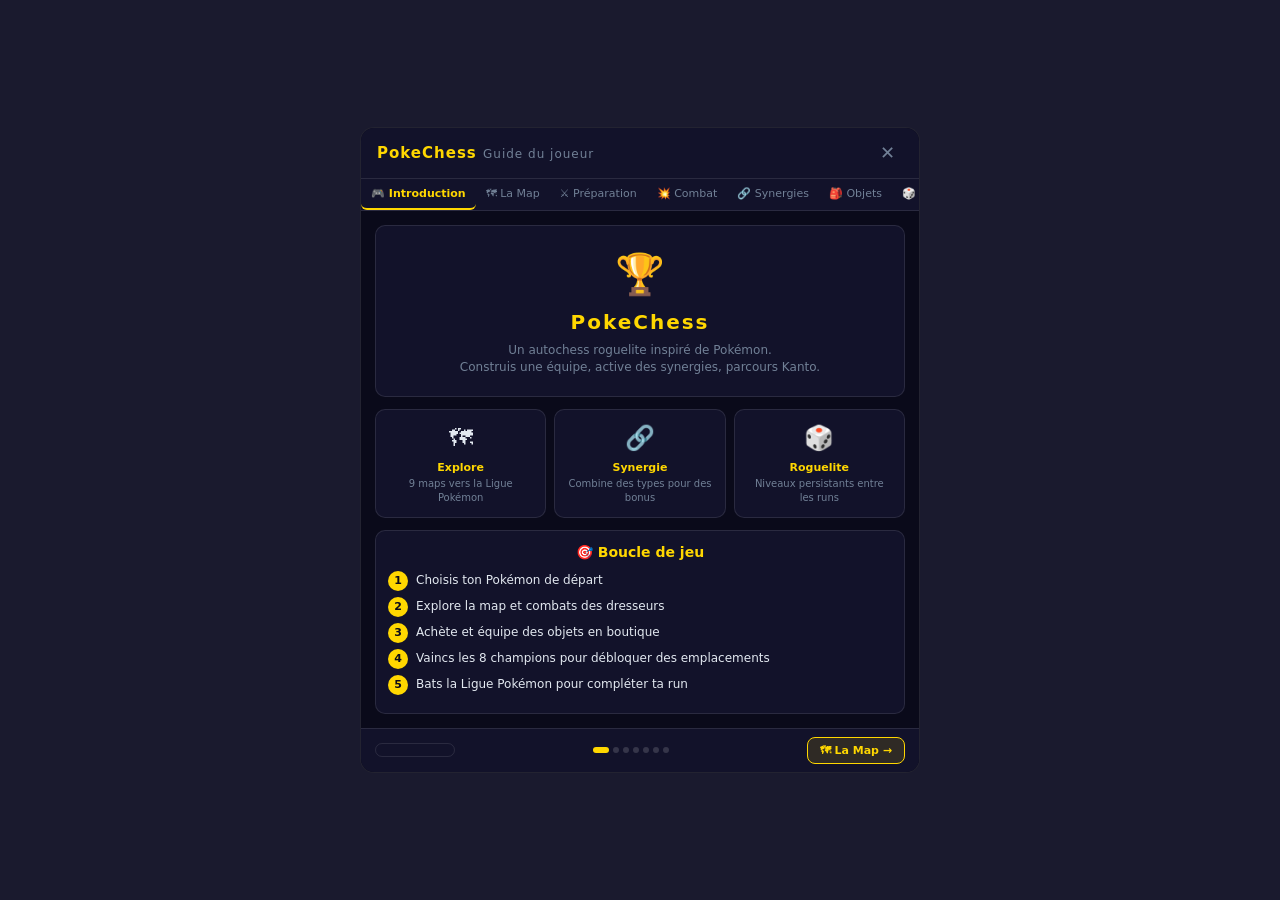
==== index.html @ 7b3ea433 "Add files via upload" ====
<!DOCTYPE html>
<html lang="fr">
<head>
  <meta charset="UTF-8" />
  <meta name="viewport" content="width=device-width, initial-scale=1.0, user-scalable=no" />
  <meta name="mobile-web-app-capable" content="yes" />
  <meta name="apple-mobile-web-app-capable" content="yes" />
  <title>PokeChess</title>
  <link rel="stylesheet" href="src/styles/main.css" />
</head>
<body>

  <!-- ── Header UI fixe ─────────────────────────────────────────────────── -->
  <header id="game-header" class="hidden">
    <div class="header-left">
      <button id="btn-menu-home" class="btn-ghost btn-home" title="Menu principal">
        🏠<span class="btn-home-text"> Menu</span>
      </button>
      <button id="btn-pokedex" class="btn-secondary">📖<span class="btn-pokedex-text"> Pokédex</span></button>
    </div>
    <div class="header-center">
      <img src="assets/favicon.png" alt="PokeChess" class="header-logo"
           onerror="this.style.display='none';this.nextElementSibling.style.display='inline'" />
      <span class="game-title-header" style="display:none">PokeChess</span>
    </div>
    <div class="header-right">
      <button id="btn-epopee" class="btn-epopee" title="Détails de l'épopée">📜</button>
      <span id="ui-coins">💰 0</span>
      <button id="btn-team" class="btn-gold">⚔<span class="btn-team-text"> Équipe</span></button>
    </div>
  </header>

  <!-- ── Menu ───────────────────────────────────────────────────────────── -->
  <div id="screen-menu" class="screen active">
    <div class="screen-content centered">
      <h1 class="game-logo">PokeChess</h1>
      <p class="game-subtitle">Un autochess inspiré de Pokémon</p>

      <!-- Nouvelle Partie / Continuer -->
      <div class="menu-buttons">
        <button id="btn-new-game" class="btn-primary btn-large">🎮 Nouvelle Partie</button>
        <button id="btn-continue" class="btn-secondary btn-large hidden">▶ Continuer</button>
        <div id="save-meta" class="save-meta hidden"></div>
      </div>

      <!-- Grille 2 colonnes : Reliques | Succès / Stats | Talents -->
      <div class="menu-grid-2col">
        <button id="btn-relics-library" class="btn-secondary menu-grid-btn">💎 Reliques</button>
        <button id="btn-achievements"   class="btn-secondary menu-grid-btn">🏅 Succès</button>
        <button id="btn-stats"          class="btn-secondary menu-grid-btn">📊 Statistiques</button>
        <button id="btn-talent-tree"    class="btn-secondary menu-grid-btn">🌟 Talents</button>
      </div>

      <!-- Difficultés débloquées -->
      <div id="menu-difficulty" class="menu-difficulty"></div>

      <!-- Boutons sauvegarde sur une ligne -->
      <div class="menu-save-row hidden" id="menu-save-actions">
        <button id="btn-export-save" class="btn-ghost btn-save-small">💾 Exporter</button>
        <button id="btn-import-save" class="btn-ghost btn-save-small">📂 Importer</button>
        <button id="btn-delete-save" class="btn-ghost btn-danger btn-save-small">🗑 Supprimer</button>
      </div>

      <!-- Réinitialisation globale -->
      <button id="btn-reset-all" class="btn-ghost btn-reset-all">💀 Réinitialiser toute la progression</button>

      <p class="version-label">v0.5</p>
    </div>
  </div>

  <!-- ── Starter ────────────────────────────────────────────────────────── -->
  <div id="screen-starter" class="screen">
    <div class="screen-content">
      <h2>Choisissez votre starter</h2>
      <p class="subtitle">Votre premier compagnon pour cette aventure</p>
      <div id="starter-cards" class="card-row"></div>
      <div id="starter-stats" class="stats-panel hidden"></div>
      <button id="btn-confirm-starter" class="btn-primary" disabled>
        Choisir ce starter
      </button>
    </div>
  </div>

  <!-- ── Map — HTML/CSS ────────────────────────────────────────────────── -->
  <div id="screen-map" class="screen">
    <div id="map-relic-badge"></div>
  </div>

  <!-- ── Rencontre sauvage — overlay ──────────────────────────────────────── -->
  <div id="overlay-wild" class="game-overlay">
    <div class="screen-content">
      <h2>🌿 Rencontre Sauvage !</h2>
      <p class="subtitle">Choisissez un pokémon à capturer</p>
      <div id="wild-cards" class="card-row"></div>
      <div class="wild-actions">
        <button id="btn-reroll" class="btn-success">🔄 Reroll — 1 💰</button>
        <button id="btn-capture" class="btn-primary" disabled>Capturer</button>
        <button id="btn-wild-skip" class="btn-danger">Passer</button>
      </div>
      <p id="wild-info" class="info-text"></p>
    </div>
  </div>

  <!-- ── Shop — overlay ──────────────────────────────────────────────────── -->
  <div id="overlay-shop" class="game-overlay">
    <div class="screen-content">
      <h2>🛒 Boutique</h2>
      <p class="subtitle">Achetez des objets pour votre aventure</p>
      <div id="shop-cards" class="card-row"></div>
      <p id="shop-info" class="info-text"></p>
      <button id="btn-shop-leave" class="btn-ghost">Quitter la boutique</button>
    </div>
  </div>

  <!-- ── Objet — overlay ─────────────────────────────────────────────────── -->
  <div id="overlay-item" class="game-overlay">
    <div class="screen-content">
      <h2>🎒 Objet Trouvé !</h2>
      <p class="subtitle">Choisissez un objet gratuitement</p>
      <div id="item-cards" class="card-row"></div>
      <div class="wild-actions">
        <button id="btn-item-confirm" class="btn-primary" disabled>
          Prendre cet objet
        </button>
        <button id="btn-item-skip" class="btn-ghost">Passer</button>
      </div>
    </div>
  </div>

  <!-- ── Combat — overlay ────────────────────────────────────────────────── -->
  <div id="overlay-combat" class="game-overlay"></div>

  <!-- ── Victoire Arène — overlay ────────────────────────────────────────── -->
  <div id="overlay-arena-victory" class="game-overlay">
    <div class="screen-content centered arena-victory">
      <div id="victory-champion" class="victory-champion"></div>
      <div id="arena-unlock-msg" class="arena-unlock-msg hidden"></div>
      <div id="victory-content" class="victory-content">
        <h2 id="victory-title"></h2>
        <p id="victory-champion-name"></p>
        <p id="victory-city"></p>
        <div id="victory-badge" class="badge-box hidden">
          <img id="victory-badge-img" src="" alt="Badge" />
          <div>
            <p id="victory-badge-name"></p>
            <p class="badge-obtained">obtenu !</p>
          </div>
        </div>
      </div>
      <button id="btn-next-map" class="btn-primary btn-large">
        ➡ Continuer
      </button>
    </div>
  </div>

  <!-- ── Overlay Arbre de Talents ────────────────────────────────────────────── -->
  <div id="overlay-talent-tree" class="game-overlay">
    <div class="talent-tree-container">
      <div class="talent-tree-header">
        <span class="tt-header-title">🌟 Arbres de Talents</span>
        <button id="btn-talent-tree-close" class="btn-close">✕</button>
      </div>
      <div id="talent-tree-content" class="talent-tree-content"></div>
    </div>
  </div>

  <!-- ── Overlay Relique ───────────────────────────────────────────────────── -->
  <div id="overlay-relic" class="relic-overlay">
    <div class="relic-panel">
      <div class="relic-panel-header">
        <div class="relic-panel-title">💎 Choisir une Relique</div>
        <div class="relic-panel-sub">Modifie les règles de toute la run</div>
      </div>
      <div id="relic-content" class="relic-content"></div>
    </div>
  </div>

  <!-- ── Overlay Bibliothèque Reliques ──────────────────────────────────── -->
  <div id="overlay-relics-library" class="achievements-overlay">
    <div class="achievements-panel">
      <div class="achievements-header">
        <span class="achievements-title">💎 Reliques</span>
        <button id="btn-relics-library-close" class="btn-close">✕</button>
      </div>
      <div id="relics-library-body" class="achievements-body"></div>
    </div>
  </div>

  <!-- ── Overlay Achievements ──────────────────────────────────────────────── -->
  <div id="overlay-achievements" class="achievements-overlay">
    <div class="achievements-panel">
      <div class="achievements-header">
        <span class="achievements-title">🏅 Succès</span>
        <button id="btn-achievements-close" class="btn-close">✕</button>
      </div>
      <div id="achievements-body" class="achievements-body"></div>
    </div>
  </div>

  <!-- ── Overlay Tutoriel ─────────────────────────────────────────────────── -->
  <div id="overlay-tutorial" class="game-overlay">
    <div class="tutorial-container">
      <div class="tutorial-header">
        <span class="tut-header-title">PokeChess <span style="color:#718096;font-size:12px;font-weight:400">Guide du joueur</span></span>
        <button id="btn-tutorial-close" class="btn-close">✕</button>
      </div>
      <div id="tutorial-content" class="tutorial-content"></div>
    </div>
  </div>

  <!-- ── Overlay PrepUI ─────────────────────────────────────────────────── -->
  <div id="overlay-prep" class="overlay hidden">
    <div class="overlay-panel">
      <div class="overlay-header">
        <h3>Gestion de l'équipe</h3>
        <button id="btn-close-prep" class="btn-close">✕</button>
      </div>
      <div class="prep-body">
        <div class="prep-section">
          <p class="section-label">Terrain</p>
          <div id="prep-field" class="field-grid"></div>
          <div class="synergy-section">
            <p class="section-label">Synergies</p>
            <div id="prep-synergies" class="synergy-list"></div>
          </div>
          <div class="inventory-section">
            <p class="section-label">Inventaire</p>
            <div id="prep-inventory" class="inventory-list"></div>
          </div>
        </div>
        <div class="prep-divider"></div>
        <div class="prep-section">
          <p class="section-label" id="prep-bank-label">Banque (0/6)</p>
          <div id="prep-bank" class="bank-grid"></div>
          <div class="spider-section">
            <p class="section-label">Stats</p>
            <svg id="prep-spider" viewBox="0 0 200 200"
                 width="200" height="200"></svg>
          </div>
        </div>
      </div>
      <div id="prep-action-bar" class="action-bar hidden"></div>
      <div class="overlay-footer">
        <button id="btn-validate-team" class="btn-success">
          ✅ Valider l'équipe
        </button>
      </div>
    </div>
  </div>

  <!-- ── Pokédex overlay ────────────────────────────────────────────────── -->
  <div id="overlay-pokedex" class="pokedex-overlay">
    <div class="pokedex-panel">
      <div class="pokedex-header">
        <span class="pokedex-title">📖 Pokédex</span>
        <button id="btn-pokedex-close" class="btn-icon">✕</button>
      </div>
      <div id="pokedex-content" class="pokedex-content"></div>
    </div>
  </div>

  <!-- ── Point d'entrée JS ──────────────────────────────────────────────── -->
  <script type="module" src="src/game.js"></script>
  <!-- DevTools mobile — retirer avant la mise en prod -->
  <script src="https://cdn.jsdelivr.net/npm/eruda"></script>
  <script>eruda.init();</script>
  <!-- ── Bannière relique active ──────────────────────────────────────────── -->
  <div id="relic-banner" class="relic-banner hidden">
    <span id="relic-banner-icon" class="relic-banner-icon"></span>
    <span id="relic-banner-name" class="relic-banner-name"></span>
    <span id="relic-banner-desc" class="relic-banner-desc"></span>
  </div>

</body>
</html>
---- src/styles/main.css ----
/* ═══════════════════════════════════════════════════════════════════════════
   main.css — PokeChess
   Dark theme responsive — Mobile first
   Sprites pixel art affichés en 96×96px (taille originale, sans interpolation)
   ═══════════════════════════════════════════════════════════════════════════ */

/* ── Variables CSS ────────────────────────────────────────────────────────── */
:root {
  /* Couleurs principales */
  --bg-base:       #1a1a2e;
  --bg-panel:      #16213e;
  --bg-card:       #0f3460;
  --bg-card-hover: #1a2e4a;
  --bg-overlay:    rgba(0, 0, 0, 0.82);

  /* Accents */
  --color-gold:    #ffd700;
  --color-blue:    #4a90d9;
  --color-green:   #44cc44;
  --color-red:     #fc5c65;
  --color-purple:  #9b59b6;

  /* Texte */
  --text-primary:   #e2e8f0;
  --text-secondary: #a0aec0;
  --text-muted:     #718096;

  /* Bordures */
  --border-default: #334466;
  --border-active:  #4a90d9;
  --border-gold:    #ffd700;

  /* Espacements */
  --gap-xs:  4px;
  --gap-sm:  8px;
  --gap-md:  16px;
  --gap-lg:  24px;
  --gap-xl:  32px;

  /* ── Sprites pixel art ─────────────────────────────────────────────────
     Taille originale des sprites PokeAPI = 96×96px
     On les affiche à 96×96 (×1) pour éviter toute interpolation.
     Les slots s'adaptent autour de cette taille.
  ───────────────────────────────────────────────────────────────────────── */
  --sprite-size:    96px;   /* taille originale — NE PAS MODIFIER */
  --slot-size:     108px;   /* sprite 96px + padding 6px de chaque côté */
  --slot-gap:        6px;

  /* Rayons */
  --radius-sm:  6px;
  --radius-md:  10px;
  --radius-lg:  14px;

  /* Transitions */
  --transition: 0.15s ease;

  /* Layout */
  --header-h:   52px;
  --panel-w:   760px;   /* largeur overlay PrepUI : 2 grilles 3×108 + marges */
}

/* ── Reset & base ─────────────────────────────────────────────────────────── */
*, *::before, *::after {
  box-sizing: border-box;
  margin: 0;
  padding: 0;
  -webkit-tap-highlight-color: transparent;
}

html, body {
  width: 100%;
  height: 100%;
  overflow: hidden;
  background: var(--bg-base);
  color: var(--text-primary);
  font-family: 'Segoe UI', system-ui, sans-serif;
  font-size: 14px;
  line-height: 1.4;
  touch-action: manipulation;
}

/* ── Pixel art — règle globale ───────────────────────────────────────────────
   Appliquée à toutes les images du jeu.
   object-fit: none = pas de redimensionnement par le navigateur.
   image-rendering: pixelated = pas d'interpolation bilinéaire.
────────────────────────────────────────────────────────────────────────────── */
img {
  image-rendering: pixelated;
  image-rendering: -moz-crisp-edges;
  image-rendering: crisp-edges;
  display: block;
}

/* ── Header UI fixe ───────────────────────────────────────────────────────── */
#game-header {
  position: fixed;
  top: 0; left: 0; right: 0;
  height: var(--header-h);
  background: rgba(10, 10, 26, 0.95);
  backdrop-filter: blur(8px);
  border-bottom: 1px solid var(--border-default);
  display: grid;
  grid-template-columns: auto 1fr auto;
  align-items: center;
  padding: 0 var(--gap-md);
  gap: 8px;
  z-index: 100;
}

#game-header.hidden { display: none; }

.header-left {
  display: flex;
  align-items: center;
  justify-content: flex-start;
  gap: var(--gap-sm);
  position: relative;
  z-index: 101;   /* au-dessus du header-center pour que les boutons soient cliquables */
}

.header-center {
  display: flex;
  align-items: center;
  justify-content: center;
}

.header-right {
  display: flex;
  align-items: center;
  justify-content: flex-end;
  gap: var(--gap-sm);
}

/* Titre du header — même police que le menu */
.game-title-header {
  font-size: 18px;
  font-weight: 900;
  color: var(--color-gold);
  letter-spacing: 2px;
  text-shadow: 0 0 12px rgba(255, 215, 0, 0.35);
}

/* Bouton retour menu — compact */
.btn-home {
  /* Taille fixe, même hauteur que btn-gold */
  font-size: 13px;
  padding: 6px 12px;
  border-radius: var(--radius-sm);
  white-space: nowrap;
  line-height: 1;
  flex-shrink: 0;  /* ne s'étire jamais */
}

#ui-coins, #ui-pokeballs {
  font-size: 13px;
  font-weight: 600;
  padding: 4px 8px;
  background: rgba(255,255,255,0.05);
  border-radius: var(--radius-sm);
  border: 1px solid var(--border-default);
}

/* ── Screens ──────────────────────────────────────────────────────────────── */
.screen {
  position: fixed;
  inset: 0;
  display: none;
  flex-direction: column;
  overflow: hidden;
}

.screen.active { display: flex; }

.screen.with-header { padding-top: var(--header-h); }

.screen-content {
  flex: 1;
  display: flex;
  flex-direction: column;
  align-items: center;
  justify-content: flex-start;
  padding: var(--gap-lg) var(--gap-md);
  overflow-y: auto;
  gap: var(--gap-md);
  width: 100%;
}

.screen-content.centered { justify-content: center; }

/* ── Titres ───────────────────────────────────────────────────────────────── */
h1, h2, h3 {
  color: var(--text-primary);
  text-align: center;
}

h1 { font-size: clamp(24px, 6vw, 36px); }
h2 { font-size: clamp(18px, 4vw, 24px); }
h3 { font-size: clamp(14px, 3vw, 18px); }

.game-logo {
  font-size: clamp(32px, 10vw, 56px);
  font-weight: 900;
  color: var(--color-gold);
  text-shadow: 0 0 30px rgba(255, 215, 0, 0.4);
  letter-spacing: 2px;
  margin-bottom: var(--gap-sm);
}

.game-subtitle {
  color: var(--text-muted);
  font-size: 14px;
  margin-bottom: var(--gap-xl);
}

.subtitle {
  color: var(--text-secondary);
  font-size: 13px;
  text-align: center;
}

.section-label {
  font-size: 11px;
  color: var(--text-muted);
  margin-bottom: var(--gap-xs);
  text-transform: uppercase;
  letter-spacing: 0.5px;
}

.version-label {
  font-size: 11px;
  color: var(--text-muted);
  margin-top: var(--gap-lg);
}

/* ── Menu principal — boutons et sauvegarde ───────────────────────────────── */
.menu-buttons {
  display: flex;
  flex-direction: column;
  align-items: center;
  gap: 10px;
  width: 100%;
  max-width: 320px;
}

.save-meta {
  display: flex;
  flex-direction: column;
  gap: 4px;
  font-size: 12px;
  color: var(--text-secondary);
  background: rgba(255,255,255,0.05);
  border: 1px solid var(--border-default);
  border-radius: var(--radius-md);
  padding: 8px 14px;
  width: 100%;
}

.save-meta-title {
  font-size: 13px;
  font-weight: 700;
  color: var(--color-gold);
  text-align: center;
}

.save-meta-details {
  display: flex;
  gap: 12px;
  flex-wrap: wrap;
  justify-content: center;
  font-size: 11px;
}

.menu-save-actions {
  display: flex;
  flex-direction: column;
  gap: 6px;
  width: 100%;
  margin-top: 4px;
  padding-top: 10px;
  border-top: 1px solid var(--border-default);
}

.btn-ghost {
  background: transparent;
  border: 1px solid var(--border-default);
  color: var(--text-secondary);
  padding: 7px 14px;
  border-radius: var(--radius-md);
  font-size: 12px;
  font-weight: 600;
  cursor: pointer;
  width: 100%;
  transition: background 0.15s, color 0.15s;
}

.btn-ghost:hover {
  background: rgba(255,255,255,0.07);
  color: var(--text-primary);
}

.btn-ghost.btn-danger {
  border-color: rgba(231,76,60,0.4);
  color: var(--color-red);
}

.btn-ghost.btn-danger:hover {
  background: rgba(231,76,60,0.12);
}

.info-text {
  font-size: 12px;
  color: var(--color-red);
  text-align: center;
  min-height: 18px;
}

/* ── Boutons ──────────────────────────────────────────────────────────────── */
button {
  cursor: pointer;
  border: none;
  border-radius: var(--radius-sm);
  font-family: inherit;
  font-weight: 600;
  transition: all var(--transition);
  white-space: nowrap;
  user-select: none;
}

button:active { transform: scale(0.96); }
button:disabled { opacity: 0.4; cursor: not-allowed; transform: none; }

.btn-primary {
  background: var(--color-blue);
  color: #fff;
  padding: 10px 24px;
  font-size: 14px;
}
.btn-primary:hover:not(:disabled) { background: #5aa0e9; }

.btn-success {
  background: var(--color-green);
  color: #fff;
  padding: 10px 24px;
  font-size: 14px;
}
.btn-success:hover:not(:disabled) { background: #55dd55; }

.btn-danger {
  background: var(--color-red);
  color: #fff;
  padding: 10px 24px;
  font-size: 14px;
}
.btn-danger:hover:not(:disabled) { filter: brightness(1.15); }

.btn-secondary {
  background: rgba(255,255,255,0.08);
  color: var(--color-gold);
  border: 1px solid var(--color-gold);
  padding: 8px 16px;
  font-size: 13px;
  position: relative;
  z-index: 1;
  cursor: pointer;
}
.btn-secondary:hover:not(:disabled) { background: rgba(255,215,0,0.12); }

.btn-ghost {
  background: transparent;
  color: var(--text-muted);
  padding: 8px 16px;
  font-size: 13px;
}
.btn-ghost:hover:not(:disabled) { color: var(--text-secondary); }

.btn-gold {
  background: var(--color-gold);
  color: #1a1a2e;
  padding: 6px 14px;
  font-size: 13px;
  border-radius: var(--radius-sm);
}
.btn-gold:hover:not(:disabled) { filter: brightness(1.1); }

.btn-large { padding: 14px 36px; font-size: 16px; }

.btn-close {
  background: transparent;
  color: var(--text-muted);
  font-size: 18px;
  padding: 4px 8px;
  line-height: 1;
}
.btn-close:hover { color: var(--text-primary); }

/* ── Cards pokémon / objets ───────────────────────────────────────────────── */
.card-row {
  display: flex;
  flex-wrap: wrap;
  justify-content: center;
  gap: var(--gap-md);
  width: 100%;
}

.poke-card {
  position: relative;
  width: 120px;
  min-height: 170px;
  background: var(--bg-panel);
  border: 2px solid var(--border-default);
  border-radius: var(--radius-md);
  display: flex;
  flex-direction: column;
  align-items: center;
  padding: var(--gap-sm) var(--gap-sm) var(--gap-xs);
  cursor: pointer;
  transition: all var(--transition);
  overflow: hidden;
  user-select: none;
}

.poke-card:hover {
  border-color: var(--border-active);
  background: var(--bg-card-hover);
  transform: translateY(-2px);
}

.poke-card.selected {
  border-color: var(--color-gold);
  background: var(--bg-card-hover);
  box-shadow: 0 0 12px rgba(255,215,0,0.3);
}

.poke-card.disabled {
  opacity: 0.4;
  cursor: not-allowed;
  transform: none;
}

/* ═══════════════════════════════════════════════════════════════════════════
   CADRES DE TIER — style Arcane / League of Legends
   ═══════════════════════════════════════════════════════════════════════════ */

/* T1 : cadre de base, aucun changement */

/* T2 : Bronze */
.card-tier-2 {
  border-color: #b87333;
  box-shadow: 0 0 6px rgba(184,115,51,0.25) inset;
}
.card-tier-2:hover {
  border-color: #d4944a;
  box-shadow: 0 0 10px rgba(184,115,51,0.45), 0 2px 8px rgba(0,0,0,0.4);
}
.card-tier-2.selected {
  border-color: #d4944a;
  box-shadow: 0 0 14px rgba(184,115,51,0.6);
}

/* T3 : Acier */
.card-tier-3 {
  border-color: #8fafc2;
  box-shadow: 0 0 7px rgba(143,175,194,0.25) inset;
}
.card-tier-3:hover {
  border-color: #aed0e8;
  box-shadow: 0 0 12px rgba(143,175,194,0.5), 0 2px 8px rgba(0,0,0,0.4);
}
.card-tier-3.selected {
  border-color: #aed0e8;
  box-shadow: 0 0 16px rgba(143,175,194,0.65);
}

/* T4 : Or */
.card-tier-4 {
  border-color: #d4af37;
  box-shadow: 0 0 8px rgba(212,175,55,0.3) inset;
}
.card-tier-4:hover {
  border-color: #f0cc55;
  box-shadow: 0 0 16px rgba(212,175,55,0.6), 0 2px 8px rgba(0,0,0,0.4);
}
.card-tier-4.selected {
  border-color: #ffd700;
  box-shadow: 0 0 20px rgba(255,215,0,0.7);
}
.card-tier-4 .card-name { color: #f0cc55; }

/* T5 : Légendaire — violet-or animé */
.card-tier-5 {
  border-color: #9f7aea;
  box-shadow:
    0 0 10px rgba(159,122,234,0.45) inset,
    0 0 4px  rgba(212,175,55,0.2)  inset;
}
.card-tier-5:hover {
  border-color: #b794f4;
  box-shadow:
    0 0 18px rgba(159,122,234,0.65),
    0 0 8px  rgba(212,175,55,0.35),
    0 2px 10px rgba(0,0,0,0.5);
}
.card-tier-5.selected {
  border-color: #d4af37;
  box-shadow:
    0 0 24px rgba(159,122,234,0.8),
    0 0 12px rgba(212,175,55,0.5);
}
.card-tier-5 .card-name {
  background: linear-gradient(90deg, #9f7aea, #d4af37, #9f7aea);
  background-size: 200% auto;
  -webkit-background-clip: text;
  -webkit-text-fill-color: transparent;
  background-clip: text;
  animation: legendary-name 3s linear infinite;
}
@keyframes legendary-name {
  0%   { background-position: 0% center; }
  100% { background-position: 200% center; }
}

/* Shimmer T5 — trait lumineux qui balaye la carte */
.card-tier-5::after {
  content: '';
  position: absolute;
  inset: 0;
  background: linear-gradient(
    115deg,
    transparent 30%,
    rgba(212,175,55,0.12) 50%,
    transparent 70%
  );
  background-size: 200% 100%;
  animation: card-shimmer 4s ease-in-out infinite;
  pointer-events: none;
  border-radius: inherit;
  z-index: 1;
}
@keyframes card-shimmer {
  0%   { background-position: 200% 0; }
  50%  { background-position: -200% 0; }
  100% { background-position: 200% 0; }
}

/* Slot vide après capture ─────────────────────────────────────────────────── */
.poke-card.poke-card-empty {
  cursor: default;
  border-color: var(--border-default);
  background: var(--bg-base);
  opacity: 0.35;
  justify-content: center;
  pointer-events: none;
}

.poke-card.poke-card-empty:hover {
  transform: none;
  border-color: var(--border-default);
  background: var(--bg-base);
}

.card-empty-label {
  font-size: 11px;
  color: var(--color-green);
  text-align: center;
  font-weight: 600;
  opacity: 0.8;
}

/* ── Slot verrouillé (terrain non encore débloqué) ────────────────────────── */
.slot-locked {
  opacity: 0.3;
  cursor: not-allowed;
  pointer-events: none;
  border-style: dashed;
  border-color: var(--border-default);
  background: var(--bg-base);
  display: flex;
  align-items: center;
  justify-content: center;
}

.slot-lock-icon {
  font-size: 20px;
  filter: grayscale(1);
  opacity: 0.6;
}

/* ── Notification débloquage de slot (ArenaVictory) ──────────────────────── */
.slot-unlock-notif {
  display: flex;
  align-items: center;
  gap: 8px;
  margin-top: 10px;
  padding: 8px 14px;
  background: rgba(46, 204, 113, 0.15);
  border: 1px solid var(--color-green);
  border-radius: var(--radius-md);
  font-size: 13px;
  font-weight: 600;
  color: var(--color-green);
  animation: slot-unlock-pop 0.4s ease;
}

.slot-unlock-icon {
  font-size: 20px;
}

@keyframes slot-unlock-pop {
  0%   { transform: scale(0.7); opacity: 0; }
  70%  { transform: scale(1.08); }
  100% { transform: scale(1); opacity: 1; }
}

/* ── Sprite dans les cartes : 96×96, pas d'interpolation ─────────────────── */
.poke-card img {
  width:  var(--sprite-size) !important;
  height: var(--sprite-size) !important;
  object-fit: none;        /* pas de redimensionnement */
  image-rendering: pixelated;
  image-rendering: -moz-crisp-edges;
  image-rendering: crisp-edges;
  flex-shrink: 0;
}

.poke-card .card-name {
  font-size: 11px;
  font-weight: 600;
  color: var(--text-primary);
  text-align: center;
  margin-top: 4px;
}

.poke-card .card-types {
  font-size: 9px;
  color: var(--text-muted);
  text-align: center;
}

.poke-card .card-price {
  font-size: 12px;
  font-weight: 700;
  color: var(--color-gold);
  margin-top: auto;
  padding-top: 4px;
}

/* Coins de type sur les cartes */
.type-corner {
  position: absolute;
  width: 0;
  height: 0;
}
.type-corner.tl {
  top: 0; left: 0;
  border-style: solid;
  border-width: 14px 14px 0 0;
}
.type-corner.br {
  bottom: 0; right: 0;
  border-style: solid;
  border-width: 0 0 14px 14px;
}
.type-corner.tr {
  top: 0; right: 0;
  border-style: solid;
  border-width: 0 14px 14px 0;
}
.type-corner.bl {
  bottom: 0; left: 0;
  border-style: solid;
  border-width: 14px 0 0 14px;
}

/* Objet équipé sur la carte */
.held-item-badge {
  position: absolute;
  bottom: 20px;
  right: 4px;
  font-size: 14px;
  line-height: 1;
}

/* ── Slots terrain / banque ───────────────────────────────────────────────── */
.field-grid {
  display: grid;
  grid-template-columns: repeat(3, var(--slot-size));
  grid-template-rows:    repeat(2, var(--slot-size));
  gap: var(--slot-gap);
}

.bank-grid {
  display: grid;
  grid-template-columns: repeat(3, var(--slot-size));
  grid-template-rows:    repeat(2, var(--slot-size));
  gap: var(--slot-gap);
}

.slot {
  width:  var(--slot-size);
  height: var(--slot-size);
  background: var(--bg-panel);
  border: 1.5px solid var(--border-default);
  border-radius: var(--radius-sm);
  display: flex;
  flex-direction: column;
  align-items: center;
  justify-content: center;
  cursor: pointer;
  transition: border-color var(--transition), background var(--transition);
  position: relative;
  overflow: hidden;
  user-select: none;
}

.slot:hover          { border-color: var(--border-active); }
.slot.occupied       { background: var(--bg-card-hover); border-color: var(--color-blue); }
.slot.selected       { border-color: var(--color-gold); border-width: 2.5px;
                       box-shadow: 0 0 8px rgba(255,215,0,0.3); }
.slot.drag-over      { border-color: var(--color-green);
                       background: rgba(68,204,68,0.1); }
.slot.drag-over-item { border-color: var(--color-purple);
                       background: rgba(155,89,182,0.15); }

/* ── Sprite dans les slots : 96×96, pas d'interpolation ──────────────────── */
.slot img {
  width:  var(--sprite-size) !important;
  height: var(--sprite-size) !important;
  object-fit: none;
  image-rendering: pixelated;
  image-rendering: -moz-crisp-edges;
  image-rendering: crisp-edges;
  margin-bottom: 10px;
  flex-shrink: 0;
  /* Le clic/drag traverse l'image pour atteindre le slot parent */
  pointer-events: none;
  user-select: none;
  -webkit-user-drag: none;
}

.slot .slot-name {
  font-size: 8px;
  color: var(--text-secondary);
  text-align: center;
  position: absolute;
  bottom: 3px;
  left: 2px;
  right: 2px;
  overflow: hidden;
  text-overflow: ellipsis;
  white-space: nowrap;
}

.slot .slot-plus {
  font-size: 20px;
  color: var(--border-default);
}

.slot .slot-item {
  position: absolute;
  bottom: 14px;
  right: 3px;
  font-size: 13px;
  line-height: 1;
}

/* ── Overlay PrepScene ────────────────────────────────────────────────────── */
/* ── Overlay PrepUI (panel centré) ───────────────────────────────────────── */
.overlay {
  position: fixed;
  inset: 0;
  background: var(--bg-overlay);
  z-index: 200;
  display: flex;
  align-items: center;
  justify-content: center;
  padding: var(--gap-md);
  overflow-y: auto;
}

.overlay.hidden { display: none; }

/* ── Game-overlay : plein écran au-dessus de la map ──────────────────────── */
/* Utilisé pour wild, shop, item, combat, arenaVictory                        */
/* La map (#screen-map) reste active en dessous — pas de lifecycle Phaser     */
.game-overlay {
  position: fixed;
  inset: 0;
  z-index: 90;            /* sous le header (100) et sous .overlay PrepUI (200) */
  display: none;
  flex-direction: column;
  align-items: center;
  justify-content: center;
  overflow-y: auto;
  background: var(--bg-base);
}

.game-overlay.active {
  display: flex;
}

/* Décale vers le bas pour ne pas être sous le header */
.game-overlay.with-header {
  padding-top: var(--header-h);
}

.overlay-panel {
  background: var(--bg-base);
  border: 2px solid var(--color-blue);
  border-radius: var(--radius-lg);
  width: 100%;
  max-width: var(--panel-w);
  max-height: 95vh;
  display: flex;
  flex-direction: column;
  overflow: hidden;
}

.overlay-header {
  display: flex;
  align-items: center;
  justify-content: space-between;
  padding: var(--gap-md);
  border-bottom: 1px solid var(--border-default);
  flex-shrink: 0;
}

.overlay-footer {
  padding: var(--gap-sm) var(--gap-md);
  border-top: 1px solid var(--border-default);
  display: flex;
  justify-content: center;
  flex-shrink: 0;
}

.prep-body {
  display: flex;
  flex: 1;
  overflow: hidden;
  min-height: 0;
}

.prep-section {
  flex: 1;
  padding: var(--gap-md);
  display: flex;
  flex-direction: column;
  gap: var(--gap-sm);
  overflow-y: auto;
}

.prep-divider {
  width: 1px;
  background: var(--border-default);
  opacity: 0.4;
  margin: var(--gap-md) 0;
  flex-shrink: 0;
}

/* ── Synergies ────────────────────────────────────────────────────────────── */
.synergy-section { margin-top: var(--gap-sm); }

.synergy-list {
  display: flex;
  flex-wrap: wrap;
  gap: var(--gap-xs);
}

.synergy-badge {
  display: inline-flex;
  align-items: center;
  gap: 4px;
  padding: 3px 8px;
  border-radius: 12px;
  font-size: 10px;
  font-weight: 600;
  color: #fff;
  cursor: help;
  position: relative;
}

.synergy-badge .synergy-tooltip {
  display: none;
  position: absolute;
  bottom: calc(100% + 6px);
  left: 0;
  background: var(--bg-elevated);
  border: 1px solid var(--border-default);
  border-radius: var(--radius-md);
  padding: 7px 10px;
  font-size: 10px;
  white-space: nowrap;
  color: var(--text-primary);
  line-height: 1.6;
  z-index: 50;
  pointer-events: none;
  min-width: 140px;
  box-shadow: 0 4px 16px rgba(0,0,0,0.5);
}

.synergy-badge:hover .synergy-tooltip { display: block; }

/* ── Inventaire ───────────────────────────────────────────────────────────── */
.inventory-section { margin-top: var(--gap-sm); }

.inventory-list {
  display: flex;
  flex-wrap: wrap;
  gap: var(--gap-xs);
}

.inventory-slot {
  width: 36px;
  height: 36px;
  background: var(--bg-panel);
  border: 1.5px solid var(--border-default);
  border-radius: var(--radius-sm);
  display: flex;
  align-items: center;
  justify-content: center;
  font-size: 18px;
  cursor: grab;
  transition: all var(--transition);
  user-select: none;
}

.inventory-slot:hover    { border-color: var(--color-blue); }
.inventory-slot:active   { cursor: grabbing; }
.inventory-slot.selected {
  border-color: var(--color-gold);
  box-shadow: 0 0 6px rgba(255,215,0,0.3);
}

/* ── Toile d'araignée SVG ─────────────────────────────────────────────────── */
.spider-section {
  margin-top: var(--gap-sm);
  display: flex;
  flex-direction: column;
  align-items: center;
}

#prep-spider {
  width:  200px;
  height: 200px;
  overflow: visible;
}

/* ── Barre d'action PrepScene ─────────────────────────────────────────────── */
.action-bar {
  padding: var(--gap-sm) var(--gap-md);
  border-top: 1px solid var(--border-default);
  display: flex;
  align-items: center;
  justify-content: space-between;
  gap: var(--gap-sm);
  flex-wrap: wrap;
  background: rgba(255,255,255,0.02);
  flex-shrink: 0;
}

.action-bar.hidden { display: none; }

.action-bar .action-info {
  font-size: 11px;
  color: var(--text-secondary);
  flex: 1;
  min-width: 0;
}

.btn-sell {
  background: transparent;
  color: var(--color-red);
  border: 1px solid var(--color-red);
  padding: 4px 12px;
  font-size: 11px;
  border-radius: var(--radius-sm);
  cursor: pointer;
  font-weight: 600;
  transition: background var(--transition);
}
.btn-sell:hover { background: rgba(252,92,101,0.1); }

.btn-unequip {
  background: transparent;
  color: var(--color-blue);
  border: 1px solid var(--color-blue);
  padding: 4px 12px;
  font-size: 11px;
  border-radius: var(--radius-sm);
  cursor: pointer;
  font-weight: 600;
  transition: background var(--transition);
}
.btn-unequip:hover { background: rgba(74,144,217,0.1); }

/* ── Wild / Shop / Item actions ───────────────────────────────────────────── */
.wild-actions {
  display: flex;
  gap: var(--gap-sm);
  flex-wrap: wrap;
  justify-content: center;
  width: 100%;
}

/* ── Victoire d'arène ─────────────────────────────────────────────────────── */
.arena-victory { gap: var(--gap-lg); }

.victory-champion {
  display: flex;
  justify-content: center;
}

.victory-champion img {
  width:  120px;
  height: 120px;
  object-fit: none;
  image-rendering: pixelated;
  image-rendering: -moz-crisp-edges;
  image-rendering: crisp-edges;
  animation: float 2s ease-in-out infinite;
}

@keyframes float {
  0%, 100% { transform: translateY(0); }
  50%       { transform: translateY(-8px); }
}

.victory-content {
  display: flex;
  flex-direction: column;
  align-items: center;
  gap: var(--gap-sm);
}

.badge-box {
  display: flex;
  align-items: center;
  gap: var(--gap-md);
  background: var(--bg-card-hover);
  border: 2px solid var(--color-gold);
  border-radius: var(--radius-md);
  padding: var(--gap-md);
  margin-top: var(--gap-sm);
}

.badge-box.hidden { display: none; }

.badge-box img {
  width:  48px;
  height: 48px;
  object-fit: none;
  image-rendering: pixelated;
  image-rendering: -moz-crisp-edges;
  image-rendering: crisp-edges;
}

.badge-box p           { color: var(--color-gold); font-weight: 700; font-size: 14px; }
.badge-obtained        { font-size: 12px !important; color: var(--text-secondary) !important;
                         font-weight: 400 !important; }

/* ── Stats panel StarterScene ─────────────────────────────────────────────── */
.stats-panel {
  background: var(--bg-panel);
  border: 1px solid var(--border-default);
  border-radius: var(--radius-md);
  padding: var(--gap-md);
  font-size: 12px;
  color: var(--text-secondary);
  text-align: center;
  width: 100%;
  max-width: 400px;
}

.stats-panel.hidden { display: none; }

.stats-grid {
  display: grid;
  grid-template-columns: repeat(3, 1fr);
  gap: var(--gap-sm);
  margin-top: var(--gap-sm);
}

.stat-item {
  display: flex;
  flex-direction: column;
  align-items: center;
  gap: 2px;
}

.stat-icon  { font-size: 16px; }
.stat-value { font-weight: 700; color: var(--text-primary); font-size: 13px; }
.stat-label { font-size: 9px; color: var(--text-muted); }

/* ── Bloc capacité — StarterUI ───────────────────────────────────────────── */
.starter-move-block {
  margin-top: 10px;
  padding: 8px 10px;
  border: 1px solid;
  border-radius: var(--radius-md);
  background: rgba(255,255,255,0.04);
}

.starter-move-header {
  display: flex;
  align-items: baseline;
  justify-content: space-between;
  gap: 8px;
  margin-bottom: 5px;
}

.starter-move-name {
  font-size: 13px;
  font-weight: 700;
}

.starter-move-meta {
  font-size: 10px;
  color: var(--text-muted);
}

.starter-move-details {
  display: flex;
  flex-wrap: wrap;
  gap: 4px;
  margin-bottom: 4px;
}

.starter-move-tag {
  font-size: 10px;
  background: rgba(255,255,255,0.07);
  border-radius: 4px;
  padding: 2px 6px;
  color: var(--text-secondary);
}

.starter-move-effects {
  font-size: 10px;
  color: var(--text-muted);
  margin-top: 3px;
}

/* ── Panneau stats + capacité — WildUI ───────────────────────────────────── */
.wild-stats-panel {
  padding: 8px 4px 4px;
}

.wild-stats-grid {
  display: grid;
  grid-template-columns: repeat(3, 1fr);
  gap: 4px;
  margin-bottom: 8px;
}

.wild-move-block {
  border-left: 3px solid;
  padding: 5px 8px;
  background: rgba(255,255,255,0.04);
  border-radius: 0 6px 6px 0;
  margin-bottom: 6px;
}

.wild-move-name {
  display: block;
  font-size: 12px;
  font-weight: 700;
  margin-bottom: 2px;
}

.wild-move-meta {
  display: block;
  font-size: 10px;
  color: var(--text-muted);
}

.wild-warn {
  font-size: 11px;
  color: var(--color-red);
  margin: 4px 0 0;
  font-weight: 600;
}

/* ── Bloc move dans l'action bar de PrepUI ───────────────────────────────── */
.action-info-block {
  display: flex;
  flex-direction: column;
  gap: 6px;
  flex: 1;
  min-width: 0;
}

.action-info-header {
  display: flex;
  align-items: center;
  gap: 8px;
  flex-wrap: wrap;
}

.prep-move-block {
  border: 1px solid;
  border-radius: var(--radius-md);
  padding: 6px 10px;
  background: rgba(255,255,255,0.03);
  display: flex;
  flex-direction: column;
  gap: 4px;
}

.prep-move-title {
  display: flex;
  align-items: center;
  gap: 7px;
}

.prep-move-type-badge {
  font-size: 9px;
  font-weight: 700;
  color: #fff;
  padding: 1px 6px;
  border-radius: 9px;
}

.prep-move-tags {
  display: flex;
  flex-wrap: wrap;
  gap: 3px;
}

.prep-move-tag {
  font-size: 9px;
  background: rgba(255,255,255,0.07);
  padding: 1px 6px;
  border-radius: 8px;
  color: var(--text-secondary);
}

.prep-move-effects {
  font-size: 9px;
  color: var(--text-muted);
  line-height: 1.5;
}

/* Stat offensive dominante — contour doré */
.stat-item--main {
  border: 1.5px solid #ffd700;
  border-radius: var(--radius-sm);
  background: rgba(255, 215, 0, 0.08);
  padding: 4px 6px;
  position: relative;
}
.stat-item--main .stat-value {
  color: #ffd700;
}
.stat-item--main .stat-label {
  color: #ffd700;
  opacity: 0.8;
}

/* ── Map / Combat containers ──────────────────────────────────────────────── */
#map-container,
#combat-container {
  width: 100%;
  height: 100%;
  display: flex;
  align-items: center;
  justify-content: center;
  overflow: hidden;
}

#map-container canvas,
#combat-container canvas {
  display: block;
  max-width: 100%;
  max-height: 100%;
}

/* ── Combat UI ────────────────────────────────────────────────────────────── */
.combat-ui {
  position: absolute;
  bottom: 0;
  left: 0;
  right: 0;
  display: flex;
  justify-content: center;
  padding: var(--gap-md);
  background: linear-gradient(transparent, rgba(10,10,26,0.9));
  z-index: 10;
}

.combat-ui.hidden { display: none; }

/* ── Particules victoire ──────────────────────────────────────────────────── */
.particle {
  position: fixed;
  pointer-events: none;
  border-radius: 50%;
  animation: fall linear forwards;
  z-index: 300;
}

@keyframes fall {
  0%   { transform: translateY(-20px) rotate(0deg); opacity: 1; }
  100% { transform: translateY(110vh) rotate(360deg); opacity: 0; }
}

/* ═══════════════════════════════════════════════════════════════════════════
   RESPONSIVE
   ═══════════════════════════════════════════════════════════════════════════ */

/* ── Petit mobile (< 420px) ───────────────────────────────────────────────── */
@media (max-width: 420px) {
  :root {
    --sprite-size:  48px;   /* ÷2 sur petit écran : multiple entier de 96 */
    --slot-size:    60px;
    --slot-gap:      4px;
  }

  .poke-card        { width: 90px; min-height: 130px; }
  .overlay-panel    { border-radius: var(--radius-md); }

  .prep-body        { flex-direction: column; overflow-y: auto; }
  .prep-divider     { width: auto; height: 1px; margin: 0 var(--gap-md); }
}

/* ── Mobile standard (420px – 600px) ─────────────────────────────────────── */
@media (min-width: 420px) and (max-width: 600px) {
  :root {
    --sprite-size:  48px;   /* ÷2 : multiple entier de 96 */
    --slot-size:    60px;
    --slot-gap:      5px;
    --panel-w:      100%;
  }

  .poke-card     { width: 100px; min-height: 140px; }
  .prep-body     { flex-direction: column; overflow-y: auto; }
  .prep-divider  { width: auto; height: 1px; margin: 0 var(--gap-md); }
}

/* ── Tablette (600px – 860px) ─────────────────────────────────────────────── */
@media (min-width: 600px) and (max-width: 860px) {
  :root {
    --sprite-size:  48px;
    --slot-size:    62px;
    --panel-w:      640px;
  }

  .poke-card { width: 108px; }
}

/* ── Desktop (> 860px) ────────────────────────────────────────────────────── */
@media (min-width: 860px) {
  :root {
    --sprite-size:  96px;   /* taille originale complète */
    --slot-size:   108px;
    --panel-w:     760px;
  }

  .screen-content { padding: var(--gap-xl) var(--gap-lg); }
  .poke-card      { width: 120px; min-height: 170px; }
}

/* ── Utilitaires ──────────────────────────────────────────────────────────── */
.hidden { display: none !important; }

.text-gold  { color: var(--color-gold); }
.text-green { color: var(--color-green); }
.text-red   { color: var(--color-red); }
.text-muted { color: var(--text-muted); }

.flex-center {
  display: flex;
  align-items: center;
  justify-content: center;
}

/* ── Scrollbar dark ───────────────────────────────────────────────────────── */
::-webkit-scrollbar       { width: 6px; }
::-webkit-scrollbar-track { background: var(--bg-base); }
::-webkit-scrollbar-thumb {
  background: var(--border-default);
  border-radius: 3px;
}
::-webkit-scrollbar-thumb:hover { background: var(--border-active); }

/* ═══════════════════════════════════════════════════════════════════════════
   COMBAT UI — styles de l'écran de combat HTML/CSS
   ═══════════════════════════════════════════════════════════════════════════ */

/* ── Wrapper principal ────────────────────────────────────────────────────── */
#screen-combat {
  position: relative;
  overflow: hidden;
  background: var(--bg-base);
  display: flex;
  align-items: center;
  justify-content: center;
}

.combat-wrapper {
  display: flex;
  flex-direction: column;
  align-items: center;
  justify-content: center;
  gap: 10px;
  width: 100%;
  max-width: 520px;
  padding: var(--gap-sm) var(--gap-md);
  z-index: 1;
  position: relative;
}

/* ── Sprite dresseur arrière-plan ─────────────────────────────────────────── */
.combat-trainer-bg {
  position: absolute;
  left: 2%;
  top: 50%;
  transform: translateY(-50%);
  height: 55%;
  width: auto;
  opacity: 0.75;
  image-rendering: pixelated;
  image-rendering: -moz-crisp-edges;
  image-rendering: crisp-edges;
  object-fit: contain;
  z-index: 0;
  pointer-events: none;
}

/* ── Labels équipes ───────────────────────────────────────────────────────── */
.combat-label {
  font-size: 12px;
  font-weight: 600;
  letter-spacing: 0.5px;
  text-transform: uppercase;
}

.combat-label-enemy  { color: var(--color-red); }
.combat-label-player { color: var(--color-blue); }

/* ── Séparateur VS ────────────────────────────────────────────────────────── */
.combat-separator {
  font-size: 11px;
  color: var(--text-muted);
  letter-spacing: 2px;
  padding: 2px 0;
  border-top: 1px solid var(--border-default);
  border-bottom: 1px solid var(--border-default);
  width: 100%;
  text-align: center;
}

/* ── Terrains ─────────────────────────────────────────────────────────────── */
.combat-field {
  display: flex;
  flex-direction: column;
  gap: var(--slot-gap);
  width: 100%;
}

.combat-row {
  display: flex;
  justify-content: center;
  gap: var(--slot-gap);
}

/* ── Slots de combat ──────────────────────────────────────────────────────── */
.combat-slot {
  width:  var(--slot-size);
  height: var(--slot-size);
  background: var(--bg-panel);
  border: 1.5px solid var(--border-default);
  border-radius: var(--radius-sm);
  display: flex;
  flex-direction: column;
  align-items: center;
  justify-content: flex-start;
  position: relative;
  overflow: hidden;
  transition: border-color var(--transition);
}

.combat-slot.empty {
  opacity: 0.2;
  pointer-events: none;
}

.combat-field-enemy  .combat-slot.occupied { border-color: #fc5c65; }
.combat-field-player .combat-slot.occupied { border-color: var(--color-blue); }

/* ── Barre de vie ─────────────────────────────────────────────────────────── */
.combat-hp-bar-wrapper {
  width: 100%;
  padding: 3px 4px 2px;
  flex-shrink: 0;
  position: relative;
  z-index: 3;   /* barres HP/ATB au premier plan */
}

.combat-hp-bar {
  width: 100%;
  height: 9px;
  background: #1a1a2e;
  border-radius: 5px;
  overflow: hidden;
  border: 1px solid rgba(255,255,255,0.08);
}

.combat-hp-fill {
  height: 100%;
  border-radius: 5px;
  transition: width 0.4s ease, background 0.4s ease;
}

.combat-hp-label {
  text-align: center;
  font-size: 8px;
  font-weight: 600;
  color: #ffffff;
  opacity: 0.85;
  line-height: 1.3;
  letter-spacing: 0.02em;
}

/* ── Sprite dans le slot ──────────────────────────────────────────────────── */
.combat-sprite-wrapper {
  flex: 1;
  display: flex;
  align-items: center;
  justify-content: center;
  width: 100%;
  margin-top: -10px;
  position: relative;
  z-index: 2;   /* au-dessus du mana-bg (z-index 0) et hp-wrapper (z-index 1) */
}

.combat-sprite {
  width:  var(--sprite-size) !important;
  height: var(--sprite-size) !important;
  object-fit: none;
  image-rendering: pixelated;
  image-rendering: -moz-crisp-edges;
  image-rendering: crisp-edges;
  transition: opacity 0.4s ease, filter 0.3s ease;
}

/* ── Nom du pokémon — masqué (trop chargé) ───────────────────────────────── */
.combat-slot-name {
  display: none;
  position: absolute;
  bottom: 0;
  left: 0;
  right: 0;
  font-size: 9px;
  font-weight: 600;
  color: #fff;
  text-align: center;
  background: rgba(0, 0, 0, 0.68);
  padding: 2px 3px;
  overflow: hidden;
  text-overflow: ellipsis;
  white-space: nowrap;
  z-index: 2;
  border-radius: 0 0 var(--radius-sm) var(--radius-sm);
}

/* ── Objet équipé — au-dessus du nom ──────────────────────────────────────── */
.combat-slot-item {
  position: absolute;
  bottom: 18px;
  right: 3px;
  font-size: 12px;
  line-height: 1;
  z-index: 3;
}

/* ── Hint équipe modifiable ───────────────────────────────────────────────── */
.combat-hint {
  font-size: 11px;
  color: var(--text-muted);
  text-align: center;
  padding: 2px 0;
}

/* ── Boutons combat (lancer + vitesse) ──────────────────────────────────── */
.combat-btn-row {
  display: flex;
  gap: 8px;
  align-items: center;
  justify-content: center;
  margin-top: 4px;
}

.btn-speed {
  background: rgba(255,255,255,0.07);
  border: 1px solid var(--border-default);
  color: var(--text-secondary);
  padding: 8px 14px;
  border-radius: var(--radius-md);
  font-size: 12px;
  font-weight: 700;
  cursor: pointer;
  transition: background 0.15s, color 0.15s, border-color 0.15s;
  white-space: nowrap;
}

.btn-speed:hover { background: rgba(255,255,255,0.13); color: var(--text-primary); }
.btn-speed.active {
  background: rgba(255,215,0,0.15);
  border-color: var(--color-gold);
  color: var(--color-gold);
}

/* ── Journal de combat ──────────────────────────────────────────────────── */
.combat-log-zone {
  max-height: 180px;
  overflow-y: auto;
  background: rgba(0,0,0,0.5);
  border: 1px solid var(--border-default);
  border-radius: var(--radius-md);
  padding: 6px 10px;
  margin-top: 8px;
  font-size: 10px;
  line-height: 1.7;
  scrollbar-width: thin;
  scrollbar-color: #334466 transparent;
}

.log-title {
  font-size: 11px;
  font-weight: 700;
  color: var(--color-gold);
  border-bottom: 1px solid var(--border-default);
  margin-bottom: 4px;
  padding-bottom: 3px;
}

.log-turn   { color: #4a5568; font-style: italic; font-size: 9px; }
.log-move   { color: #ffd700; font-weight: 700; }
.log-super  { color: #ff6b6b; font-weight: 700; }
.log-weak   { color: #718096; }
.log-crit   { color: #f39c12; font-weight: 700; }
.log-status { color: #a29bfe; }
.log-heal   { color: #55efc4; }
.log-faint  { color: #e17055; font-weight: 700; }

/* ── Stat changes persistants : buffs gauche / débuffs droite ───────────── */
.combat-stat-side {
  position: absolute;
  bottom: 18px;
  display: flex;
  flex-direction: column;
  gap: 1px;
  pointer-events: none;
  z-index: 6;
  max-width: 48%;
}

.combat-stat-buffs {
  left: 2px;
  align-items: flex-start;
}

.combat-stat-debuffs {
  right: 2px;
  align-items: flex-end;
}

.combat-stat-badge-perm {
  font-size: 7px;
  font-weight: 700;
  background: rgba(0,0,0,0.75);
  padding: 0 3px;
  border-radius: 3px;
  line-height: 1.6;
  white-space: nowrap;
}

/* ── Barre Mana ──────────────────────────────────────────────────────────── */
.combat-mana-bar {
  width: 100%;
  height: 5px;
  background: #1a1a2e;
  border-radius: 3px;
  overflow: hidden;
  border: 1px solid rgba(159,122,234,0.2);
  margin-top: 2px;
}

.combat-mana-fill {
  height: 100%;
  border-radius: 3px;
  background: linear-gradient(90deg, #6c5ce7, #a29bfe);
  transition: width 0.35s ease;
}

.combat-mana-fill.mana-ready {
  background: linear-gradient(90deg, #ffd700, #fdcb6e);
  box-shadow: 0 0 6px rgba(255,215,0,0.7);
  animation: mana-pulse 0.6s ease-in-out infinite;
}

@keyframes mana-pulse {
  0%,100% { box-shadow: 0 0 4px rgba(255,215,0,0.6); }
  50%      { box-shadow: 0 0 10px rgba(255,215,0,1);  }
}

/* ── Badges statuts ───────────────────────────────────────────────────────── */
.combat-status-badges {
  position: absolute;
  top: 2px;
  left: 2px;
  display: flex;
  flex-wrap: wrap;
  gap: 1px;
  pointer-events: none;
  z-index: 5;
}

.status-badge {
  font-size: 10px;
  line-height: 1;
  background: rgba(0,0,0,0.65);
  border-radius: 3px;
  padding: 1px 2px;
}

/* ── Nom de la capacité dans le slot combat ───────────────────────────────── */
.combat-move-label {
  position: absolute;
  bottom: 2px;
  left: 0;
  right: 0;
  text-align: center;
  font-size: 7px;
  font-weight: 700;
  color: #a29bfe;
  opacity: 0.75;
  pointer-events: none;
  white-space: nowrap;
  overflow: hidden;
  text-overflow: ellipsis;
  padding: 0 2px;
}

/* ── Capacité dans les slots PrepUI ──────────────────────────────────────── */
.slot-move {
  position: absolute;
  bottom: 2px;
  left: 0;
  right: 0;
  text-align: center;
  font-size: 7px;
  font-weight: 700;
  opacity: 0.85;
  pointer-events: none;
  white-space: nowrap;
  overflow: hidden;
  text-overflow: ellipsis;
  padding: 0 2px;
}

/* ── Animation ultime (nom du move) ──────────────────────────────────────── */
.combat-ultimate-anim {
  position: absolute;
  top: 50%;
  left: 50%;
  transform: translate(-50%, -50%);
  font-size: 10px;
  font-weight: 800;
  color: #ffd700;
  background: rgba(0,0,0,0.80);
  border: 1px solid #ffd700;
  border-radius: 6px;
  padding: 3px 7px;
  white-space: nowrap;
  pointer-events: none;
  z-index: 20;
  text-shadow: 0 0 8px rgba(255,215,0,0.9);
  animation: ultimate-pop 0.9s ease-out forwards;
}

@keyframes ultimate-pop {
  0%   { opacity: 0; transform: translate(-50%, -50%) scale(0.6); }
  20%  { opacity: 1; transform: translate(-50%, -50%) scale(1.15); }
  70%  { opacity: 1; transform: translate(-50%, -50%) scale(1);    }
  100% { opacity: 0; transform: translate(-50%, -70%) scale(0.9);  }
}

/* ── Anneau lumineux ultime ───────────────────────────────────────────────── */
.ultimate-glow {
  box-shadow: 0 0 18px 4px rgba(255,215,0,0.75) !important;
  border-color: #ffd700 !important;
  transition: box-shadow 0.1s ease, border-color 0.1s ease;
}

/* ── Stat change popup (▲ vert / ▼ rouge) ────────────────────────────────── */
.combat-stat-change {
  position: absolute;
  top: 28%;
  left: 50%;
  transform: translateX(-50%);
  font-size: 10px;
  font-weight: 800;
  pointer-events: none;
  z-index: 12;
  text-shadow: 0 1px 4px rgba(0,0,0,0.9);
  white-space: nowrap;
  animation: stat-change-float 1.1s ease-out forwards;
}

@keyframes stat-change-float {
  0%   { opacity: 0; transform: translateX(-50%) translateY(0)     scale(0.7); }
  20%  { opacity: 1; transform: translateX(-50%) translateY(-4px)  scale(1.1); }
  80%  { opacity: 1; transform: translateX(-50%) translateY(-12px) scale(1);   }
  100% { opacity: 0; transform: translateX(-50%) translateY(-22px) scale(0.9); }
}

/* ── Effets de statut et soins en combat ─────────────────────────────────── */
.effect-label {
  position: absolute;
  top: 50%;
  left: 50%;
  transform: translate(-50%, -50%);
  font-size: 9px;
  font-weight: 700;
  color: #fff;
  background: rgba(0,0,0,0.72);
  padding: 2px 5px;
  border-radius: 4px;
  white-space: nowrap;
  pointer-events: none;
  z-index: 10;
  animation: effect-pop 1.2s ease-out forwards;
}

.heal-text {
  position: absolute;
  top: 20%;
  left: 50%;
  transform: translateX(-50%);
  font-size: 11px;
  font-weight: 800;
  color: #55efc4;
  pointer-events: none;
  z-index: 10;
  text-shadow: 0 1px 4px rgba(0,0,0,0.8);
  animation: heal-float 1s ease-out forwards;
}

@keyframes effect-pop {
  0%   { opacity: 0; transform: translate(-50%, -50%) scale(0.7); }
  20%  { opacity: 1; transform: translate(-50%, -50%) scale(1.1); }
  80%  { opacity: 1; transform: translate(-50%, -50%) scale(1);   }
  100% { opacity: 0; transform: translate(-50%, -50%) scale(0.9); }
}

@keyframes heal-float {
  0%   { opacity: 1; transform: translateX(-50%) translateY(0);     }
  100% { opacity: 0; transform: translateX(-50%) translateY(-28px); }
}

/* ── Animations de combat ─────────────────────────────────────────────────── */

/* Flash attaquant — jaune */
@keyframes flash-yellow-anim {
  0%   { filter: brightness(1) sepia(0); }
  30%  { filter: brightness(2) sepia(1) saturate(5) hue-rotate(10deg); }
  100% { filter: brightness(1) sepia(0); }
}

.flash-yellow .combat-sprite {
  animation: flash-yellow-anim 0.3s ease-out;
}

/* Flash défenseur — rouge */
@keyframes flash-red-anim {
  0%   { filter: brightness(1); }
  30%  { filter: brightness(1.8) sepia(1) saturate(10) hue-rotate(-30deg); }
  100% { filter: brightness(1); }
}

.flash-red .combat-sprite {
  animation: flash-red-anim 0.3s ease-out;
}

/* Fade-out mort */
@keyframes fainted-anim {
  0%   { opacity: 1; transform: translateY(0) scale(1); }
  100% { opacity: 0; transform: translateY(8px) scale(0.85); }
}

.combat-slot.fainted .combat-sprite {
  animation: fainted-anim 0.5s ease-out forwards;
}

/* Texte de dégâts flottant */
.damage-text {
  position: absolute;
  top: 20%;
  left: 50%;
  transform: translateX(-50%);
  font-size: 15px;
  font-weight: 900;
  text-shadow: 0 1px 3px rgba(0,0,0,0.8);
  pointer-events: none;
  z-index: 50;
  animation: damage-float 0.9s ease-out forwards;
  white-space: nowrap;
}

@keyframes damage-float {
  0%   { opacity: 1; transform: translateX(-50%) translateY(0); }
  100% { opacity: 0; transform: translateX(-50%) translateY(-36px); }
}

/* ── Phase text ───────────────────────────────────────────────────────────── */
.combat-phase {
  font-size: 13px;
  color: var(--text-muted);
  text-align: center;
  min-height: 20px;
}

/* ── Overlay résultat ─────────────────────────────────────────────────────── */
.combat-result-overlay {
  position: absolute;
  inset: 0;
  background: rgba(0,0,0,0.7);
  display: flex;
  align-items: center;
  justify-content: center;
  z-index: 20;
  animation: fadein 0.3s ease;
}

@keyframes fadein {
  from { opacity: 0; }
  to   { opacity: 1; }
}

.combat-result-box {
  background: var(--bg-panel);
  border: 2px solid var(--border-default);
  border-radius: var(--radius-lg);
  padding: var(--gap-xl);
  display: flex;
  flex-direction: column;
  align-items: center;
  gap: var(--gap-lg);
}

.combat-result-title {
  font-size: 28px;
  font-weight: 900;
  text-align: center;
}

.combat-result-title.win  { color: var(--color-green); }
.combat-result-title.lose { color: var(--color-red); }

/* ── Animation récompense +3 💰 ──────────────────────────────────────────── */
.combat-reward {
  font-size: 18px;
  font-weight: 900;
  color: var(--color-gold);
  text-shadow: 0 1px 6px rgba(0,0,0,0.9);
  pointer-events: none;
  z-index: 9999;
  white-space: nowrap;
  animation: reward-float 1.5s cubic-bezier(0.2, 0.8, 0.4, 1) forwards;
}

@keyframes reward-float {
  0%   { opacity: 1;   transform: translateX(-50%) translateY(0)     scale(1.1); }
  20%  { opacity: 1;   transform: translateX(-50%) translateY(-6px)  scale(1.2); }
  100% { opacity: 0;   transform: translateX(-50%) translateY(-48px) scale(0.8); }
}

/* ── Responsive combat ────────────────────────────────────────────────────── */
@media (max-width: 600px) {
  .combat-wrapper  { gap: 6px; padding: var(--gap-xs) var(--gap-sm); }
  .combat-trainer-bg { height: 40%; left: 0; opacity: 0.5; }
}

/* ═══════════════════════════════════════════════════════════════════════════
   MAP — HTML/CSS/SVG (sans Phaser)
   Styles réduits au minimum : MapUI.js gère tout via inline styles.
   Seules les animations keyframes sont ici (impossible en inline).
   ═══════════════════════════════════════════════════════════════════════════ */

#screen-map {
  overflow: hidden;
  background: #1a1a2e;
  flex-direction: column;
}

/* Animations de pulsation des nœuds disponibles */
@keyframes mn-pulse {
  0%, 100% { filter: drop-shadow(0 0 6px currentColor);  }
  50%       { filter: drop-shadow(0 0 14px currentColor); }
}
@keyframes mn-pulse-boss {
  0%, 100% { filter: drop-shadow(0 0 8px #ffd700);  transform: scale(1);    }
  50%       { filter: drop-shadow(0 0 22px #ffd700); transform: scale(1.05); }
}

/* Titre fixe en haut de l'écran map ──────────────────────────────────────── */
.map-title {
  flex-shrink: 0;
  text-align: center;
  padding: 10px 0 6px;
  font-size: 18px;
  font-weight: 700;
  color: var(--text-primary);
  letter-spacing: 0.03em;
  text-shadow: 0 1px 8px rgba(0,0,0,0.7);
  z-index: 2;
  pointer-events: none;
}

/* Viewport : scroll natif du navigateur ─────────────────────────────────── */
.map-viewport {
  flex: 1;
  overflow: auto;
  /* Centre le canvas si plus petit que le viewport */
  display: flex;
  align-items: center;
  justify-content: center;
  scrollbar-width: thin;
  scrollbar-color: #334466 transparent;
}

.map-viewport::-webkit-scrollbar       { width: 6px; height: 6px; }
.map-viewport::-webkit-scrollbar-track { background: transparent; }
.map-viewport::-webkit-scrollbar-thumb { background: #334466; border-radius: 3px; }

/* Canvas : le "monde" zoomable/pannable ─────────────────────────────────── */
.map-canvas {
  position: relative;
  flex-shrink: 0;
  /* transform: scale() appliqué en JS pour le zoom */
  transform-origin: center center;
}

/* Nœud ──────────────────────────────────────────────────────────────────── */
.map-node {
  position: absolute;
  display: flex;
  flex-direction: column;
  align-items: center;
  cursor: default;
  opacity: 0.35;
  transition: transform 0.15s ease, opacity 0.15s ease;
  /* Assure que le label ne déborde pas sur les voisins */
  overflow: visible;
}

.map-node.available,
.map-node.start {
  opacity: 1;
  cursor: pointer;
}

.map-node.visited {
  opacity: 0.4;
}

.map-node.available {
  animation: map-pulse 1.6s ease-in-out infinite;
  filter: drop-shadow(0 0 8px var(--glow, #74b9ff));
}

.map-node.available:hover {
  transform: scale(1.12);
  animation: none;
  filter: drop-shadow(0 0 14px var(--glow, #74b9ff));
}

.map-node.boss.available {
  animation: map-pulse-boss 1.2s ease-in-out infinite;
}

@keyframes map-pulse {
  0%, 100% { filter: drop-shadow(0 0 6px var(--glow, #74b9ff)); }
  50%       { filter: drop-shadow(0 0 14px var(--glow, #74b9ff)); }
}
@keyframes map-pulse-boss {
  0%, 100% { filter: drop-shadow(0 0 8px #ffd700); transform: scale(1); }
  50%       { filter: drop-shadow(0 0 20px #ffd700); transform: scale(1.04); }
}

/* Image/emoji dans le nœud ──────────────────────────────────────────────── */
.map-node-img {
  width:  100%;
  height: 100%;
  object-fit: contain;
  image-rendering: pixelated;
  pointer-events: none;
  display: block;
}

.map-node-emoji {
  font-size: 36px;
  line-height: 1;
  display: flex;
  align-items: center;
  justify-content: center;
  width: 100%;
  height: 100%;
  pointer-events: none;
}

/* Check "visité" ────────────────────────────────────────────────────────── */
.map-node-check {
  position: absolute;
  top: -6px; right: -6px;
  background: var(--color-green);
  color: #fff;
  font-size: 10px;
  font-weight: 700;
  width: 16px; height: 16px;
  border-radius: 50%;
  display: flex; align-items: center; justify-content: center;
  pointer-events: none;
}

/* Label sous le nœud ────────────────────────────────────────────────────── */
.map-node-label {
  margin-top: 5px;
  font-size: 10px;
  font-weight: 600;
  color: var(--text-secondary);
  text-align: center;
  white-space: nowrap;
  pointer-events: none;
  text-shadow: 0 1px 4px rgba(0,0,0,0.8);
}

.map-node.available .map-node-label { color: #fff; }
.map-node.visited   .map-node-label { color: #4a5568; }

/* ── Correction barres de vie combat ──────────────────────────────────────── */
/* La clé HP contient des underscores, l'id HTML aussi → on normalise */
[id^="hp-player-"],
[id^="hp-enemy-"] {
  width: 100%;
  height: 5px;
  background: #333;
  border-radius: 3px;
  overflow: hidden;
}

/* ═══════════════════════════════════════════════════════════════════════════
   POKÉDEX — Overlay encyclopédie
   ═══════════════════════════════════════════════════════════════════════════ */

.pokedex-overlay {
  display: none;
  position: fixed;
  inset: 0;
  background: rgba(0,0,0,0.75);
  z-index: 300;
  align-items: center;
  justify-content: center;
  padding: 16px;
}

.pokedex-overlay.active {
  display: flex;
}

.pokedex-panel {
  background: var(--bg-elevated);
  border: 1px solid var(--border-default);
  border-radius: var(--radius-lg);
  width: min(900px, 100%);
  max-height: 88vh;
  display: flex;
  flex-direction: column;
  overflow: hidden;
  box-shadow: 0 16px 48px rgba(0,0,0,0.7);
}

.pokedex-header {
  display: flex;
  align-items: center;
  justify-content: space-between;
  padding: 12px 16px;
  border-bottom: 1px solid var(--border-default);
  flex-shrink: 0;
}

.pokedex-title {
  font-size: 16px;
  font-weight: 700;
  color: var(--text-primary);
}

.pokedex-content {
  flex: 1;
  overflow: hidden;   /* les onglets ne scrollent pas, seul pdx-body scrolle */
  display: flex;
  flex-direction: column;
  min-height: 0;      /* fix flex scroll bug */
}

/* ── Tabs ────────────────────────────────────────────────────────────────── */
.pdx-tabs {
  display: flex;
  gap: 2px;
  padding: 10px 12px 0;
  border-bottom: 1px solid var(--border-default);
  flex-shrink: 0;
  overflow-x: auto;        /* scroll horizontal des onglets */
  scrollbar-width: none;   /* cache la scrollbar sur Firefox */
  -webkit-overflow-scrolling: touch;
}
.pdx-tabs::-webkit-scrollbar { display: none; }

.pdx-tab {
  flex-shrink: 0;          /* empêche les onglets de se comprimer */
}

.pdx-tab {
  padding: 6px 16px;
  background: transparent;
  border: none;
  border-bottom: 2px solid transparent;
  color: var(--text-muted);
  font-size: 12px;
  font-weight: 600;
  cursor: pointer;
  transition: color 0.15s, border-color 0.15s;
}

.pdx-tab.active {
  color: var(--color-gold);
  border-bottom-color: var(--color-gold);
}

.pdx-tab:hover:not(.active) {
  color: var(--text-secondary);
}

.pdx-body {
  flex: 1;
  overflow-y: auto;
  padding: 12px;
  display: flex;
  flex-direction: column;
  gap: 8px;
  min-height: 0;      /* indispensable pour scroll dans flex */
  scrollbar-width: thin;
  scrollbar-color: #334466 transparent;
}

/* ── Synergies ───────────────────────────────────────────────────────────── */
.pdx-syn-card {
  background: var(--bg-base);
  border-left: 3px solid;
  border-radius: 0 var(--radius-md) var(--radius-md) 0;
  padding: 8px 12px;
  display: flex;
  flex-direction: column;
  gap: 6px;
}

.pdx-syn-title {
  margin-bottom: 2px;
}

.pdx-type-badge {
  display: inline-flex;
  align-items: center;
  gap: 4px;
  padding: 3px 10px;
  border-radius: 12px;
  font-size: 12px;
  font-weight: 700;
  color: #fff;
}

.pdx-syn-tier {
  border-top: 1px solid var(--border-default);
  padding-top: 5px;
}

.pdx-tier-header {
  display: flex;
  align-items: center;
  gap: 8px;
  margin-bottom: 3px;
}

.pdx-stars {
  color: var(--color-gold);
  font-size: 11px;
}

.pdx-tier-bonuses {
  display: flex;
  flex-wrap: wrap;
  gap: 4px;
}

.pdx-stat-bonus {
  font-size: 11px;
  font-weight: 600;
  background: rgba(255,255,255,0.06);
  padding: 1px 7px;
  border-radius: 10px;
  color: #55efc4;
}

.pdx-effect {
  font-size: 10px;
  color: var(--color-gold);
  margin-top: 2px;
}

/* ── Table des types ─────────────────────────────────────────────────────── */
.pdx-type-legend {
  display: flex;
  gap: 8px;
  flex-wrap: wrap;
  margin-bottom: 8px;
  flex-shrink: 0;
  font-size: 11px;
}

.pdx-type-scroll {
  overflow: auto;
  flex: 1;
}

.pdx-type-table {
  border-collapse: collapse;
  font-size: 9px;
  min-width: max-content;
}

.pdx-type-table th,
.pdx-type-table td {
  border: 1px solid var(--border-default);
  text-align: center;
}

.pdx-type-corner {
  background: var(--bg-base);
  font-size: 9px;
  color: var(--text-muted);
  padding: 4px;
  white-space: nowrap;
}

.pdx-type-th { padding: 2px; }

.pdx-type-mini {
  display: inline-block;
  padding: 2px 4px;
  border-radius: 3px;
  font-size: 9px;
  font-weight: 700;
  color: #fff;
  white-space: nowrap;
}

.pdx-type-label {
  padding: 2px 4px;
  white-space: nowrap;
}

.pdx-type-cell {
  width: 22px;
  height: 20px;
  font-size: 9px;
  font-weight: 700;
}

/* ── Capacités ───────────────────────────────────────────────────────────── */
.pdx-move-entry {
  display: flex;
  gap: 10px;
  align-items: flex-start;
  background: var(--bg-base);
  border-radius: var(--radius-md);
  padding: 8px 10px;
}

.pdx-move-pokemon {
  display: flex;
  flex-direction: column;
  align-items: center;
  gap: 3px;
  flex-shrink: 0;
  width: 56px;
}

.pdx-pokemon-sprite {
  width: 48px;
  height: 48px;
  image-rendering: pixelated;
  object-fit: contain;
}

.pdx-pokemon-name {
  font-size: 9px;
  font-weight: 600;
  color: var(--text-muted);
  text-align: center;
  line-height: 1.2;
}

.pdx-move-info {
  flex: 1;
  border-left: 3px solid;
  padding-left: 10px;
}

.pdx-move-header {
  display: flex;
  align-items: center;
  gap: 8px;
  margin-bottom: 5px;
}

.pdx-move-name-big {
  font-size: 13px;
  font-weight: 700;
}

.pdx-type-badge-sm {
  font-size: 9px;
  font-weight: 700;
  color: #fff;
  padding: 1px 7px;
  border-radius: 10px;
}

.pdx-move-tags {
  display: flex;
  flex-wrap: wrap;
  gap: 4px;
  margin-bottom: 4px;
}

.pdx-tag {
  font-size: 10px;
  background: rgba(255,255,255,0.06);
  padding: 2px 7px;
  border-radius: 10px;
  color: var(--text-secondary);
}

.pdx-move-fx {
  font-size: 10px;
  color: var(--text-muted);
  line-height: 1.5;
}

.pdx-empty {
  text-align: center;
  padding: 40px 20px;
  color: var(--text-muted);
  font-size: 13px;
}

/* ═══════════════════════════════════════════════════════════════════════════
   SYSTÈME DE NIVEAUX PERSISTANTS
   ═══════════════════════════════════════════════════════════════════════════ */

.level-badge {
  display: inline-block;
  font-size: 9px;
  font-weight: 700;
  border: 1px solid;
  border-radius: 4px;
  padding: 0 4px;
  line-height: 1.5;
  position: absolute;
  top: 2px;
  right: 2px;
  background: rgba(0,0,0,0.7);
  z-index: 3;
}

.pdx-level-bar-wrap {
  width: 100%;
  height: 3px;
  background: rgba(255,255,255,0.1);
  border-radius: 2px;
  margin-top: 3px;
}

.pdx-level-bar {
  height: 100%;
  border-radius: 2px;
  background: linear-gradient(90deg, #55efc4, #74b9ff);
  transition: width 0.4s ease;
}

.pdx-level-bonus {
  font-size: 9px;
  color: #55efc4;
  font-weight: 600;
  margin-top: 2px;
  display: block;
}

.pdx-caught {
  border: 2px solid var(--color-green);
  border-radius: 4px;
}

/* ── Toast level up ──────────────────────────────────────────────────────── */
.level-up-toast {
  position: fixed;
  bottom: 80px;
  left: 50%;
  transform: translateX(-50%);
  background: rgba(0,0,0,0.88);
  border: 1px solid var(--color-gold);
  border-radius: var(--radius-md);
  padding: 8px 20px;
  font-size: 13px;
  font-weight: 700;
  z-index: 9999;
  animation: level-up-anim 2.5s ease forwards;
  white-space: nowrap;
}

@keyframes level-up-anim {
  0%   { opacity: 0; transform: translateX(-50%) translateY(20px); }
  15%  { opacity: 1; transform: translateX(-50%) translateY(0); }
  75%  { opacity: 1; }
  100% { opacity: 0; transform: translateX(-50%) translateY(-10px); }
}

/* ═══════════════════════════════════════════════════════════════════════════
   SÉLECTEUR DE DIFFICULTÉ (menu principal)
   ═══════════════════════════════════════════════════════════════════════════ */

.menu-difficulty {
  width: 100%;
  max-width: 320px;
  margin-top: 4px;
}

.difficulty-label {
  font-size: 11px;
  font-weight: 600;
  color: var(--text-muted);
  text-align: center;
  margin-bottom: 6px;
  text-transform: uppercase;
  letter-spacing: 0.08em;
}

.difficulty-btns {
  display: flex;
  gap: 6px;
  justify-content: center;
  flex-wrap: wrap;
}

.btn-difficulty {
  background: rgba(255,255,255,0.06);
  border: 1px solid var(--border-default);
  color: var(--text-secondary);
  padding: 6px 12px;
  border-radius: var(--radius-md);
  font-size: 11px;
  font-weight: 600;
  cursor: pointer;
  transition: background 0.15s, border-color 0.15s;
}

.btn-difficulty:hover:not(:disabled) {
  background: rgba(255,255,255,0.12);
  color: var(--text-primary);
}

.btn-difficulty.active {
  border-color: var(--color-gold);
  color: var(--color-gold);
  background: rgba(255,215,0,0.1);
}

.btn-difficulty.locked {
  opacity: 0.35;
  cursor: not-allowed;
}

/* ═══════════════════════════════════════════════════════════════════════════
   MOBILE — Toutes les règles ci-dessous s'appliquent uniquement sur mobile
   (max-width: 768px). Aucune règle desktop n'est modifiée.
   ═══════════════════════════════════════════════════════════════════════════ */
@media (max-width: 768px) {

  /* ── 1. Header : icônes uniquement, pas de texte ─────────────────────────
     On masque le texte des boutons et on réduit leur taille
     pour éviter la congestion sur petits écrans               */
  .btn-home-text,
  .btn-team-text,
  .btn-pokedex-text {
    display: none;
  }

  #btn-menu-home {
    font-size: 16px !important;
    padding: 5px 8px !important;
    min-width: 36px;
  }

  #btn-team {
    font-size: 16px;
    padding: 5px 8px;
    min-width: 36px;
  }

  #btn-pokedex {
    font-size: 16px;
    padding: 5px 8px;
    min-width: 36px;
  }

  /* ── 2. Combat : noms masqués, sprites centrés et plus petits ────────────
     Les noms sont masqués (trop chargé sur mobile).
     Les barres HP/mana passent devant le sprite (z-index).
     Le sprite est contenu dans son slot sans débordement.      */
  .combat-slot-name {
    display: none;
  }

  .combat-sprite-wrapper {
    position: absolute;
    top: 0; left: 0; right: 0; bottom: 0;
    display: flex;
    align-items: center;
    justify-content: center;
    margin-top: 0;
    z-index: 1;
  }

  .combat-sprite {
    /* Sprite réduit et contenu dans le slot */
    width:  calc(var(--slot-size) - 14px) !important;
    height: calc(var(--slot-size) - 14px) !important;
    object-fit: contain !important;
    max-width:  100%;
    max-height: 100%;
    image-rendering: pixelated;
  }

  .combat-hp-bar-wrapper {
    /* Barres de vie au-dessus du sprite */
    position: absolute;
    top: 0; left: 0; right: 0;
    z-index: 3;
    padding: 2px 3px;
    background: rgba(0,0,0,0.55);
    border-radius: var(--radius-sm) var(--radius-sm) 0 0;
  }

  .combat-mana-bar {
    position: absolute;
    bottom: 0; left: 0; right: 0;
    z-index: 3;
    margin: 0;
    border-radius: 0 0 var(--radius-sm) var(--radius-sm);
  }

  .combat-hp-label {
    font-size: 7px;
  }

  /* ── 3. PrepUI : réorganisation pour éviter le scroll ────────────────────
     La banque passe en 2 colonnes × 3 lignes.
     Le SVG stats est affiché à droite de la banque (×0.6).
     Synergies + inventaire passent à droite du terrain.
     L'ensemble est restructuré en colonne unique scrollable.   */

  /* Panel principal en colonne */
  .prep-body {
    flex-direction: column !important;
    overflow-y: auto;
    overflow-x: hidden;
    height: 100%;
    gap: 8px;
    padding: 8px;
  }

  .prep-divider {
    display: none;
  }

  /* Section terrain : terrain à gauche, synergies+inventaire à droite */
  .prep-section:first-child {
    display: grid;
    grid-template-columns: auto 1fr;
    grid-template-rows: auto auto;
    gap: 6px;
    align-items: start;
  }

  #prep-field {
    grid-column: 1;
    grid-row: 1 / 3;
    /* Terrain en 3×2 avec slots plus petits */
    grid-template-columns: repeat(3, var(--slot-size));
    grid-template-rows:    repeat(2, var(--slot-size));
  }

  .synergy-section,
  .inventory-section {
    grid-column: 2;
    overflow: visible;
  }

  .synergy-section { grid-row: 1; }
  .inventory-section { grid-row: 2; }

  /* Section banque : 2 colonnes × 3 lignes + SVG à droite */
  .prep-section:last-child {
    display: grid;
    grid-template-columns: auto 1fr;
    grid-template-rows: auto auto;
    gap: 6px;
    align-items: start;
  }

  #prep-bank {
    grid-column: 1;
    grid-row: 1 / 3;
    /* Banque en 2 colonnes × 3 lignes */
    grid-template-columns: repeat(2, var(--slot-size)) !important;
    grid-template-rows:    repeat(3, var(--slot-size)) !important;
  }

  /* SVG stats : réduit à 60% (200px × 0.6 = 120px) */
  .spider-section {
    grid-column: 2;
    grid-row: 1 / 3;
    display: flex;
    flex-direction: column;
    align-items: center;
  }

  #prep-spider {
    width:   150px !important;
    height:  150px !important;
    overflow: visible !important;
  }

  /* Label banque */
  #prep-bank-label {
    grid-column: 1 / 3;
    grid-row: 0;
  }

  /* Action bar : plus compacte */
  #prep-action-bar {
    position: sticky;
    bottom: 0;
    background: var(--bg-elevated);
    border-top: 1px solid var(--border-default);
    padding: 6px 8px;
    z-index: 10;
  }

  .action-info-block {
    gap: 4px;
  }

  .prep-move-block {
    padding: 4px 7px;
  }

  /* ── Labels labels dans le SVG : masque les valeurs très petites ─────────
     Sur mobile le SVG est 120px, les labels seraient illisibles */
  #prep-spider text {
    font-size: 7px !important;
  }

}
/* ── Fin du bloc mobile ───────────────────────────────────────────────────── */


/* ═══════════════════════════════════════════════════════════════════════════
   ACHIEVEMENTS — Menu principal + Pokédex
   ═══════════════════════════════════════════════════════════════════════════ */

/* Bloc achievements dans le menu principal */
.menu-achievements {
  width: 100%;
  max-width: 320px;
  background: rgba(255,255,255,0.04);
  border: 1px solid var(--border-default);
  border-radius: var(--radius-md);
  padding: 8px 12px;
}

.menu-ach-empty {
  font-size: 11px;
  color: var(--text-muted);
}

.menu-ach-title {
  font-size: 12px;
  font-weight: 700;
  color: var(--color-gold);
  margin-bottom: 6px;
}

.menu-ach-list {
  display: flex;
  flex-wrap: wrap;
  gap: 4px;
}

.menu-ach-badge {
  font-size: 10px;
  background: rgba(255,215,0,0.12);
  border: 1px solid rgba(255,215,0,0.3);
  border-radius: 8px;
  padding: 2px 8px;
  color: var(--color-gold);
  cursor: default;
}

.menu-ach-more {
  font-size: 10px;
  color: var(--text-muted);
  padding: 2px 6px;
}

/* Onglet achievements dans le Pokédex */
.pdx-ach-header {
  margin-bottom: 10px;
}

.pdx-ach-count {
  font-size: 12px;
  font-weight: 600;
  color: var(--text-secondary);
  display: block;
  margin-bottom: 4px;
}

.pdx-ach-progress-bar {
  height: 6px;
  background: rgba(255,255,255,0.08);
  border-radius: 3px;
  overflow: hidden;
}

.pdx-ach-progress-fill {
  height: 100%;
  background: linear-gradient(90deg, var(--color-gold), #fdcb6e);
  border-radius: 3px;
  transition: width 0.4s ease;
}

.pdx-ach-category {
  margin-bottom: 10px;
}

.pdx-ach-cat-title {
  font-size: 11px;
  font-weight: 700;
  color: var(--text-muted);
  text-transform: uppercase;
  letter-spacing: 0.06em;
  margin-bottom: 5px;
  padding-bottom: 3px;
  border-bottom: 1px solid var(--border-default);
}

.pdx-ach-list {
  display: flex;
  flex-direction: column;
  gap: 4px;
}

.pdx-ach-item {
  display: flex;
  align-items: center;
  gap: 8px;
  padding: 5px 8px;
  border-radius: var(--radius-sm);
  background: rgba(255,255,255,0.03);
}

.pdx-ach-item.unlocked {
  background: rgba(255,215,0,0.07);
  border: 1px solid rgba(255,215,0,0.2);
}

.pdx-ach-item.locked {
  opacity: 0.45;
}

.pdx-ach-icon {
  font-size: 14px;
  flex-shrink: 0;
}

.pdx-ach-info {
  display: flex;
  flex-direction: column;
  gap: 1px;
}

.pdx-ach-label {
  font-size: 11px;
  font-weight: 600;
  color: var(--text-primary);
}

.pdx-ach-desc {
  font-size: 9px;
  color: var(--text-muted);
}

/* Bouton vente objet dans PrepUI */
.btn-sell-item {
  background: rgba(255,165,0,0.15);
  border: 1px solid rgba(255,165,0,0.4);
  color: #ffa500;
  font-size: 11px;
  padding: 5px 8px;
  border-radius: var(--radius-sm);
  cursor: pointer;
  transition: background 0.15s;
}

.btn-sell-item:hover {
  background: rgba(255,165,0,0.25);
}

/* ── Journal de combat dans la fenêtre victoire/défaite ─────────────────── */
.combat-result-log {
  max-height: 220px;
  overflow-y: auto;
  background: rgba(0,0,0,0.4);
  border: 1px solid var(--border-default);
  border-radius: var(--radius-md);
  padding: 6px 10px;
  margin: 8px 0;
  font-size: 10px;
  line-height: 1.7;
  text-align: left;
  scrollbar-width: thin;
  scrollbar-color: #334466 transparent;
  width: 100%;
}

/* ── Barre ATB (vitesse de chargement) ────────────────────────────────────── */
.combat-atb-bar {
  height: 3px;
  background: rgba(255,255,255,0.08);
  border-radius: 2px;
  overflow: hidden;
  margin-top: 1px;
}

.combat-atb-fill {
  height: 100%;
  /* Dorée pour se distinguer de la mana violette */
  background: linear-gradient(90deg, #f39c12, #ffd700);
  border-radius: 2px;
  transition: width 1.5s linear;
}

/* ── Barre mana (ultime) ────────────────────────────────────────────────── */
.combat-mana-bar {
  height: 3px;
  background: rgba(255,255,255,0.08);
  border-radius: 2px;
  overflow: hidden;
  margin-top: 1px;
}

.combat-mana-fill {
  height: 100%;
  background: linear-gradient(90deg, #6c5ce7, #a29bfe);
  border-radius: 2px;
  transition: width 0.2s ease;
}
/* ── Fond ultime — occupe toute la carte, derrière HP/sprite ─────────────── */
.combat-mana-bg {
  position: absolute;
  bottom: 0;
  left: 0;
  right: 0;
  height: 0%;                 /* JS: monte de 0% à 100% selon la mana */
  z-index: 0;                 /* derrière hpWrapper(z3) et sprite(z2) */
  pointer-events: none;
  transition: height 0.3s ease;
  border-radius: inherit;
  opacity: 0.35;  /* subtil — derrière le sprite */
}

/* Masque l'ancienne barre mana horizontale (remplacée par .combat-mana-bg) */
.combat-mana-bar { display: none; }

/* ── Barre ATB : fine, mauve par défaut, dorée si prochain à jouer ──────── */
.combat-atb-bar {
  height: 3px;
  background: rgba(255,255,255,0.08);
  border-radius: 2px;
  overflow: hidden;
  margin-top: 1px;
}

.combat-atb-fill {
  height: 100%;
  background: linear-gradient(90deg, #6c5ce7, #a29bfe);  /* mauve par défaut */
  border-radius: 2px;
  transition: width 1.5s linear, background 0.2s ease;
}

.arena-unlock-msg {
  background: rgba(255,215,0,0.15);
  border: 1px solid var(--color-gold);
  border-radius: var(--radius-md);
  color: var(--color-gold);
  font-size: 13px;
  font-weight: 700;
  padding: 8px 16px;
  margin: 8px 0;
  text-align: center;
}

/* ═══════════════════════════════════════════════════════════════════════════
   TUTORIEL
   ═══════════════════════════════════════════════════════════════════════════ */

.tutorial-container {
  background: #0a0a1a;
  border: 1px solid rgba(255,255,255,0.1);
  border-radius: 14px;
  width: min(560px, 95vw);
  max-height: 90vh;
  display: flex;
  flex-direction: column;
  overflow: hidden;
}

.tutorial-header {
  display: flex;
  align-items: center;
  justify-content: space-between;
  padding: 12px 16px;
  border-bottom: 1px solid rgba(255,255,255,0.1);
  background: #12122a;
  flex-shrink: 0;
}

.tut-header-title {
  color: #ffd700;
  font-weight: 900;
  font-size: 15px;
  letter-spacing: 1px;
}

.tutorial-content {
  display: flex;
  flex-direction: column;
  flex: 1;
  overflow: hidden;
}

.tut-tabs {
  display: flex;
  overflow-x: auto;
  border-bottom: 1px solid rgba(255,255,255,0.1);
  background: #12122a;
  scrollbar-width: none;
  flex-shrink: 0;
}

.tut-tab {
  background: none;
  border: none;
  border-bottom: 2px solid transparent;
  color: #718096;
  padding: 8px 10px;
  cursor: pointer;
  font-size: 11px;
  font-weight: 400;
  white-space: nowrap;
  flex-shrink: 0;
  transition: all 0.15s;
}
.tut-tab.active {
  color: #ffd700;
  border-bottom-color: #ffd700;
  font-weight: 700;
}
.tut-tab-label { display: none; }
@media (min-width: 480px) { .tut-tab-label { display: inline; } }

.tut-body {
  flex: 1;
  overflow-y: auto;
  padding: 14px;
  display: flex;
  flex-direction: column;
  gap: 12px;
  scrollbar-width: thin;
  scrollbar-color: #334466 transparent;
}

.tut-nav {
  display: flex;
  justify-content: space-between;
  align-items: center;
  padding: 8px 14px;
  border-top: 1px solid rgba(255,255,255,0.1);
  background: #12122a;
  flex-shrink: 0;
}

.tut-nav-btn {
  background: rgba(255,215,0,0.12);
  border: 1px solid #ffd700;
  color: #ffd700;
  border-radius: 8px;
  padding: 6px 12px;
  cursor: pointer;
  font-size: 11px;
  font-weight: 600;
  transition: background 0.15s;
  min-width: 80px;
}
.tut-nav-btn.disabled {
  background: none;
  border-color: rgba(255,255,255,0.1);
  color: transparent;
  cursor: default;
  pointer-events: none;
}
.tut-nav-btn:not(.disabled):hover { background: rgba(255,215,0,0.22); }

.tut-dots { display: flex; gap: 4px; align-items: center; }
.tut-dot {
  width: 6px; height: 6px; border-radius: 3px;
  background: rgba(255,255,255,0.15); cursor: pointer;
  transition: all 0.2s;
}
.tut-dot.active { width: 16px; background: #ffd700; }

/* Cards */
.tut-card {
  background: #12122a;
  border: 1px solid rgba(255,255,255,0.1);
  border-radius: 10px;
  padding: 12px;
}
.tut-title { color: #ffd700; font-size: 14px; font-weight: 800; margin: 0 0 8px; }
.tut-game-title { color: #ffd700; font-size: 20px; font-weight: 900; letter-spacing: 2px; margin: 0 0 6px; }
.tut-tip {
  background: rgba(255,215,0,0.1);
  border: 1px solid rgba(255,215,0,0.3);
  border-radius: 7px;
  padding: 7px 10px;
  font-size: 11px;
  color: #e2e8f0;
  margin-top: 10px;
  display: flex;
  gap: 6px;
}
.tut-badge {
  display: inline-block;
  border: 1px solid;
  border-radius: 5px;
  padding: 1px 7px;
  font-size: 10px;
  font-weight: 700;
}
.tut-grid-2 { display: grid; grid-template-columns: 1fr 1fr; gap: 8px; }
.tut-grid-3 { display: grid; grid-template-columns: 1fr 1fr 1fr; gap: 8px; }

/* Étapes intro */
.tut-step {
  display: flex; gap: 8px; align-items: center; margin-bottom: 6px;
}
.tut-step-num {
  background: #ffd700; color: #0a0a1a; border-radius: 50%;
  width: 20px; height: 20px; display: flex; align-items: center;
  justify-content: center; font-size: 11px; font-weight: 900; flex-shrink: 0;
}

/* Map */
.tut-map-container {
  position: relative; height: 210px;
  background: #050512; border-radius: 8px;
  border: 1px solid rgba(255,255,255,0.08);
  overflow: hidden; margin-bottom: 10px;
}
.tut-edges {
  position: absolute; inset: 0;
  width: 100%; height: 100%; pointer-events: none;
}
.tut-node {
  position: absolute; transform: translate(-50%,-50%);
  width: 42px; height: 46px; border-radius: 7px;
  background: #1a1a2e;
  border: 1.5px solid rgba(255,255,255,0.1);
  display: flex; flex-direction: column;
  align-items: center; justify-content: center;
  cursor: default;
}
.tut-node.available {
  background: color-mix(in srgb, var(--nc) 15%, transparent);
  border-color: var(--nc);
  box-shadow: 0 0 8px color-mix(in srgb, var(--nc) 40%, transparent);
}
.tut-node.visited {
  background: color-mix(in srgb, var(--nc) 10%, transparent);
  border-color: color-mix(in srgb, var(--nc) 50%, transparent);
}
.tut-node-icon { font-size: 14px; }
.tut-node-label { font-size: 7px; color: #718096; font-weight: 600; margin-top: 1px; }
.tut-legend { display: flex; flex-wrap: wrap; gap: 8px; }
.tut-legend-item { display: flex; align-items: center; gap: 4px; }
.tut-legend-icon {
  width: 24px; height: 24px; border-radius: 5px; border: 1px solid;
  display: flex; align-items: center; justify-content: center; font-size: 12px;
}

/* Progress maps */
.tut-progress-maps { display: flex; overflow-x: auto; gap: 2px; padding: 4px 0; }
.tut-map-step { display: flex; flex-direction: column; align-items: center; flex-shrink: 0; }
.tut-map-bubble {
  width: 28px; height: 28px; border-radius: 50%;
  background: #12122a; border: 2px solid rgba(255,255,255,0.15);
  display: flex; align-items: center; justify-content: center;
  font-size: 10px; color: #718096; font-weight: 700;
}
.tut-map-bubble.league { border-color: #a29bfe; color: #a29bfe; background: rgba(162,155,254,0.1); }
.tut-map-city { font-size: 7px; color: #718096; text-align: center; max-width: 36px; margin-top: 2px; }

/* Slots terrain */
.tut-field { background: #050512; border-radius: 8px; padding: 10px; border: 1px solid rgba(255,255,255,0.08); }
.tut-field-label { font-size: 9px; color: #718096; font-weight: 600; margin-bottom: 8px; }
.tut-slots-grid { display: grid; grid-template-columns: repeat(3, 68px); gap: 5px; justify-content: center; }
.tut-slot {
  width: 68px; height: 76px; border-radius: 7px;
  background: #12122a; border: 1.5px solid rgba(255,255,255,0.1);
  display: flex; flex-direction: column; align-items: center;
  justify-content: center; position: relative; overflow: hidden;
}
.tut-slot.empty {
  border-style: dashed; color: #718096; font-size: 18px;
}
.tut-slot-tl { position:absolute;top:0;left:0;width:0;height:0;border-style:solid;border-width:12px 12px 0 0; }
.tut-slot-tr { position:absolute;top:0;right:0;width:0;height:0;border-style:solid;border-width:12px 0 0 12px; }
.tut-slot-name { font-size: 8px; color: #e2e8f0; font-weight: 600; margin-top: 1px; }
.tut-slot-level { position:absolute;top:1px;right:3px;font-size:7px;color:#ffd700;font-weight:700; }
.tut-slot-item { position:absolute;bottom:1px;right:2px;font-size:9px; }

/* Unlock slots */
.tut-unlock-grid { display: flex; gap: 12px; flex-wrap: wrap; }
.tut-unlock-item { display: flex; flex-direction: column; align-items: center; gap: 3px; }
.tut-unlock-dots { display: flex; gap: 2px; flex-wrap: wrap; max-width: 70px; justify-content: center; }
.tut-dot-sq { width: 9px; height: 9px; border-radius: 2px; border: 1px solid; }

/* Combat démo */
.tut-combat-arena { background: #050512; border-radius: 8px; padding: 10px; border: 1px solid rgba(255,255,255,0.08); }
.tut-fighters { display: flex; justify-content: space-around; align-items: flex-end; margin-bottom: 8px; }
.tut-fighter { display: flex; flex-direction: column; align-items: center; gap: 3px; }
.tut-fighter-label { font-size: 8px; font-weight: 700; }
.tut-fighter-label.player { color: #4fc3f7; }
.tut-fighter-label.enemy { color: #fc5c65; }
.tut-fighter-card {
  width: 60px; height: 68px; border-radius: 7px;
  border: 1.5px solid; background: #12122a;
  position: relative; overflow: hidden;
}
.tut-fighter-mana {
  position: absolute; bottom: 0; left: 0; right: 0;
  transition: height 0.3s ease; pointer-events: none;
}
.tut-fighter-sprite {
  width: 44px; height: 44px; image-rendering: pixelated;
  display: block; margin: 4px auto 0; position: relative; z-index: 2;
}
.tut-fighter-name { font-size: 9px; color: #e2e8f0; font-weight: 600; }
.tut-stat-row { display: flex; gap: 4px; align-items: center; width: 88px; }
.tut-bar-track { flex: 1; height: 4px; background: #1a1a2e; border-radius: 2px; overflow: hidden; }
.tut-bar-fill { height: 100%; border-radius: 2px; transition: width 0.1s; }
.tut-combat-log {
  background: #020210; border-radius: 5px; padding: 5px 7px;
  min-height: 36px;
}

/* Items */
.tut-items-grid { display: flex; flex-direction: column; gap: 6px; }
.tut-item { display: flex; gap: 8px; align-items: center; background: #050512; border-radius: 7px; padding: 7px; }
.tut-item-icon {
  width: 30px; height: 30px; border-radius: 6px; border: 1px solid;
  display: flex; align-items: center; justify-content: center;
  font-size: 15px; flex-shrink: 0;
}
.tut-item-info { flex: 1; }

/* Synergies */
.tut-syn-card { border-left: 3px solid rgba(255,255,255,0.2) !important; }

/* ═══════════════════════════════════════════════════════════════════════════
   PASSIFS DE NIVEAU — badge sur les cartes PrepUI
   ═══════════════════════════════════════════════════════════════════════════ */

.slot-passive-badge {
  position: absolute;
  bottom: 18px;
  left: 50%;
  transform: translateX(-50%);
  background: rgba(255,215,0,0.20);
  border: 1px solid rgba(255,215,0,0.50);
  border-radius: 4px;
  font-size: 9px;
  padding: 1px 5px;
  color: #ffd700;
  white-space: nowrap;
  pointer-events: none;
  z-index: 4;
}

/* ═══════════════════════════════════════════════════════════════════════════
   ARBRE DE TALENTS
   ═══════════════════════════════════════════════════════════════════════════ */

.talent-tree-container {
  background: var(--bg-base, #0a0a1a);
  border: 1px solid rgba(255,255,255,0.1);
  border-radius: 14px;
  width: min(600px, 96vw);
  max-height: 90vh;
  display: flex;
  flex-direction: column;
  overflow: hidden;
}

.talent-tree-header {
  display: flex;
  align-items: center;
  justify-content: space-between;
  padding: 12px 16px;
  border-bottom: 1px solid rgba(255,255,255,0.1);
  background: #12122a;
  flex-shrink: 0;
}

.tt-header-title {
  color: #ffd700;
  font-weight: 900;
  font-size: 15px;
  letter-spacing: 1px;
}

.talent-tree-content {
  flex: 1;
  overflow-y: auto;
  padding: 14px;
  scrollbar-width: thin;
  scrollbar-color: #334466 transparent;
}

/* Header points */
.tt-header {
  margin-bottom: 14px;
}
.tt-points {
  display: flex;
  align-items: center;
  gap: 8px;
  margin-bottom: 4px;
}
.tt-points-icon { font-size: 18px; }
.tt-points-val  { font-size: 22px; font-weight: 900; color: #ffd700; }
.tt-points-label{ font-size: 12px; color: #718096; }
.tt-hint        { font-size: 11px; color: #718096; margin: 0; }

/* Grille des types */
.tt-types-grid {
  display: grid;
  grid-template-columns: repeat(auto-fill, minmax(72px, 1fr));
  gap: 6px;
  margin-bottom: 16px;
}

.tt-type-card {
  background: #12122a;
  border: 2px solid rgba(255,255,255,0.08);
  border-radius: 8px;
  padding: 8px 4px;
  text-align: center;
  cursor: pointer;
  transition: all 0.15s;
}
.tt-type-card:hover,
.tt-type-card.active {
  border-color: var(--tc);
  background: color-mix(in srgb, var(--tc) 15%, #12122a);
}
.tt-type-icon { font-size: 18px; }
.tt-type-name { font-size: 9px; color: #e2e8f0; font-weight: 600; margin: 2px 0; }
.tt-type-progress { font-size: 9px; color: #718096; }

/* Arbre détaillé */
.tt-select-hint { color: #718096; font-size: 12px; text-align: center; padding: 20px 0; }
.tt-tree-header { display: flex; align-items: center; gap: 8px; margin-bottom: 14px; }
.tt-tree-title  { font-size: 18px; font-weight: 800; }

.tt-nodes { display: flex; flex-direction: column; align-items: center; gap: 0; }

.tt-connector {
  width: 2px;
  height: 20px;
  background: rgba(255,255,255,0.15);
}
.tt-connector.lit {
  background: #ffd700;
}

.tt-node {
  width: 100%;
  background: #12122a;
  border: 2px solid rgba(255,255,255,0.08);
  border-radius: 10px;
  padding: 12px;
  transition: all 0.15s;
}
.tt-node.unlocked {
  border-color: var(--tc);
  background: color-mix(in srgb, var(--tc) 12%, #12122a);
}
.tt-node.available {
  border-color: rgba(255,215,0,0.4);
}
.tt-node.locked {
  opacity: 0.5;
}

.tt-node-header {
  display: flex;
  justify-content: space-between;
  align-items: center;
  margin-bottom: 4px;
}
.tt-node-name  { font-size: 13px; font-weight: 700; color: #e2e8f0; }
.tt-node-cost  { font-size: 12px; }
.tt-node-desc  { font-size: 11px; color: #718096; margin: 0 0 8px; }
.tt-node-check { font-size: 11px; color: #55efc4; font-weight: 600; }
.tt-node-locked{ font-size: 10px; color: #718096; }

.tt-unlock-btn {
  background: rgba(255,215,0,0.15);
  border: 1px solid #ffd700;
  border-radius: 6px;
  color: #ffd700;
  font-size: 11px;
  font-weight: 600;
  padding: 5px 12px;
  cursor: pointer;
  transition: background 0.15s;
  width: 100%;
}
.tt-unlock-btn:hover { background: rgba(255,215,0,0.25); }

/* Bouton talent tree dans le menu */
.btn-talent-tree-menu {
  width: 100%;
  max-width: 320px;
  font-size: 13px;
  padding: 8px;
}

/* ═══════════════════════════════════════════════════════════════════════════
   RÉCAP DE COMBAT
   ═══════════════════════════════════════════════════════════════════════════ */

.combat-recap {
  background: rgba(0,0,0,0.35);
  border: 1px solid rgba(255,255,255,0.1);
  border-radius: 8px;
  padding: 8px 10px;
  margin-bottom: 8px;
  width: 100%;
}
.recap-title {
  font-size: 11px;
  font-weight: 700;
  color: #ffd700;
  margin-bottom: 6px;
}
.recap-cols {
  display: grid;
  grid-template-columns: 1fr 1fr;
  gap: 8px;
}
.recap-side-label {
  font-size: 10px;
  font-weight: 700;
  margin-bottom: 4px;
}
.recap-side-label.win  { color: #55efc4; }
.recap-side-label.lose { color: #fc5c65; }
.recap-row {
  display: flex;
  align-items: center;
  gap: 4px;
  font-size: 10px;
  margin-bottom: 3px;
}
.recap-name {
  flex: 1;
  color: #e2e8f0;
  font-weight: 600;
  white-space: nowrap;
  overflow: hidden;
  text-overflow: ellipsis;
}
.recap-stat {
  white-space: nowrap;
  font-size: 9px;
  padding: 1px 4px;
  border-radius: 3px;
}
.recap-stat.dmg  { background: rgba(252,92,101,0.15); color: #fc5c65; }
.recap-stat.heal { background: rgba(85,239,196,0.15); color: #55efc4; }
.recap-stat.ko   { background: rgba(108,53,131,0.15); color: #a29bfe; }

/* ═══════════════════════════════════════════════════════════════════════════
   PASSIFS — PrepUI action bar + Pokédex
   ═══════════════════════════════════════════════════════════════════════════ */

/* PrepUI — bloc passif sous le move */
.prep-passive-block {
  margin-top: 6px;
  background: rgba(255,215,0,0.08);
  border: 1px solid rgba(255,215,0,0.25);
  border-radius: 7px;
  padding: 6px 9px;
  display: flex;
  flex-direction: column;
  gap: 2px;
}
.prep-passive-block.locked {
  background: rgba(255,255,255,0.03);
  border-color: rgba(255,255,255,0.08);
  flex-direction: row;
  align-items: center;
  gap: 6px;
}
.prep-passive-title {
  display: flex;
  align-items: center;
  gap: 5px;
}
.prep-passive-icon  { font-size: 12px; }
.prep-passive-name  { font-size: 11px; font-weight: 700; color: #ffd700; }
.prep-passive-level {
  font-size: 9px;
  background: rgba(255,215,0,0.2);
  border-radius: 4px;
  padding: 1px 5px;
  color: #ffd700;
  font-weight: 600;
}
.prep-passive-desc  { font-size: 10px; color: #a0aec0; margin: 0; }
.prep-passive-hint  { font-size: 10px; color: #718096; font-style: italic; }

/* Pokédex — passifs dans l'onglet Capacités */
.pdx-passives {
  margin-top: 8px;
  border-top: 1px solid rgba(255,255,255,0.06);
  padding-top: 6px;
  display: flex;
  flex-direction: column;
  gap: 4px;
}
.pdx-passive-row {
  display: flex;
  align-items: flex-start;
  gap: 8px;
  padding: 4px 6px;
  border-radius: 5px;
  font-size: 10px;
}
.pdx-passive-row.unlocked {
  background: rgba(255,215,0,0.07);
}
.pdx-passive-row.locked {
  background: rgba(255,255,255,0.02);
  opacity: 0.6;
}
.pdx-passive-lvl {
  flex-shrink: 0;
  font-weight: 700;
  color: #ffd700;
  min-width: 52px;
  font-size: 10px;
}
.pdx-passive-name {
  font-weight: 700;
  color: #e2e8f0;
  margin-right: 5px;
}
.pdx-passive-desc { color: #718096; }
.pdx-passive-hint { color: #718096; font-style: italic; }

.recap-passive-note {
  font-size: 9px;
  color: #a29bfe;
  font-style: italic;
  margin-top: 2px;
  width: 100%;
}

/* ═══════════════════════════════════════════════════════════════════════════
   OVERLAY INFO POKÉMON EN COMBAT
   ═══════════════════════════════════════════════════════════════════════════ */
.combat-unit-info {
  position: absolute;
  bottom: 12px; left: 50%; transform: translateX(-50%);
  width: min(320px, 90%);
  background: #12122a;
  border: 1px solid rgba(255,255,255,0.15);
  border-radius: 12px;
  z-index: 500;
  padding: 10px;
  box-shadow: 0 4px 24px rgba(0,0,0,0.6);
  max-height: 70vh;
  overflow-y: auto;
  scrollbar-width: thin;
}
.cinfo-header {
  display: flex;
  align-items: center;
  gap: 8px;
  border-left: 3px solid #888;
  padding-left: 8px;
  margin-bottom: 8px;
}
.cinfo-sprite {
  width: 36px; height: 36px;
  image-rendering: pixelated; flex-shrink: 0;
}
.cinfo-title-block { flex: 1; }
.cinfo-name  { font-size: 13px; font-weight: 800; color: #e2e8f0; }
.cinfo-types { display: flex; gap: 4px; margin-top: 2px; }
.cinfo-type  {
  font-size: 9px; font-weight: 700;
  padding: 1px 6px; border-radius: 4px;
  color: #fff;
}
.cinfo-close { flex-shrink: 0; }
.cinfo-hp-wrap, .cinfo-mana-wrap {
  display: flex; align-items: center; gap: 6px; margin-bottom: 4px;
}
.cinfo-hp-track, .cinfo-mana-track {
  flex: 1; height: 6px;
  background: rgba(255,255,255,0.08);
  border-radius: 3px; overflow: hidden;
}
.cinfo-hp-fill, .cinfo-mana-fill {
  height: 100%; border-radius: 3px; transition: width 0.2s;
}
.cinfo-mana-fill { background: linear-gradient(90deg,#6c5ce7,#a29bfe); }
.cinfo-hp-label, .cinfo-mana-label { font-size: 10px; font-weight: 600; }
.cinfo-section {
  font-size: 10px; font-weight: 700;
  color: #718096; margin: 8px 0 4px;
  text-transform: uppercase; letter-spacing: 0.05em;
}
.cinfo-stats {
  display: grid; grid-template-columns: 1fr 1fr 1fr;
  gap: 3px;
}
.cinfo-stat-row {
  display: flex; justify-content: space-between;
  background: #0a0a1a; border-radius: 4px;
  padding: 3px 6px; font-size: 10px;
}
.cinfo-stat-row.up   { background: rgba(85,239,196,0.10); color: #55efc4; }
.cinfo-stat-row.down { background: rgba(252,92,101,0.10); color: #fc5c65; }
.cinfo-stat-val { font-weight: 700; }
.cinfo-row { display: flex; flex-wrap: wrap; gap: 4px; margin-bottom: 2px; }
.cinfo-status {
  font-size: 12px; background: rgba(255,255,255,0.06);
  border-radius: 4px; padding: 2px 5px;
}
.cinfo-mod {
  font-size: 9px; font-weight: 700;
  border-radius: 4px; padding: 2px 6px;
}
.cinfo-mod.up   { background: rgba(85,239,196,0.15); color: #55efc4; }
.cinfo-mod.down { background: rgba(252,92,101,0.15); color: #fc5c65; }
.cinfo-passives-list { display: flex; flex-direction: column; gap: 4px; }
.cinfo-passive {
  background: rgba(255,215,0,0.07);
  border: 1px solid rgba(255,215,0,0.2);
  border-radius: 6px; padding: 5px 8px; font-size: 10px;
  color: #e2e8f0;
}
.cinfo-passive b { color: #ffd700; }
.cinfo-none { font-size: 10px; color: #718096; font-style: italic; }

/* Log passif */
.log-passive { color: #a29bfe; font-style: italic; }

/* ═══════════════════════════════════════════════════════════════════════════
   ACHIEVEMENT TOAST
   ═══════════════════════════════════════════════════════════════════════════ */
.achievement-toast {
  position: fixed;
  bottom: 80px;
  left: 50%;
  transform: translateX(-50%) translateY(20px);
  background: linear-gradient(135deg, #12122a, #1e1e3a);
  border: 1px solid #ffd700;
  border-radius: 12px;
  padding: 10px 16px;
  display: flex;
  align-items: center;
  gap: 10px;
  z-index: 9999;
  opacity: 0;
  transition: all 0.35s ease;
  box-shadow: 0 4px 20px rgba(255,215,0,0.3);
  max-width: min(340px, 90vw);
}
.achievement-toast.visible {
  opacity: 1;
  transform: translateX(-50%) translateY(0);
}
.ach-toast-icon { font-size: 24px; flex-shrink: 0; }
.ach-toast-title { font-size: 9px; color: #ffd700; font-weight: 700;
  text-transform: uppercase; letter-spacing: 1px; }
.ach-toast-label { font-size: 13px; font-weight: 800; color: #e2e8f0; }
.ach-toast-desc  { font-size: 10px; color: #718096; margin-top: 1px; }

/* ═══════════════════════════════════════════════════════════════════════════
   OVERLAY ACHIEVEMENTS
   ═══════════════════════════════════════════════════════════════════════════ */
.achievements-overlay {
  display: none;
  position: fixed;
  inset: 0;
  background: rgba(0,0,0,0.75);
  z-index: 400;
  align-items: center;
  justify-content: center;
  padding: 16px;
}
.achievements-overlay.active { display: flex; }

.achievements-panel {
  background: #0a0a1a;
  border: 1px solid rgba(255,255,255,0.1);
  border-radius: 14px;
  width: min(600px, 96vw);
  max-height: 88vh;
  display: flex;
  flex-direction: column;
  overflow: hidden;
  box-shadow: 0 16px 48px rgba(0,0,0,0.7);
}

.achievements-header {
  display: flex;
  align-items: center;
  justify-content: space-between;
  padding: 12px 16px;
  border-bottom: 1px solid rgba(255,255,255,0.1);
  background: #12122a;
  flex-shrink: 0;
}
.achievements-title {
  font-size: 15px; font-weight: 900;
  color: #ffd700; letter-spacing: 1px;
}

.achievements-body {
  flex: 1;
  overflow-y: auto;
  padding: 14px;
  min-height: 0;
  scrollbar-width: thin;
  scrollbar-color: #334466 transparent;
}

.ach-global-progress {
  margin-bottom: 14px;
}
.ach-global-count {
  font-size: 12px; color: #718096; margin-bottom: 4px;
}
.ach-global-bar {
  height: 6px; background: rgba(255,255,255,0.08);
  border-radius: 3px; overflow: hidden;
}
.ach-global-fill {
  height: 100%; background: linear-gradient(90deg,#ffd700,#f39c12);
  border-radius: 3px; transition: width 0.3s;
}

.ach-category {
  margin-bottom: 14px;
}
.ach-cat-title {
  font-size: 11px; font-weight: 700; color: #718096;
  text-transform: uppercase; letter-spacing: 0.08em;
  margin-bottom: 8px;
  padding-bottom: 4px;
  border-bottom: 1px solid rgba(255,255,255,0.06);
}

.ach-grid {
  display: grid;
  grid-template-columns: 1fr 1fr;
  gap: 6px;
}

.ach-item {
  background: #12122a;
  border: 1px solid rgba(255,255,255,0.06);
  border-radius: 8px;
  padding: 8px 10px;
  display: flex;
  align-items: center;
  gap: 8px;
  transition: border-color 0.15s;
}
.ach-item.unlocked {
  border-color: rgba(255,215,0,0.3);
  background: rgba(255,215,0,0.05);
}
.ach-item-icon { font-size: 18px; flex-shrink: 0; }
.ach-item-info { flex: 1; min-width: 0; }
.ach-item-label {
  font-size: 11px; font-weight: 700;
  color: #e2e8f0; white-space: nowrap;
  overflow: hidden; text-overflow: ellipsis;
}
.ach-item.locked .ach-item-label { color: #718096; }
.ach-item-desc {
  font-size: 9px; color: #718096;
  white-space: nowrap; overflow: hidden; text-overflow: ellipsis;
}
.ach-item-date {
  font-size: 8px; color: #ffd70088; margin-top: 2px;
}

/* Bouton achievements dans le menu */
.btn-achievements-menu {
  width: 100%; max-width: 320px;
  font-size: 13px; padding: 8px;
}

@media (max-width: 480px) {
  .ach-grid { grid-template-columns: 1fr; }
}

/* ═══════════════════════════════════════════════════════════════════════════
   RELIQUE ACTIVE — badge dans MapUI
   ═══════════════════════════════════════════════════════════════════════════ */
.active-relic-badge {
  display: flex;
  align-items: center;
  gap: 6px;
  background: color-mix(in srgb, var(--rc, #ffd700) 15%, #12122a);
  border: 1px solid color-mix(in srgb, var(--rc, #ffd700) 50%, transparent);
  border-radius: 8px;
  padding: 5px 10px;
  margin: 8px auto;
  max-width: fit-content;
  cursor: default;
}
.arb-icon { font-size: 16px; }
.arb-name { font-size: 11px; font-weight: 700;
  color: color-mix(in srgb, var(--rc, #ffd700) 80%, white); }

/* ═══════════════════════════════════════════════════════════════════════════
   RELIC SELECTION UI
   ═══════════════════════════════════════════════════════════════════════════ */
.relic-overlay {
  display: none;
  position: fixed;
  inset: 0;
  background: rgba(0,0,0,0.82);
  z-index: 600;
  align-items: center;
  justify-content: center;
  padding: 16px;
}
.relic-overlay.active { display: flex; }

.relic-panel {
  background: #0a0a1a;
  border: 1px solid rgba(255,255,255,0.12);
  border-radius: 14px;
  width: min(560px, 96vw);
  max-height: 90vh;
  display: flex;
  flex-direction: column;
  overflow: hidden;
  box-shadow: 0 16px 48px rgba(0,0,0,0.7);
}

.relic-panel-header {
  padding: 14px 16px;
  border-bottom: 1px solid rgba(255,255,255,0.1);
  background: #12122a;
}
.relic-panel-title {
  font-size: 16px; font-weight: 900;
  color: #ffd700; letter-spacing: 1px;
}
.relic-panel-sub {
  font-size: 11px; color: #718096; margin-top: 2px;
}

.relic-content {
  flex: 1; overflow-y: auto; padding: 16px;
  min-height: 0;
  scrollbar-width: thin;
  scrollbar-color: #334466 transparent;
}

.relic-intro { font-size: 12px; color: #a0aec0; margin-bottom: 14px; }
.relic-intro strong { color: #fc5c65; }

.relic-choices {
  display: flex;
  flex-direction: column;
  gap: 10px;
}

.relic-card {
  background: #12122a;
  border: 2px solid rgba(255,255,255,0.08);
  border-radius: 12px;
  padding: 12px 14px;
  display: flex;
  align-items: flex-start;
  gap: 12px;
  cursor: pointer;
  transition: all 0.18s ease;
}
.relic-card:hover {
  border-color: var(--rc, #ffd700);
  background: color-mix(in srgb, var(--rc, #ffd700) 8%, #12122a);
  transform: translateY(-1px);
}
.relic-card.selected {
  border-color: var(--rc, #ffd700);
  background: color-mix(in srgb, var(--rc, #ffd700) 15%, #12122a);
  transform: scale(1.01);
}
.relic-card-icon { font-size: 32px; flex-shrink: 0; }
.relic-card-body { flex: 1; }
.relic-card-name {
  font-size: 14px; font-weight: 800; color: #e2e8f0; margin-bottom: 3px;
}
.relic-card-desc { font-size: 11px; color: #a0aec0; line-height: 1.4; }
.relic-card-sym { font-size: 10px; color: #fc5c65; margin-top: 4px; }

.relic-footer {
  padding: 12px 16px;
  border-top: 1px solid rgba(255,255,255,0.08);
  text-align: center;
}
.relic-skip-btn {
  background: none;
  border: 1px solid rgba(255,255,255,0.15);
  border-radius: 8px;
  color: #718096;
  font-size: 12px;
  padding: 7px 16px;
  cursor: pointer;
  transition: all 0.15s;
}
.relic-skip-btn:hover { border-color: #718096; color: #e2e8f0; }

.relic-empty { text-align: center; padding: 20px; color: #718096; }
.relic-empty-hint { font-size: 11px; margin-bottom: 12px; }

/* ═══════════════════════════════════════════════════════════════════════════
   BIBLIOTHÈQUE DES RELIQUES
   ═══════════════════════════════════════════════════════════════════════════ */
.rl-progress {
  margin-bottom: 14px;
}
.rl-progress-label {
  font-size: 12px; color: #718096; margin-bottom: 4px;
}
.rl-progress-bar {
  height: 6px; background: rgba(255,255,255,0.08);
  border-radius: 3px; overflow: hidden;
}
.rl-progress-fill {
  height: 100%;
  background: linear-gradient(90deg, #a29bfe, #6c5ce7);
  border-radius: 3px; transition: width 0.3s;
}

.rl-category { margin-bottom: 16px; }
.rl-cat-title {
  font-size: 11px; font-weight: 700; color: #718096;
  text-transform: uppercase; letter-spacing: 0.08em;
  margin-bottom: 8px; padding-bottom: 4px;
  border-bottom: 1px solid rgba(255,255,255,0.06);
}

.rl-grid {
  display: grid;
  grid-template-columns: 1fr 1fr;
  gap: 6px;
}

.rl-card {
  background: #12122a;
  border: 1px solid rgba(255,255,255,0.06);
  border-radius: 10px;
  padding: 10px;
  display: flex;
  align-items: flex-start;
  gap: 8px;
  transition: border-color 0.15s;
}
.rl-card.unlocked {
  border-color: rgba(162,155,254,0.3);
  background: rgba(162,155,254,0.05);
}
.rl-card.locked {
  opacity: 0.55;
}
.rl-card-icon { font-size: 22px; flex-shrink: 0; }
.rl-card-body { flex: 1; min-width: 0; }
.rl-card-name {
  font-size: 11px; font-weight: 800; color: #e2e8f0;
  margin-bottom: 2px;
}
.rl-card.locked .rl-card-name { color: #718096; }
.rl-card-desc {
  font-size: 9px; color: #a0aec0; line-height: 1.4;
}
.rl-card-sym {
  font-size: 9px; color: #fc5c65; margin-top: 3px;
}
.rl-card-ach {
  font-size: 9px; color: #ffd700; margin-top: 3px;
}
.rl-card-unlock {
  font-size: 9px; color: #718096; font-style: italic; margin-top: 2px;
}
.rl-card-unlock em { color: #a0aec0; }

@media (max-width: 380px) {
  .rl-grid { grid-template-columns: 1fr; }
}

/* ═══════════════════════════════════════════════════════════════════════════
   CONFIRMATION RELIQUE
   ═══════════════════════════════════════════════════════════════════════════ */
.relic-confirm-overlay {
  position: fixed;
  inset: 0;
  background: rgba(0,0,0,0.7);
  z-index: 700;
  display: flex;
  align-items: center;
  justify-content: center;
  padding: 20px;
}
.relic-confirm-panel {
  background: #0a0a1a;
  border: 2px solid #a29bfe;
  border-radius: 16px;
  padding: 24px 20px;
  max-width: min(360px, 92vw);
  text-align: center;
  display: flex;
  flex-direction: column;
  align-items: center;
  gap: 10px;
  box-shadow: 0 8px 32px rgba(162,155,254,0.3);
}
.relic-confirm-icon   { font-size: 48px; }
.relic-confirm-name   { font-size: 18px; font-weight: 900; color: #e2e8f0; }
.relic-confirm-desc   { font-size: 12px; color: #a0aec0; line-height: 1.5; }
.relic-confirm-sym    { font-size: 11px; color: #fc5c65; }
.relic-confirm-question {
  font-size: 13px; font-weight: 700; color: #ffd700;
  margin-top: 4px;
}
.relic-confirm-btns   { display: flex; gap: 10px; margin-top: 4px; }
.relic-btn-confirm, .relic-btn-cancel {
  padding: 8px 20px; border-radius: 8px; font-size: 13px; font-weight: 700;
}

/* ═══════════════════════════════════════════════════════════════════════════
   BANNIÈRE RELIQUE ACTIVE (bas de l'écran)
   ═══════════════════════════════════════════════════════════════════════════ */
.relic-banner {
  position: fixed;
  bottom: 0;
  left: 0; right: 0;
  background: linear-gradient(90deg, rgba(10,10,26,0.95), rgba(20,20,40,0.95));
  border-top: 1px solid rgba(162,155,254,0.3);
  display: flex;
  align-items: center;
  gap: 8px;
  padding: 6px 16px;
  z-index: 200;
  backdrop-filter: blur(4px);
  transition: opacity 0.2s;
}
.relic-banner.hidden { display: none; }
.relic-banner-icon   { font-size: 18px; flex-shrink: 0; }
.relic-banner-name   {
  font-size: 11px; font-weight: 800; color: #a29bfe;
  white-space: nowrap; flex-shrink: 0;
}
.relic-banner-desc   {
  font-size: 10px; color: #718096;
  white-space: nowrap; overflow: hidden; text-overflow: ellipsis;
}

/* ── Encyclopédie — stats ennemies sur les cartes de combat ──────────────── */
.encyclopedie-badge {
  position: absolute;
  top: 2px; left: 2px; right: 2px;
  background: rgba(10,10,26,0.85);
  border-radius: 4px;
  display: flex;
  flex-wrap: wrap;
  gap: 1px;
  padding: 2px 3px;
  font-size: 8px;
  z-index: 10;
  pointer-events: none;
}
.encyclopedie-badge span { color: #e2e8f0; white-space: nowrap; }

/* ── Pochette Surprise — carte mystère ────────────────────────────────────── */
.card-mystery {
  display: flex;
  align-items: center;
  justify-content: center;
  font-size: 40px;
  color: rgba(255,255,255,0.4);
  height: 60px;
}

/* ── Info relique avant combat ─────────────────────────────────────────────── */
.combat-relic-info {
  font-size: 11px;
  font-weight: 700;
  color: #a29bfe;
  text-align: center;
  padding: 6px 12px;
  background: rgba(162,155,254,0.1);
  border: 1px solid rgba(162,155,254,0.3);
  border-radius: 8px;
  margin-bottom: 6px;
  width: 100%;
}

/* ── Badges reliques dans PrepUI ──────────────────────────────────────────── */
.slot-relic-mod {
  position: absolute;
  bottom: 2px; left: 2px;
  font-size: 7px; font-weight: 800;
  background: rgba(0,0,0,0.75);
  color: #fc5c65;
  border-radius: 3px;
  padding: 1px 3px;
  pointer-events: none;
  z-index: 5;
}
.slot-crown {
  position: absolute;
  top: 2px; left: 2px;
  font-size: 12px;
  z-index: 5;
  pointer-events: none;
  filter: drop-shadow(0 1px 2px rgba(0,0,0,0.8));
}

/* ── Nouveau menu — grille 2 colonnes ─────────────────────────────────────── */
.menu-grid-2col {
  display: grid;
  grid-template-columns: 1fr 1fr;
  gap: 8px;
  width: 100%;
  max-width: 320px;
  margin: 12px auto 8px;
}
.menu-grid-btn {
  padding: 10px 8px;
  font-size: 13px;
  font-weight: 700;
  border-radius: 10px;
  text-align: center;
  width: 100%;
}

/* ── Ligne sauvegarde ─────────────────────────────────────────────────────── */
.menu-save-row {
  display: flex;
  gap: 6px;
  justify-content: center;
  flex-wrap: wrap;
  margin-top: 8px;
  width: 100%;
}
.btn-save-small {
  font-size: 11px;
  padding: 6px 10px;
  border-radius: 8px;
  flex: 1;
  min-width: 80px;
  max-width: 120px;
}

/* ── Badge mode dev ───────────────────────────────────────────────────────── */
.menu-dev-badge {
  background: #6c5ce7;
  color: #fff;
  font-size: 11px;
  font-weight: 800;
  padding: 5px 12px;
  border-radius: 20px;
  text-align: center;
  cursor: pointer;
  margin-bottom: 8px;
  letter-spacing: 0.03em;
  animation: dev-pulse 2s infinite;
}
@keyframes dev-pulse {
  0%, 100% { opacity: 1; }
  50%       { opacity: 0.7; }
}

/* ── Bouton détails épopée ────────────────────────────────────────────────── */
.btn-epopee {
  background: rgba(162,155,254,0.15);
  border: 1px solid rgba(162,155,254,0.4);
  color: #a29bfe;
  font-size: 14px;
  border-radius: 8px;
  padding: 4px 8px;
  cursor: pointer;
  margin-right: 6px;
  transition: background 0.15s;
}
.btn-epopee:hover { background: rgba(162,155,254,0.3); }

/* ── Logo dans le header (remplace le titre texte) ────────────────────────── */
.header-logo {
  height: 32px;
  width: auto;
  object-fit: contain;
  display: block;
}
@media (max-width: 600px) {
  .header-logo { height: 28px; }
}

/* ── Bouton réinitialisation globale ──────────────────────────────────────── */
.btn-reset-all {
  font-size: 11px;
  color: #e74c3c;
  background: transparent;
  border: 1px solid rgba(231,76,60,0.3);
  border-radius: 8px;
  padding: 6px 12px;
  margin-top: 12px;
  cursor: pointer;
  opacity: 0.7;
  transition: opacity 0.15s;
}
.btn-reset-all:hover { opacity: 1; background: rgba(231,76,60,0.1); }
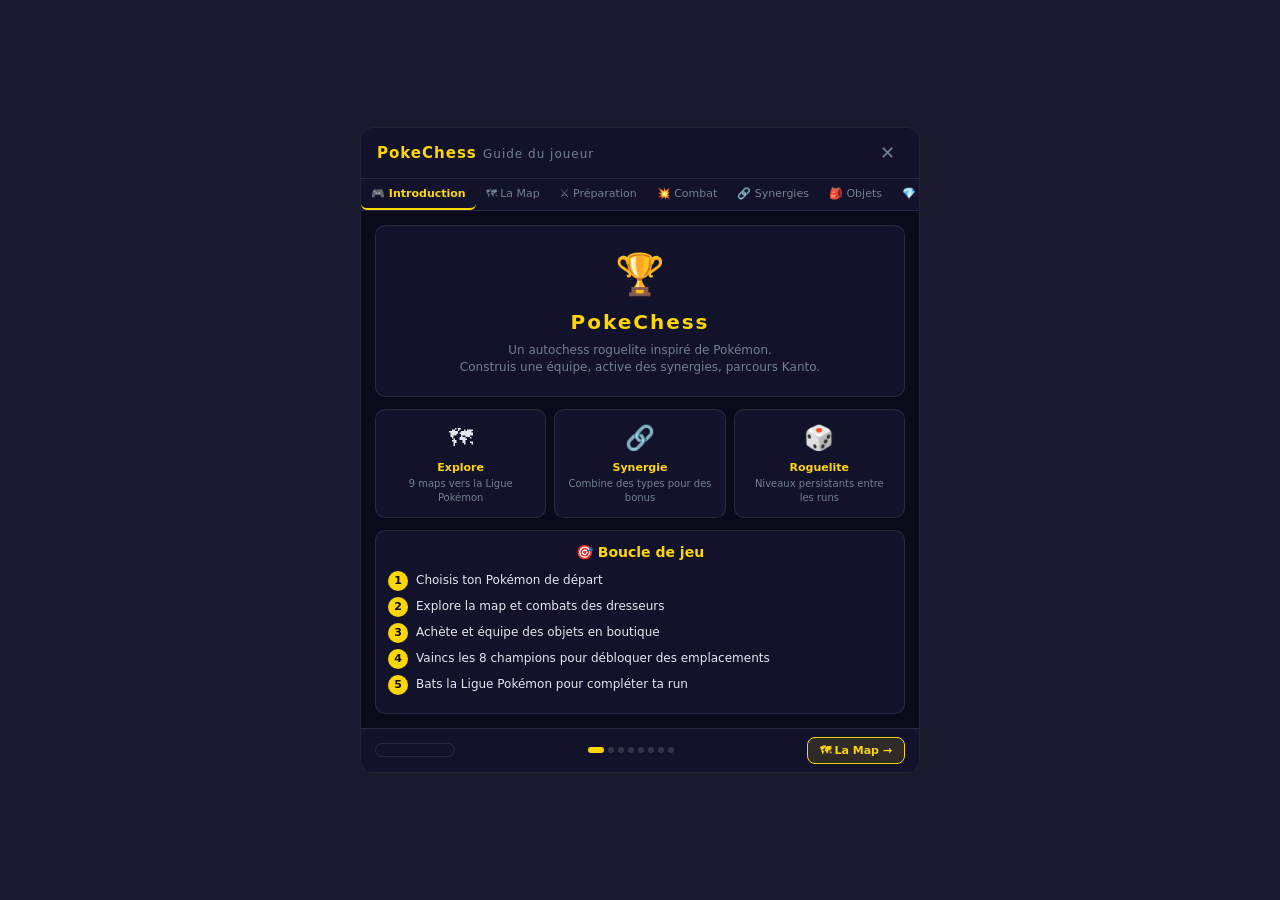
==== commit 8e149788: "Add files via upload" ====
--- a/index.html
+++ b/index.html
@@ -5,7 +5,12 @@
   <meta name="viewport" content="width=device-width, initial-scale=1.0, user-scalable=no" />
   <meta name="mobile-web-app-capable" content="yes" />
   <meta name="apple-mobile-web-app-capable" content="yes" />
+  <meta name="apple-mobile-web-app-title" content="PokeChess" />
   <title>PokeChess</title>
+  <!-- Icônes : onglet navigateur + écran d'accueil mobile -->
+  <link rel="icon" type="image/png" href="assets/favicon.png" />
+  <link rel="shortcut icon" type="image/png" href="assets/favicon.png" />
+  <link rel="apple-touch-icon" href="assets/favicon.png" />
   <link rel="stylesheet" href="src/styles/main.css" />
 </head>
 <body>
@@ -16,7 +21,8 @@
       <button id="btn-menu-home" class="btn-ghost btn-home" title="Menu principal">
         🏠<span class="btn-home-text"> Menu</span>
       </button>
-      <button id="btn-pokedex" class="btn-secondary">📖<span class="btn-pokedex-text"> Pokédex</span></button>
+      <button id="btn-pokedex" class="btn-secondary"><img src="assets/pokedex.png" alt="Pokédex" class="btn-pokedex-img" onerror="this.style.display='none';this.nextElementSibling.style.display='inline'" /><span class="btn-pokedex-emoji" style="display:none">📖</span><span class="btn-pokedex-text"> Pokédex</span></button>
+      <button id="btn-epopee" class="btn-epopee" title="Détails de l'épopée">📜</button>
     </div>
     <div class="header-center">
       <img src="assets/favicon.png" alt="PokeChess" class="header-logo"
@@ -24,7 +30,6 @@
       <span class="game-title-header" style="display:none">PokeChess</span>
     </div>
     <div class="header-right">
-      <button id="btn-epopee" class="btn-epopee" title="Détails de l'épopée">📜</button>
       <span id="ui-coins">💰 0</span>
       <button id="btn-team" class="btn-gold">⚔<span class="btn-team-text"> Équipe</span></button>
     </div>
@@ -272,4 +277,4 @@
   </div>
 
 </body>
-</html>+</html>
--- a/src/styles/main.css
+++ b/src/styles/main.css
@@ -100,7 +100,7 @@
   backdrop-filter: blur(8px);
   border-bottom: 1px solid var(--border-default);
   display: grid;
-  grid-template-columns: auto 1fr auto;
+  grid-template-columns: 1fr auto 1fr;
   align-items: center;
   padding: 0 var(--gap-md);
   gap: 8px;
@@ -122,7 +122,12 @@
   display: flex;
   align-items: center;
   justify-content: center;
-}
+  min-width: 0;       /* évite que le contenu force un débordement */
+  overflow: hidden;
+}
+
+/* Les colonnes latérales ne dépassent jamais leur 1fr (logo reste centré) */
+.header-left, .header-right { min-width: 0; }
 
 .header-right {
   display: flex;
@@ -148,7 +153,8 @@
   border-radius: var(--radius-sm);
   white-space: nowrap;
   line-height: 1;
-  flex-shrink: 0;  /* ne s'étire jamais */
+  flex: 0 0 auto;   /* ne s'étire ni ne rétrécit */
+  max-width: 110px; /* borne la largeur sur desktop */
 }
 
 #ui-coins, #ui-pokeballs {
@@ -1632,7 +1638,8 @@
   padding-bottom: 3px;
 }
 
-.log-turn   { color: #4a5568; font-style: italic; font-size: 9px; }
+.log-turn   { color: #e2e8f0; font-style: italic; font-size: 9px; }
+.log-attack-line { color: #cbd5e1; padding-left: 6px; }
 .log-move   { color: #ffd700; font-weight: 700; }
 .log-super  { color: #ff6b6b; font-weight: 700; }
 .log-weak   { color: #718096; }
@@ -2604,22 +2611,20 @@
     display: none;
   }
 
-  #btn-menu-home {
+  #btn-menu-home,
+  #btn-team,
+  #btn-pokedex,
+  #btn-epopee {
     font-size: 16px !important;
-    padding: 5px 8px !important;
+    padding: 0 !important;
+    width: 36px;
+    height: 36px;
     min-width: 36px;
-  }
-
-  #btn-team {
-    font-size: 16px;
-    padding: 5px 8px;
-    min-width: 36px;
-  }
-
-  #btn-pokedex {
-    font-size: 16px;
-    padding: 5px 8px;
-    min-width: 36px;
+    max-width: 36px;
+    flex: 0 0 36px;
+    display: flex;
+    align-items: center;
+    justify-content: center;
   }
 
   /* ── 2. Combat : noms masqués, sprites centrés et plus petits ────────────
@@ -2967,7 +2972,7 @@
   /* Dorée pour se distinguer de la mana violette */
   background: linear-gradient(90deg, #f39c12, #ffd700);
   border-radius: 2px;
-  transition: width 1.5s linear;
+  transition: width 0.08s linear;
 }
 
 /* ── Barre mana (ultime) ────────────────────────────────────────────────── */
@@ -3015,7 +3020,7 @@
   height: 100%;
   background: linear-gradient(90deg, #6c5ce7, #a29bfe);  /* mauve par défaut */
   border-radius: 2px;
-  transition: width 1.5s linear, background 0.2s ease;
+  transition: width 0.08s linear, background 0.2s ease;
 }
 
 .arena-unlock-msg {
@@ -4284,4 +4289,217 @@
   opacity: 0.7;
   transition: opacity 0.15s;
 }
-.btn-reset-all:hover { opacity: 1; background: rgba(231,76,60,0.1); }+.btn-reset-all:hover { opacity: 1; background: rgba(231,76,60,0.1); }
+
+/* ── Menu principal densifié sur mobile ───────────────────────────────────── */
+@media (max-width: 600px) {
+  .game-subtitle { display: none; }       /* masque "Un autochess inspiré de Pokémon" */
+  .game-logo     { margin-bottom: 10px; } /* écart réduit sous le titre */
+  .menu-buttons  { margin-top: 4px; gap: 8px; }
+  .menu-grid-2col { margin: 8px auto 6px; }
+}
+
+  50%       { box-shadow: 0 0 24px rgba(255, 215, 0, 1); }
+}
+
+/* ── Popover partagé (stats détaillées, synergies) — viewport-safe ────────── */
+.shared-popover {
+  background: #2a3a5c !important;   /* solide, plus clair que le fond PrepUI */
+  border: 2px solid #6c7a9c !important;
+  border-radius: 10px;
+  padding: 10px 12px;
+  font-size: 11px;
+  line-height: 1.55;
+  color: #e2e8f0;
+  box-shadow: 0 6px 24px rgba(0,0,0,0.75);
+  pointer-events: auto;
+  opacity: 1 !important;
+  backdrop-filter: none;
+}
+.shared-popover .pop-title {
+  font-weight: 700;
+  margin-bottom: 6px;
+  font-size: 12px;
+}
+.shared-popover .pop-row {
+  display: flex;
+  justify-content: space-between;
+  gap: 16px;
+}
+.shared-popover .pop-row .pop-origin {
+  color: var(--text-muted, #a0aec0);
+  font-size: 10px;
+}
+.shared-popover .pop-total {
+  border-top: 1px solid var(--border-default, #2d3748);
+  margin-top: 5px;
+  padding-top: 5px;
+  font-weight: 700;
+}
+
+
+/* ── Drag Pointer Events (PrepUI) ─────────────────────────────────────────── */
+.slot.dragging-source {
+  opacity: 0.35;
+  outline: 2px dashed rgba(255,255,255,0.4);
+}
+.slot.drag-over, .slot-locked.drag-over {
+  border-color: #ffd700 !important;
+  background: rgba(255, 215, 0, 0.18) !important;
+  outline: 2px solid #ffd700;
+  outline-offset: -2px;
+}
+.slot-locked.drag-over .slot-lock-icon { opacity: 0.3; }
+
+/* ═══════════════════════════════════════════════════════════════════════════
+   Écran de victoire de LIGUE (épique map 9 + intermédiaire endless)
+   ═══════════════════════════════════════════════════════════════════════════ */
+
+/* Confettis festifs */
+.lv-confetti {
+  position: fixed;
+  z-index: 100000;
+  pointer-events: none;
+  animation-name: lv-confetti-fall;
+  animation-timing-function: cubic-bezier(0.4, 0.1, 0.7, 1);
+  animation-fill-mode: forwards;
+}
+@keyframes lv-confetti-fall {
+  0%   { transform: translateY(0) rotate(0deg);   opacity: 1; }
+  100% { transform: translateY(105vh) rotate(540deg); opacity: 0.9; }
+}
+
+/* Rayons lumineux derrière la photo (épique) */
+.lv-rays {
+  position: absolute;
+  inset: 0;
+  background: radial-gradient(circle at 50% 42%,
+    rgba(255, 215, 0, 0.22) 0%,
+    rgba(255, 215, 0, 0.08) 30%,
+    transparent 62%);
+  pointer-events: none;
+  z-index: 0;
+  animation: lv-rays-pulse 3s ease-in-out infinite;
+}
+@keyframes lv-rays-pulse {
+  0%, 100% { opacity: 0.7; transform: scale(1); }
+  50%      { opacity: 1;   transform: scale(1.06); }
+}
+
+.league-victory {
+  position: relative;
+  z-index: 1;
+  display: flex;
+  flex-direction: column;
+  align-items: center;
+  gap: 14px;
+  padding: 8px 4px;
+  width: 100%;
+}
+
+/* Bannière dorée lumineuse */
+.lv-banner {
+  font-size: clamp(18px, 5vw, 26px);
+  font-weight: 900;
+  letter-spacing: 0.04em;
+  text-align: center;
+  background: linear-gradient(90deg, #b8860b, #ffd700, #fff4b0, #ffd700, #b8860b);
+  background-size: 200% auto;
+  -webkit-background-clip: text;
+  background-clip: text;
+  -webkit-text-fill-color: transparent;
+  filter: drop-shadow(0 2px 6px rgba(255, 215, 0, 0.5));
+  animation: lv-banner-shine 3s linear infinite, lv-pop-in 0.5s ease both;
+}
+@keyframes lv-banner-shine {
+  to { background-position: 200% center; }
+}
+
+/* Maître vaincu */
+.lv-master {
+  display: flex;
+  align-items: center;
+  justify-content: center;
+  gap: 14px;
+  animation: lv-pop-in 0.5s ease 0.2s both;
+}
+.lv-master-sprite {
+  width: clamp(80px, 22vw, 120px);
+  height: auto;
+  image-rendering: pixelated;
+  filter: drop-shadow(0 4px 10px rgba(0,0,0,0.5));
+  animation: lv-pop-in 0.5s ease 0.25s both;
+}
+.lv-master-text, .lv-endless-text {
+  font-size: 14px;
+  color: #e2e8f0;
+  text-align: center;
+  line-height: 1.4;
+}
+.lv-master-text strong, .lv-endless-text strong {
+  font-size: 18px;
+  color: #ffd700;
+}
+
+/* Rangée des 8 badges (apparition échelonnée) */
+.lv-badges-row {
+  display: flex;
+  flex-wrap: wrap;
+  justify-content: center;
+  gap: 8px;
+  max-width: 320px;
+}
+.lv-badge, .lv-badge-fallback {
+  width: 34px;
+  height: 34px;
+  image-rendering: pixelated;
+  object-fit: contain;
+  filter: drop-shadow(0 2px 4px rgba(0,0,0,0.4));
+  animation: lv-badge-pop 0.45s cubic-bezier(0.2, 1.4, 0.4, 1) both;
+}
+.lv-badge-fallback { font-size: 26px; display: inline-flex; align-items: center; justify-content: center; }
+@keyframes lv-badge-pop {
+  0%   { transform: scale(0) rotate(-30deg); opacity: 0; }
+  100% { transform: scale(1) rotate(0deg);   opacity: 1; }
+}
+
+/* Photo de classe */
+.lv-photo-label {
+  font-size: 12px;
+  color: #a0aec0;
+  text-transform: uppercase;
+  letter-spacing: 0.05em;
+  margin-top: 2px;
+}
+.lv-photo {
+  display: flex;
+  align-items: flex-end;
+  justify-content: center;
+  padding: 8px 12px;
+  min-height: 90px;
+}
+.lv-photo-mon {
+  width: clamp(56px, 16vw, 78px);
+  height: auto;
+  image-rendering: pixelated;
+  filter: drop-shadow(0 4px 6px rgba(0,0,0,0.55));
+  animation: lv-photo-rise 0.5s ease both;
+}
+@keyframes lv-photo-rise {
+  0%   { transform: translateY(30px); opacity: 0; }
+  100% { transform: translateY(0);    opacity: 1; }
+}
+
+/* Écran endless (sobre) */
+.league-victory.endless {
+  gap: 18px;
+  padding: 20px 4px;
+}
+.league-victory.endless .lv-master-sprite {
+  animation: lv-pop-in 0.5s ease both;
+}
+
+@keyframes lv-pop-in {
+  0%   { transform: scale(0.8); opacity: 0; }
+  100% { transform: scale(1);   opacity: 1; }
+}
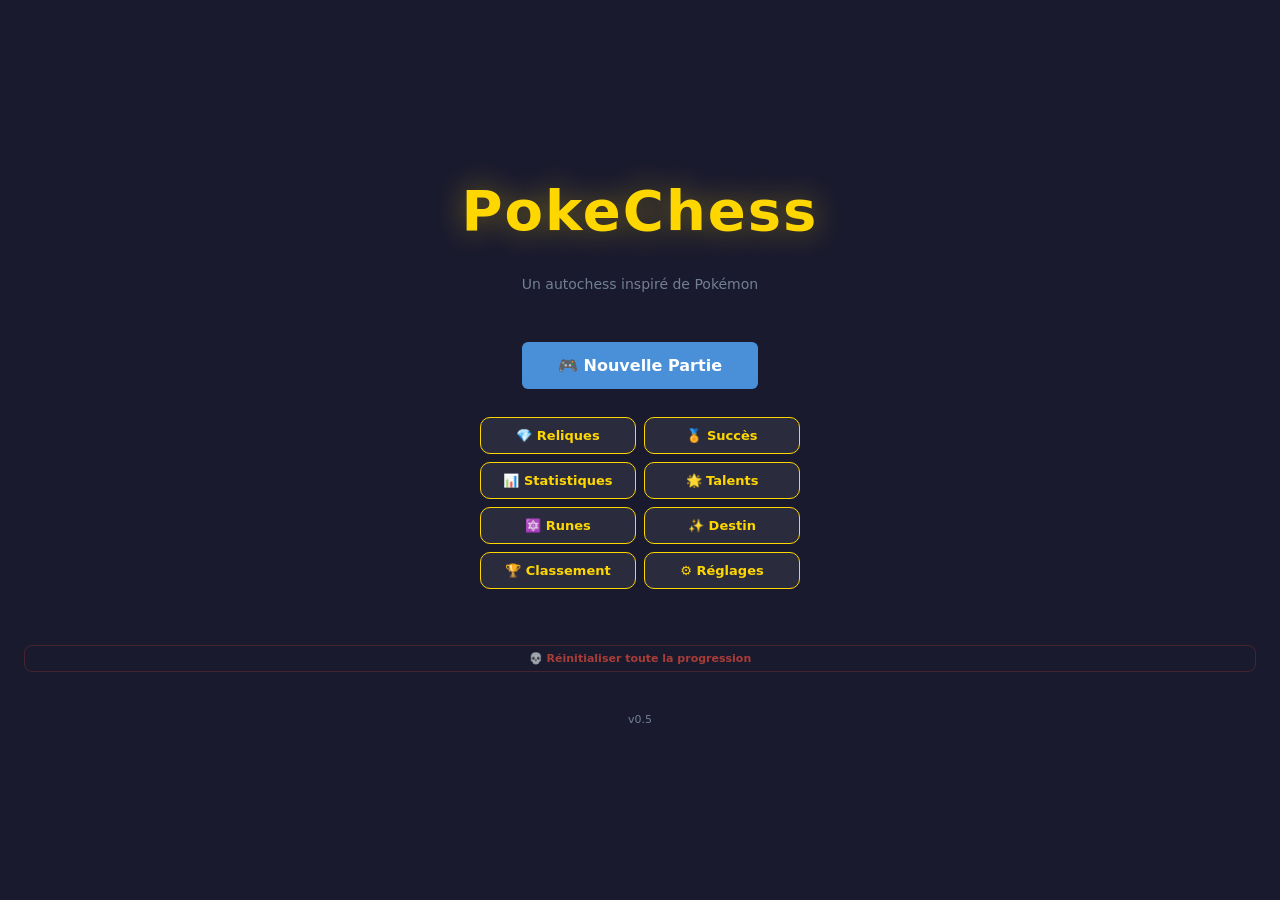
==== commit 2e89f6cd: "Add files via upload" ====
--- a/index.html
+++ b/index.html
@@ -54,6 +54,10 @@
         <button id="btn-achievements"   class="btn-secondary menu-grid-btn">🏅 Succès</button>
         <button id="btn-stats"          class="btn-secondary menu-grid-btn">📊 Statistiques</button>
         <button id="btn-talent-tree"    class="btn-secondary menu-grid-btn">🌟 Talents</button>
+        <button id="btn-runes"          class="btn-secondary menu-grid-btn">🔯 Runes</button>
+        <button id="btn-meta-tree"      class="btn-secondary menu-grid-btn">✨ Destin</button>
+        <button id="btn-ladder"         class="btn-secondary menu-grid-btn">🏆 Classement</button>
+        <button id="btn-settings"       class="btn-secondary menu-grid-btn">⚙️ Réglages</button>
       </div>
 
       <!-- Difficultés débloquées -->
@@ -98,7 +102,7 @@
       <p class="subtitle">Choisissez un pokémon à capturer</p>
       <div id="wild-cards" class="card-row"></div>
       <div class="wild-actions">
-        <button id="btn-reroll" class="btn-success">🔄 Reroll — 1 💰</button>
+        <button id="btn-reroll" class="btn-success">🔄 Reroll : 1 💰</button>
         <button id="btn-capture" class="btn-primary" disabled>Capturer</button>
         <button id="btn-wild-skip" class="btn-danger">Passer</button>
       </div>
@@ -115,6 +119,33 @@
       <p id="shop-info" class="info-text"></p>
       <button id="btn-shop-leave" class="btn-ghost">Quitter la boutique</button>
     </div>
+  </div>
+
+  <!-- ── Casino — overlay ────────────────────────────────────────────────── -->
+  <div id="overlay-casino" class="game-overlay">
+    <div class="screen-content">
+      <div id="casino-root"></div>
+    </div>
+  </div>
+
+  <!-- ── Entraînement — overlay ──────────────────────────────────────────── -->
+  <div id="overlay-training" class="game-overlay">
+    <div class="screen-content"><div id="training-root"></div></div>
+  </div>
+
+  <!-- ── Marché Noir — overlay ───────────────────────────────────────────── -->
+  <div id="overlay-market" class="game-overlay">
+    <div class="screen-content"><div id="blackmarket-root"></div></div>
+  </div>
+
+  <!-- ── 1vs1 Boulevard — overlay ────────────────────────────────────────── -->
+  <div id="overlay-duel" class="game-overlay">
+    <div class="screen-content"><div id="duel-root"></div></div>
+  </div>
+
+  <!-- ── Sanctuaire — overlay ────────────────────────────────────────────── -->
+  <div id="overlay-sanctuary" class="game-overlay">
+    <div class="screen-content"><div id="sanctuary-root"></div></div>
   </div>
 
   <!-- ── Objet — overlay ─────────────────────────────────────────────────── -->
@@ -277,4 +308,4 @@
   </div>
 
 </body>
-</html>
+</html>
--- a/src/styles/main.css
+++ b/src/styles/main.css
@@ -9,6 +9,7 @@
   /* Couleurs principales */
   --bg-base:       #1a1a2e;
   --bg-panel:      #16213e;
+  --bg-elevated:   #243150;
   --bg-card:       #0f3460;
   --bg-card-hover: #1a2e4a;
   --bg-overlay:    rgba(0, 0, 0, 0.82);
@@ -191,7 +192,14 @@
   width: 100%;
 }
 
-.screen-content.centered { justify-content: center; }
+/* Centrage vertical SANS rognage.
+   `justify-content: center` sur un conteneur scrollable rend le début et la fin
+   du contenu inatteignables dès qu'il dépasse la hauteur disponible. La marge
+   auto sur les enfants extrêmes centre quand il y a de la place, et laisse le
+   scroll complet quand il n'y en a plus. Compatible tous navigateurs. */
+.screen-content.centered { justify-content: flex-start; }
+.screen-content.centered > *:first-child { margin-top: auto; }
+.screen-content.centered > *:last-child  { margin-bottom: auto; }
 
 /* ── Titres ───────────────────────────────────────────────────────────────── */
 h1, h2, h3 {
@@ -371,6 +379,16 @@
 }
 .btn-secondary:hover:not(:disabled) { background: rgba(255,215,0,0.12); }
 
+/* Image sur le bouton Pokédex — ajustée au bouton */
+.btn-pokedex-img {
+  height: 20px;
+  width: auto;
+  max-width: 100%;
+  object-fit: contain;
+  vertical-align: middle;
+  display: inline-block;
+}
+
 .btn-ghost {
   background: transparent;
   color: var(--text-muted);
@@ -389,6 +407,7 @@
 .btn-gold:hover:not(:disabled) { filter: brightness(1.1); }
 
 .btn-large { padding: 14px 36px; font-size: 16px; }
+.btn-combat-launch { padding: 11px 30px; font-size: 15px; }
 
 .btn-close {
   background: transparent;
@@ -909,8 +928,11 @@
 .inventory-section { margin-top: var(--gap-sm); }
 
 .inventory-list {
-  display: flex;
-  flex-wrap: wrap;
+  /* Grille auto-remplissante : le nombre de colonnes suit la largeur dispo,
+     donc les objets se repartissent toujours en lignes, jamais en colonne. */
+  display: grid;
+  grid-template-columns: repeat(auto-fill, minmax(36px, 36px));
+  justify-content: start;
   gap: var(--gap-xs);
 }
 
@@ -1443,15 +1465,96 @@
 
 /* ── Séparateur VS ────────────────────────────────────────────────────────── */
 .combat-separator {
+  /* Trois zones : effets globaux | VS | effets du joueur.
+     Les zones latérales ont la même largeur pour que "VS" reste centré.
+     Le compteur de tours est positionné en absolu à droite, pour ne pas
+     déséquilibrer ce centrage. */
+  position: relative;
+  display: flex;
+  align-items: center;
+  justify-content: center;
+  gap: 8px;
   font-size: 11px;
   color: var(--text-muted);
   letter-spacing: 2px;
-  padding: 2px 0;
+  padding: 3px 4px;
   border-top: 1px solid var(--border-default);
   border-bottom: 1px solid var(--border-default);
   width: 100%;
-  text-align: center;
-}
+  min-height: 26px;
+}
+.vs-label { flex: 0 0 auto; }
+
+.fx-zone {
+  flex: 1 1 0;
+  display: flex;
+  align-items: center;
+  gap: 4px;
+  min-width: 0;
+}
+.fx-zone-global { justify-content: flex-end; }
+.fx-zone-player { justify-content: flex-start; }
+
+/* Pastille d'effet : icône + compteur de tours */
+.fx-chip {
+  display: inline-flex;
+  align-items: center;
+  gap: 3px;
+  padding: 2px 6px;
+  border-radius: 999px;
+  background: color-mix(in srgb, var(--fx) 18%, transparent);
+  border: 1px solid color-mix(in srgb, var(--fx) 55%, transparent);
+  line-height: 1;
+  letter-spacing: 0;
+  cursor: help;
+  animation: fx-pop 0.25s ease-out;
+}
+.fx-ico   { font-size: 14px; }
+.fx-turns {
+  font-size: 10px;
+  font-weight: 700;
+  color: var(--fx);
+}
+@keyframes fx-pop {
+  from { transform: scale(0.6); opacity: 0; }
+  to   { transform: scale(1);   opacity: 1; }
+}
+
+/* Mobile : on garde l'icône lisible, on masque le compteur si l'espace manque */
+@media (max-width: 420px) {
+  .combat-separator { gap: 5px; padding: 2px; }
+  .fx-chip { padding: 1px 4px; gap: 2px; }
+  .fx-ico  { font-size: 13px; }
+  .fx-turns { font-size: 9px; }
+}
+@media (max-width: 330px) {
+  .fx-turns { display: none; }
+}
+
+/* Compteur de tours, calé à droite du bandeau */
+.turn-counter {
+  position: absolute;
+  right: 6px;
+  top: 50%;
+  transform: translateY(-50%);
+  display: inline-flex;
+  align-items: center;
+  gap: 3px;
+  letter-spacing: 0;
+  color: var(--text-muted);
+  pointer-events: none;
+}
+.tc-ico { font-size: 11px; opacity: 0.75; }
+.tc-val { font-size: 11px; font-weight: 700; font-variant-numeric: tabular-nums; }
+
+@media (max-width: 420px) {
+  .turn-counter { right: 3px; gap: 2px; }
+  .tc-ico, .tc-val { font-size: 10px; }
+  /* Réserve la place du compteur pour éviter tout chevauchement */
+  .fx-zone-player { padding-right: 30px; }
+}
+
+.log-weather { color: #7ec8ff; font-style: italic; }
 
 /* ── Terrains ─────────────────────────────────────────────────────────────── */
 .combat-field {
@@ -1469,8 +1572,8 @@
 
 /* ── Slots de combat ──────────────────────────────────────────────────────── */
 .combat-slot {
-  width:  var(--slot-size);
-  height: var(--slot-size);
+  width:  var(--combat-slot-size, var(--slot-size));
+  height: var(--combat-slot-size, var(--slot-size));
   background: var(--bg-panel);
   border: 1.5px solid var(--border-default);
   border-radius: var(--radius-sm);
@@ -1506,6 +1609,7 @@
   background: #1a1a2e;
   border-radius: 5px;
   overflow: hidden;
+  position: relative;   /* ancre la barre de bouclier superposée */
   border: 1px solid rgba(255,255,255,0.08);
 }
 
@@ -1538,9 +1642,9 @@
 }
 
 .combat-sprite {
-  width:  var(--sprite-size) !important;
-  height: var(--sprite-size) !important;
-  object-fit: none;
+  width:  var(--combat-sprite-size, var(--sprite-size)) !important;
+  height: var(--combat-sprite-size, var(--sprite-size)) !important;
+  object-fit: none;        /* sprite 96px natif → net, sans redimensionnement */
   image-rendering: pixelated;
   image-rendering: -moz-crisp-edges;
   image-rendering: crisp-edges;
@@ -1608,6 +1712,8 @@
 }
 
 .btn-speed:hover { background: rgba(255,255,255,0.13); color: var(--text-primary); }
+.btn-speed.locked { opacity: 0.55; cursor: default; }
+.btn-speed.locked:hover { background: rgba(255,255,255,0.07); color: var(--text-secondary); }
 .btn-speed.active {
   background: rgba(255,215,0,0.15);
   border-color: var(--color-gold);
@@ -2175,8 +2281,8 @@
 }
 
 .pokedex-panel {
-  background: var(--bg-elevated);
-  border: 1px solid var(--border-default);
+  background: #16213e;   /* solide (var --bg-elevated n'était pas défini → transparent) */
+  border: 1px solid #2d3a5c;
   border-radius: var(--radius-lg);
   width: min(900px, 100%);
   max-height: 88vh;
@@ -2212,8 +2318,8 @@
 /* ── Tabs ────────────────────────────────────────────────────────────────── */
 .pdx-tabs {
   display: flex;
-  gap: 2px;
-  padding: 10px 12px 0;
+  gap: 3px;
+  padding: 8px 10px 0;
   border-bottom: 1px solid var(--border-default);
   flex-shrink: 0;
   overflow-x: auto;        /* scroll horizontal des onglets */
@@ -2223,27 +2329,31 @@
 .pdx-tabs::-webkit-scrollbar { display: none; }
 
 .pdx-tab {
-  flex-shrink: 0;          /* empêche les onglets de se comprimer */
-}
-
-.pdx-tab {
-  padding: 6px 16px;
-  background: transparent;
-  border: none;
-  border-bottom: 2px solid transparent;
+  flex-shrink: 0;                 /* empêche les onglets de se comprimer */
+  position: relative;
+  padding: 7px 15px 8px;
+  background: #0f1830;            /* onglet inactif : en retrait */
   color: var(--text-muted);
   font-size: 12px;
   font-weight: 600;
+  border: 1px solid var(--border-default);
+  border-bottom: none;
+  border-radius: 9px 9px 0 0;     /* coins supérieurs arrondis (style Chrome) */
+  margin-bottom: -1px;            /* chevauche la bordure du corps */
+  white-space: nowrap;
   cursor: pointer;
-  transition: color 0.15s, border-color 0.15s;
+  transition: background 0.15s, color 0.15s;
 }
 
 .pdx-tab.active {
+  background: var(--bg-panel);                  /* même fond que le corps → "soudé" */
   color: var(--color-gold);
-  border-bottom-color: var(--color-gold);
+  border-bottom: 1px solid var(--bg-panel);     /* masque la bordure sous l'onglet actif */
+  z-index: 2;
 }
 
 .pdx-tab:hover:not(.active) {
+  background: #1a2747;
   color: var(--text-secondary);
 }
 
@@ -2260,6 +2370,23 @@
 }
 
 /* ── Synergies ───────────────────────────────────────────────────────────── */
+.pdx-syn-intro {
+  font-size: 11px;
+  color: #b8c0d0;
+  line-height: 1.5;
+  background: #16213e;
+  border-radius: 8px;
+  padding: 10px 12px;
+  margin-bottom: 10px;
+}
+.pdx-syn-thresholds {
+  display: flex;
+  gap: 14px;
+  justify-content: center;
+  margin-top: 8px;
+  font-size: 12px;
+  color: #e2e8f0;
+}
 .pdx-syn-card {
   background: var(--bg-base);
   border-left: 3px solid;
@@ -2382,7 +2509,67 @@
   font-weight: 700;
 }
 
-/* ── Capacités ───────────────────────────────────────────────────────────── */
+/* ── Pokédex : recherche + fiche structurée (layout A) ──────────────────────── */
+.pdx-search-wrap {
+  position: sticky;
+  top: 0;
+  z-index: 3;
+  display: flex;
+  align-items: center;
+  gap: 8px;
+  background: var(--bg-panel);
+  padding: 2px 0 8px;
+  margin-bottom: 2px;
+}
+.pdx-search-icon { font-size: 13px; opacity: 0.7; }
+.pdx-search {
+  flex: 1;
+  background: var(--bg-base);
+  border: 1px solid var(--border-default);
+  border-radius: var(--radius-md);
+  color: var(--text-primary);
+  font-size: 13px;
+  padding: 8px 12px;
+  outline: none;
+}
+.pdx-search:focus { border-color: var(--color-gold); }
+.pdx-search::placeholder { color: var(--text-muted); }
+
+.pdx-mon-list { display: flex; flex-direction: column; gap: 10px; }
+
+.pdx-mon-card {
+  background: var(--bg-base);
+  border-radius: var(--radius-md);
+  padding: 10px 12px;
+  display: flex;
+  flex-direction: column;
+  gap: 8px;
+}
+
+.pdx-mon-head { display: flex; align-items: center; gap: 10px; }
+.pdx-mon-sprite {
+  width: 52px;
+  height: 52px;
+  image-rendering: pixelated;
+  object-fit: contain;
+  flex-shrink: 0;
+}
+.pdx-mon-ident { flex: 1; min-width: 0; display: flex; flex-direction: column; gap: 5px; }
+.pdx-mon-nameline { display: flex; align-items: center; gap: 8px; flex-wrap: wrap; }
+.pdx-mon-name { font-size: 13px; font-weight: 700; color: var(--text-primary); }
+.pdx-mon-lvlline { display: flex; align-items: center; gap: 8px; }
+
+.pdx-mon-sec { display: flex; flex-direction: column; gap: 5px; }
+.pdx-sec-label {
+  font-size: 10px;
+  font-weight: 700;
+  text-transform: uppercase;
+  letter-spacing: 0.04em;
+  color: var(--text-muted);
+}
+.pdx-mon-move { border-left: 3px solid; padding-left: 10px; }
+
+/* ── Capacités (anciens styles, conservés pour compat) ──────────────────────── */
 .pdx-move-entry {
   display: flex;
   gap: 10px;
@@ -2602,6 +2789,14 @@
    ═══════════════════════════════════════════════════════════════════════════ */
 @media (max-width: 768px) {
 
+  /* ── 0. Combat : frames AGRANDIES (slot ~108px / sprite natif ~96px) ──────
+     Variables dédiées au combat UNIQUEMENT (la prép garde --slot-size petit).
+     min(..., vw) : se réduit sur les très petits écrans pour rester à l'écran. */
+  :root {
+    --combat-slot-size:   min(108px, 28vw);
+    --combat-sprite-size: calc(var(--combat-slot-size) - 12px);
+  }
+
   /* ── 1. Header : icônes uniquement, pas de texte ─────────────────────────
      On masque le texte des boutons et on réduit leur taille
      pour éviter la congestion sur petits écrans               */
@@ -2609,6 +2804,13 @@
   .btn-team-text,
   .btn-pokedex-text {
     display: none;
+  }
+
+  /* L'image Pokédex remplit le bouton carré 36px (petite marge) */
+  #btn-pokedex .btn-pokedex-img {
+    height: 28px;
+    width: 28px;
+    object-fit: contain;
   }
 
   #btn-menu-home,
@@ -2646,9 +2848,9 @@
   }
 
   .combat-sprite {
-    /* Sprite réduit et contenu dans le slot */
-    width:  calc(var(--slot-size) - 14px) !important;
-    height: calc(var(--slot-size) - 14px) !important;
+    /* Suit la taille combat dédiée (≈96px au plafond → quasi natif et net) */
+    width:  var(--combat-sprite-size) !important;
+    height: var(--combat-sprite-size) !important;
     object-fit: contain !important;
     max-width:  100%;
     max-height: 100%;
@@ -2701,27 +2903,41 @@
   .prep-section:first-child {
     display: grid;
     grid-template-columns: auto 1fr;
-    grid-template-rows: auto auto;
+    grid-template-rows: auto auto auto;
     gap: 6px;
     align-items: start;
   }
 
+  /* Le libelle "Terrain" n'avait aucun placement : il etait auto-place par la
+     grille et se retrouvait hors de vue. On le fixe au-dessus du terrain. */
+  .prep-section:first-child > .section-label {
+    grid-column: 1;
+    grid-row: 1;
+    margin: 0;
+  }
+
   #prep-field {
     grid-column: 1;
-    grid-row: 1 / 3;
+    grid-row: 2;
     /* Terrain en 3×2 avec slots plus petits */
     grid-template-columns: repeat(3, var(--slot-size));
     grid-template-rows:    repeat(2, var(--slot-size));
   }
 
-  .synergy-section,
-  .inventory-section {
+  .synergy-section {
     grid-column: 2;
+    grid-row: 1 / 3;
     overflow: visible;
   }
 
-  .synergy-section { grid-row: 1; }
-  .inventory-section { grid-row: 2; }
+  /* L'inventaire prend toute la largeur SOUS le terrain : dans la colonne de
+     droite il n'y avait la place que pour un slot, donc les objets
+     s'empilaient en colonne des que l'inventaire se remplissait. */
+  .inventory-section {
+    grid-column: 1 / -1;
+    grid-row: 3;
+    overflow: visible;
+  }
 
   /* Section banque : 2 colonnes × 3 lignes + SVG à droite */
   .prep-section:last-child {
@@ -3715,6 +3931,7 @@
 
 /* Log passif */
 .log-passive { color: #a29bfe; font-style: italic; }
+.log-talent  { color: #c4a3ff; font-weight: 700; }
 
 /* ═══════════════════════════════════════════════════════════════════════════
    ACHIEVEMENT TOAST
@@ -4163,16 +4380,19 @@
 
 /* ── Info relique avant combat ─────────────────────────────────────────────── */
 .combat-relic-info {
-  font-size: 11px;
+  font-size: 10.5px;
   font-weight: 700;
   color: #a29bfe;
   text-align: center;
-  padding: 6px 12px;
+  padding: 4px 12px;
   background: rgba(162,155,254,0.1);
   border: 1px solid rgba(162,155,254,0.3);
   border-radius: 8px;
-  margin-bottom: 6px;
-  width: 100%;
+  margin: 0 auto 6px;
+  max-width: 100%;
+  white-space: nowrap;
+  overflow: hidden;
+  text-overflow: ellipsis;
 }
 
 /* ── Badges reliques dans PrepUI ──────────────────────────────────────────── */
@@ -4299,9 +4519,6 @@
   .menu-grid-2col { margin: 8px auto 6px; }
 }
 
-  50%       { box-shadow: 0 0 24px rgba(255, 215, 0, 1); }
-}
-
 /* ── Popover partagé (stats détaillées, synergies) — viewport-safe ────────── */
 .shared-popover {
   background: #2a3a5c !important;   /* solide, plus clair que le fond PrepUI */
@@ -4395,6 +4612,8 @@
   gap: 14px;
   padding: 8px 4px;
   width: 100%;
+  max-width: 560px;   /* évite l'étirement sur grand écran */
+  margin: 0 auto;
 }
 
 /* Bannière dorée lumineuse */
@@ -4442,13 +4661,121 @@
 }
 
 /* Rangée des 8 badges (apparition échelonnée) */
+/* Badges sur 2 lignes uniformes (4 + 4) */
+.lv-badges {
+  display: flex;
+  flex-direction: column;
+  align-items: center;
+  gap: 8px;
+}
 .lv-badges-row {
   display: flex;
-  flex-wrap: wrap;
+  flex-wrap: nowrap;
   justify-content: center;
+  gap: 10px;
+}
+
+/* Pastille de difficulté de la run */
+.lv-difficulty {
+  display: inline-block;
+  font-size: 12px;
+  font-weight: 800;
+  letter-spacing: 0.04em;
+  padding: 4px 14px;
+  border: 1.5px solid;
+  border-radius: 999px;
+  background: rgba(0,0,0,0.25);
+}
+
+/* ── Première victoire en EXPERT : sceau d'honneur ────────────────────────── */
+.lv-expert-seal {
+  margin: 6px auto 2px;
+  width: 100%;
+  max-width: min(420px, 92vw);
+  box-sizing: border-box;
+  padding: clamp(12px, 3.5vw, 20px);
+  border: 2px solid var(--color-gold);
+  border-radius: 16px;
+  background: linear-gradient(160deg, rgba(255,215,0,0.14), rgba(255,215,0,0.03));
+  box-shadow: 0 0 26px rgba(255,215,0,0.35), inset 0 0 20px rgba(255,215,0,0.08);
+  text-align: center;
+  /* will-change évite le reflow saccadé pendant l'animation d'entrée */
+  will-change: transform, opacity;
+  animation: lv-expert-in 0.8s cubic-bezier(0.2, 1.2, 0.4, 1) 0.5s both;
+}
+.lv-expert-crown {
+  font-size: clamp(32px, 9vw, 44px);
+  line-height: 1;
+  animation: lv-crown-float 2.6s ease-in-out infinite;
+}
+.lv-expert-title {
+  font-size: clamp(15px, 4.4vw, 19px);
+  font-weight: 900;
+  letter-spacing: 0.10em;
+  color: var(--color-gold);
+  margin-top: 6px;
+  text-shadow: 0 0 14px rgba(255,215,0,0.6);
+}
+.lv-expert-sub {
+  font-size: clamp(10px, 2.8vw, 12px);
+  color: var(--text-secondary);
+  margin-top: 2px;
+  margin-bottom: 10px;
+}
+.lv-expert-note {
+  font-size: clamp(11px, 3vw, 13px);
+  line-height: 1.6;
+  color: var(--text-primary);
+  text-align: left;
+  border-top: 1px solid rgba(255,215,0,0.25);
+  padding-top: 10px;
+}
+.lv-expert-note p { margin: 0 0 7px; }
+.lv-expert-stats {
+  list-style: none;
+  margin: 4px 0 10px;
+  padding: 10px 12px;
+  background: rgba(0,0,0,0.22);
+  border-radius: 10px;
+  display: flex;
+  flex-direction: column;
+  gap: 6px;
+}
+.lv-expert-stats li {
+  display: flex;
+  align-items: flex-start;
   gap: 8px;
-  max-width: 320px;
-}
+  font-size: clamp(10.5px, 2.9vw, 12.5px);
+  line-height: 1.45;
+  color: var(--text-secondary);
+}
+.lv-expert-stats li > .lv-stat-ico { flex-shrink: 0; line-height: 1.45; }
+.lv-expert-stats li .lv-stat-body { flex: 1; min-width: 0; }
+.lv-expert-stats li .lv-stat-sub {
+  display: block;
+  margin-top: 2px;
+  font-size: 0.92em;
+  color: var(--text-muted);
+  font-style: italic;
+}
+.lv-expert-stats strong { white-space: nowrap; }
+.lv-expert-stats strong { color: var(--color-gold); font-weight: 800; }
+.lv-expert-stats em { color: var(--text-primary); font-style: italic; }
+.lv-expert-sign {
+  text-align: right;
+  font-weight: 800;
+  color: var(--color-gold);
+  font-style: italic;
+}
+@keyframes lv-expert-in {
+  from { opacity: 0; transform: scale(0.85) translateY(14px); }
+  to   { opacity: 1; transform: scale(1) translateY(0); }
+}
+@keyframes lv-crown-float {
+  0%, 100% { transform: translateY(0) rotate(-4deg); }
+  50%      { transform: translateY(-6px) rotate(4deg); }
+}
+
 .lv-badge, .lv-badge-fallback {
   width: 34px;
   height: 34px;
@@ -4503,3 +4830,943 @@
   0%   { transform: scale(0.8); opacity: 0; }
   100% { transform: scale(1);   opacity: 1; }
 }
+
+/* ── Choix de seed (menu nouvelle partie) ─────────────────────────────────── */
+.seed-chooser {
+  margin-top: 12px;
+  display: flex;
+  flex-direction: column;
+  align-items: center;
+  gap: 8px;
+}
+.seed-checkbox {
+  display: flex;
+  align-items: center;
+  gap: 6px;
+  font-size: 12px;
+  color: #a0aec0;
+  cursor: pointer;
+  user-select: none;
+}
+.seed-checkbox input {
+  width: 16px;
+  height: 16px;
+  accent-color: #ffd700;
+  cursor: pointer;
+}
+.seed-input {
+  width: 100%;
+  max-width: 260px;
+  padding: 8px 10px;
+  border-radius: 8px;
+  border: 1px solid #4a5a7c;
+  background: #2a3a5c;
+  color: #e2e8f0;
+  font-size: 13px;
+  text-align: center;
+  outline: none;
+}
+.seed-input::placeholder { color: #718096; }
+.seed-input:focus { border-color: #ffd700; }
+
+/* ── Fenêtre de confirmation (remplace confirm() natif) ───────────────────── */
+.ui-confirm-overlay {
+  position: fixed;
+  inset: 0;
+  z-index: 10000;
+  display: flex;
+  align-items: center;
+  justify-content: center;
+  padding: 20px;
+  background: rgba(6, 10, 24, 0.72);
+  backdrop-filter: blur(3px);
+  opacity: 0;
+  transition: opacity 0.18s ease;
+}
+.ui-confirm-overlay.visible { opacity: 1; }
+
+.ui-confirm-box {
+  width: 100%;
+  max-width: min(340px, 90vw);
+  box-sizing: border-box;
+  background: var(--bg-panel);
+  border: 1px solid var(--border-default);
+  border-radius: 16px;
+  padding: 20px 20px 16px;
+  text-align: center;
+  box-shadow: 0 18px 48px rgba(0, 0, 0, 0.55);
+  transform: scale(0.92) translateY(10px);
+  transition: transform 0.22s cubic-bezier(0.2, 1.2, 0.4, 1);
+}
+.ui-confirm-overlay.visible .ui-confirm-box { transform: scale(1) translateY(0); }
+
+.ui-confirm-icon  { font-size: 34px; line-height: 1; margin-bottom: 6px; }
+.ui-confirm-title {
+  font-size: 15px;
+  font-weight: 800;
+  color: var(--text-primary);
+  margin-bottom: 6px;
+}
+.ui-confirm-msg {
+  font-size: 12px;
+  line-height: 1.55;
+  color: var(--text-secondary);
+  margin-bottom: 16px;
+}
+.ui-confirm-msg strong { color: var(--color-gold); white-space: nowrap; }
+
+.ui-confirm-actions { display: flex; gap: 10px; }
+.ui-confirm-actions button {
+  flex: 1;
+  padding: 11px 10px;
+  border: none;
+  border-radius: 10px;
+  font-size: 13px;
+  font-weight: 800;
+  color: #fff;
+  cursor: pointer;
+  transition: filter 0.15s, transform 0.1s;
+}
+.ui-confirm-actions button:hover  { filter: brightness(1.12); }
+.ui-confirm-actions button:active { transform: translateY(1px); }
+.ui-confirm-yes { background: linear-gradient(160deg, #2ecc71, #21a25a); }
+.ui-confirm-no  { background: linear-gradient(160deg, #e74c3c, #c0392b); }
+
+/* ── Sélecteur de région (menu) ────────────────────────────────────────────── */
+.region-btns {
+  display: flex;
+  gap: 8px;
+  justify-content: center;
+  margin-bottom: 10px;
+  flex-wrap: wrap;
+}
+.btn-region {
+  flex: 1 1 0;
+  min-width: 120px;
+  max-width: 170px;
+  display: flex;
+  flex-direction: column;
+  align-items: center;
+  gap: 2px;
+  padding: 7px 7px 8px;
+  background: var(--bg-card);
+  border: 2px solid var(--border-default);
+  border-radius: var(--radius-md);
+  color: var(--text-secondary);
+  cursor: pointer;
+  transition: border-color 0.15s, background 0.15s, transform 0.1s;
+}
+.btn-region:hover:not(.locked) { background: var(--bg-elevated); transform: translateY(-1px); }
+.btn-region.active {
+  border-color: var(--color-gold);
+  background: var(--bg-elevated);
+  box-shadow: 0 0 14px rgba(255,215,0,0.22);
+}
+.btn-region.locked { opacity: 0.5; cursor: not-allowed; }
+
+/* Visuel : image de région, repli sur l'emoji si le PNG est absent */
+.region-visual {
+  position: relative;
+  display: block;
+  width: 100%;
+  aspect-ratio: 16 / 9;
+  border-radius: var(--radius-sm);
+  overflow: hidden;
+  background: var(--bg-deep);
+  display: flex;
+  align-items: center;
+  justify-content: center;
+}
+.region-img {
+  width: 100%;
+  height: 100%;
+  object-fit: cover;
+  display: block;
+  transition: filter 0.15s, transform 0.15s;
+}
+.btn-region:hover:not(.locked) .region-img { transform: scale(1.04); }
+.btn-region.locked .region-img { filter: grayscale(1) brightness(0.5); }
+.region-lock {
+  position: absolute;
+  inset: 0;
+  display: flex;
+  align-items: center;
+  justify-content: center;
+  font-size: 26px;
+  text-shadow: 0 2px 6px rgba(0,0,0,0.8);
+}
+.region-emoji { font-size: 26px; line-height: 1; }
+.region-name  { font-size: 14px; font-weight: 800; color: var(--text-primary); }
+.btn-region.active .region-name { color: var(--color-gold); }
+.region-sub   {
+  font-size: 9px;
+  line-height: 1.25;
+  color: var(--text-muted);
+  text-align: center;
+  /* Deux lignes maximum : évite qu'un indice long n'allonge la carte.
+     La version préfixée reste nécessaire (support historique), la version
+     standard est ajoutée pour la compatibilité future. */
+  display: -webkit-box;
+  -webkit-line-clamp: 2;
+  line-clamp: 2;
+  -webkit-box-orient: vertical;
+  overflow: hidden;
+}
+
+/* Icône du champion devant le nom du badge (écran de victoire d'arène) */
+.badge-champ-icon {
+  width: 28px;
+  height: 28px;
+  image-rendering: pixelated;
+  vertical-align: middle;
+  margin-right: 6px;
+  filter: drop-shadow(0 1px 3px rgba(0,0,0,0.6));
+}
+
+/* Badge « épopée en cours » sur la carte de région concernée */
+.region-badge {
+  font-size: 8.5px;
+  font-weight: 700;
+  letter-spacing: 0.02em;
+  color: var(--color-gold);
+  background: rgba(255, 215, 0, 0.14);
+  border: 1px solid rgba(255, 215, 0, 0.4);
+  border-radius: 999px;
+  padding: 1px 6px;
+  margin-top: 1px;
+  white-space: nowrap;
+}
+
+/* ── Nœud Casino ──────────────────────────────────────────────────────────── */
+.casino-wrap {
+  display: flex;
+  flex-direction: column;
+  align-items: center;
+  gap: 14px;
+  padding: 20px 16px;
+  max-width: 380px;
+  margin: 0 auto;
+}
+.casino-title { margin: 0; font-size: 22px; color: var(--color-gold); }
+.casino-sub   { margin: 0; font-size: 12px; color: var(--text-muted); }
+
+.casino-reels {
+  display: flex;
+  gap: 10px;
+  padding: 14px 18px;
+  background: var(--bg-deep);
+  border: 2px solid var(--color-gold);
+  border-radius: var(--radius-md);
+  box-shadow: inset 0 0 18px rgba(246,185,59,0.15);
+}
+.casino-reels .reel {
+  font-size: 34px;
+  line-height: 1;
+  min-width: 44px;
+  text-align: center;
+  transition: transform 0.08s;
+}
+.casino-reels .reel.locked { transform: scale(1.12); }
+
+.casino-result { min-height: 44px; display: flex; align-items: center; }
+.casino-msg {
+  font-size: 14px;
+  text-align: center;
+  padding: 6px 12px;
+  border-radius: var(--radius-sm);
+}
+.casino-msg.win     { color: #7ee787; }
+.casino-msg.jackpot { color: var(--color-gold); font-size: 16px; font-weight: 800; }
+.casino-msg.neutral { color: var(--text-secondary); }
+.casino-msg.lose    { color: var(--text-muted); }
+.casino-pity        { display: block; font-size: 11px; color: #f6b93b; margin-top: 3px; }
+
+.casino-odds {
+  display: flex;
+  flex-wrap: wrap;
+  justify-content: center;
+  gap: 4px 10px;
+  font-size: 10.5px;
+  color: var(--text-muted);
+}
+.casino-actions { display: flex; gap: 10px; flex-wrap: wrap; justify-content: center; }
+.casino-coins   { font-size: 13px; color: var(--text-secondary); font-weight: 700; }
+
+/* ── Casino : fenêtre de gain ─────────────────────────────────────────────── */
+.casino-win-overlay {
+  position: fixed;
+  inset: 0;
+  z-index: 100001;
+  display: flex;
+  align-items: center;
+  justify-content: center;
+  padding: 16px;
+  background: rgba(0,0,0,0.78);
+  animation: cw-fade 0.25s ease-out;
+}
+@keyframes cw-fade { from { opacity: 0; } to { opacity: 1; } }
+
+.casino-win-box {
+  position: relative;
+  display: flex;
+  flex-direction: column;
+  align-items: center;
+  gap: 10px;
+  padding: 26px 24px 20px;
+  max-width: 320px;
+  width: 100%;
+  text-align: center;
+  background: var(--bg-card);
+  border: 2px solid var(--border-default);
+  border-radius: var(--radius-lg);
+  animation: cw-pop 0.35s cubic-bezier(0.2, 1.4, 0.4, 1);
+}
+.casino-win-overlay.jackpot .casino-win-box {
+  border-color: var(--color-gold);
+  box-shadow: 0 0 40px rgba(255,215,0,0.35);
+}
+@keyframes cw-pop {
+  from { transform: scale(0.7); opacity: 0; }
+  to   { transform: scale(1);   opacity: 1; }
+}
+
+.cw-title  { margin: 0; font-size: 13px; color: var(--text-secondary); line-height: 1.4; }
+.cw-visual { display: flex; align-items: center; justify-content: center; min-height: 96px; }
+.cw-emoji  { font-size: 68px; line-height: 1; filter: drop-shadow(0 3px 8px rgba(0,0,0,0.5)); }
+.cw-sprite {
+  width: 108px; height: 108px;
+  image-rendering: pixelated;
+  filter: drop-shadow(0 4px 10px rgba(0,0,0,0.55));
+  animation: cw-bob 1.6s ease-in-out infinite;
+}
+@keyframes cw-bob {
+  0%, 100% { transform: translateY(0); }
+  50%      { transform: translateY(-7px); }
+}
+.cw-name {
+  margin: 0;
+  font-size: 20px;
+  font-weight: 800;
+  color: var(--text-primary);
+}
+.casino-win-overlay.jackpot .cw-name {
+  color: var(--color-gold);
+  text-shadow: 0 0 16px rgba(255,215,0,0.5);
+}
+.cw-ok { margin-top: 6px; }
+
+/* Rayons derrière le sprite du jackpot */
+.cw-rays {
+  position: absolute;
+  inset: -20%;
+  pointer-events: none;
+  background: conic-gradient(from 0deg,
+    rgba(255,215,0,0.16) 0deg 12deg, transparent 12deg 30deg);
+  animation: cw-spin 9s linear infinite;
+  border-radius: 50%;
+}
+@keyframes cw-spin { to { transform: rotate(360deg); } }
+
+/* Particules de feu d'artifice */
+.cw-spark {
+  position: fixed;
+  z-index: 100002;
+  width: 7px; height: 7px;
+  border-radius: 50%;
+  pointer-events: none;
+  animation: cw-burst 1.1s ease-out forwards;
+}
+@keyframes cw-burst {
+  0%   { transform: translate(0, 0) scale(1);      opacity: 1; }
+  70%  { opacity: 1; }
+  100% { transform: translate(var(--dx), var(--dy)) scale(0.3); opacity: 0; }
+}
+
+@media (max-width: 420px) {
+  .casino-win-box { padding: 20px 16px 16px; }
+  .cw-sprite { width: 92px; height: 92px; }
+  .cw-emoji  { font-size: 58px; }
+  .cw-name   { font-size: 18px; }
+}
+
+/* Objet offert par la Pochette Surprise lors d'une capture */
+.wild-bonus {
+  display: inline-block;
+  margin: 0 4px;
+  padding: 1px 7px;
+  border-radius: 999px;
+  background: rgba(255,215,0,0.16);
+  border: 1px solid rgba(255,215,0,0.45);
+  color: var(--color-gold);
+  font-weight: 700;
+  font-size: 0.92em;
+}
+
+/* ── Nœuds : Entraînement, Marché Noir, 1vs1 ─────────────────────────────── */
+.node-wrap {
+  display: flex;
+  flex-direction: column;
+  align-items: center;
+  gap: 12px;
+  padding: 18px 14px;
+  max-width: 420px;
+  margin: 0 auto;
+}
+.node-title { margin: 0; font-size: 21px; color: var(--color-gold); }
+.node-sub   { margin: 0; font-size: 12px; color: var(--text-muted); text-align: center; line-height: 1.5; }
+.node-empty { font-size: 13px; color: var(--text-muted); }
+.node-info  { min-height: 20px; margin: 0; font-size: 13px; text-align: center; }
+.node-ok    { color: #7ee787; font-weight: 700; }
+.node-actions { display: flex; gap: 10px; flex-wrap: wrap; justify-content: center; }
+.node-coins { font-size: 13px; font-weight: 700; color: var(--text-secondary); }
+
+.training-list {
+  display: flex;
+  flex-wrap: wrap;
+  gap: 8px;
+  justify-content: center;
+  width: 100%;
+}
+.training-card {
+  display: flex;
+  flex-direction: column;
+  align-items: center;
+  gap: 2px;
+  width: 92px;
+  padding: 8px 6px;
+  background: var(--bg-card);
+  border: 2px solid var(--border-default);
+  border-radius: var(--radius-md);
+  cursor: pointer;
+  transition: border-color 0.15s, transform 0.1s;
+}
+.training-card:hover:not(.disabled) { transform: translateY(-2px); }
+.training-card.active   { border-color: var(--color-gold); box-shadow: 0 0 12px rgba(255,215,0,0.25); }
+.training-card.disabled { opacity: 0.45; cursor: not-allowed; }
+.tr-sprite { width: 52px; height: 52px; image-rendering: pixelated; }
+.tr-name   { font-size: 11px; font-weight: 700; color: var(--text-primary); text-align: center; }
+.tr-lv     { font-size: 9.5px; color: var(--text-secondary); }
+.tr-cost   { font-size: 9.5px; color: var(--color-gold); }
+
+/* Duel */
+.duel-foe {
+  display: flex;
+  flex-direction: column;
+  align-items: center;
+  gap: 2px;
+  padding: 12px 20px;
+  background: var(--bg-deep);
+  border: 2px solid #e84393;
+  border-radius: var(--radius-md);
+}
+.duel-label  { font-size: 10px; text-transform: uppercase; letter-spacing: 0.08em; color: var(--text-muted); }
+.duel-sprite { width: 84px; height: 84px; image-rendering: pixelated; }
+.duel-name   { font-size: 16px; font-weight: 800; color: var(--text-primary); }
+.duel-types  { font-size: 11px; color: var(--text-secondary); }
+.duel-wager  { display: flex; flex-direction: column; align-items: center; gap: 4px; width: 100%; max-width: 260px; font-size: 13px; }
+.duel-wager input { width: 100%; }
+.duel-hint {
+  margin: 0;
+  font-size: 11.5px;
+  color: var(--color-gold);
+  font-weight: 700;
+  text-align: center;
+}
+
+@media (max-width: 420px) {
+  .training-card { width: 80px; padding: 6px 4px; }
+  .tr-sprite     { width: 44px; height: 44px; }
+  .duel-sprite   { width: 70px; height: 70px; }
+}
+
+/* ── 1vs1 Boulevard : plateau de terrain ─────────────────────────────────── */
+.duel-board {
+  display: flex;
+  flex-direction: column;
+  gap: 6px;
+  padding: 8px;
+  background: var(--bg-deep);
+  border-radius: var(--radius-md);
+}
+.duel-row { display: flex; gap: 6px; justify-content: center; }
+
+.duel-cell {
+  position: relative;
+  display: flex;
+  flex-direction: column;
+  align-items: center;
+  justify-content: center;
+  gap: 2px;
+  width: 76px;
+  height: 76px;
+  padding: 4px;
+  background: var(--bg-card);
+  border: 2px solid var(--border-default);
+  border-radius: var(--radius-sm);
+  cursor: pointer;
+  transition: border-color 0.15s, transform 0.1s;
+}
+.duel-cell:hover:not([disabled]) { transform: translateY(-2px); }
+.duel-cell.empty  { opacity: 0.35; cursor: not-allowed; }
+.duel-cell.active {
+  border-color: var(--color-gold);
+  box-shadow: 0 0 14px rgba(255,215,0,0.35);
+  animation: duel-pulse 1.8s ease-in-out infinite;
+}
+@keyframes duel-pulse {
+  0%, 100% { box-shadow: 0 0 10px rgba(255,215,0,0.28); }
+  50%      { box-shadow: 0 0 20px rgba(255,215,0,0.55); }
+}
+
+/* Épées sur le champion DÉSIGNÉ (et non sur une case imposée) */
+.duel-flag {
+  position: absolute;
+  top: -8px; right: -6px;
+  font-size: 15px;
+  filter: drop-shadow(0 1px 3px rgba(0,0,0,0.7));
+}
+.duel-empty { font-size: 20px; color: var(--text-muted); }
+.duel-cell .tr-sprite { width: 44px; height: 44px; }
+.duel-cell .tr-name   { font-size: 9px; }
+.duel-note {
+  margin: 0;
+  font-size: 10.5px;
+  color: var(--text-muted);
+  text-align: center;
+  line-height: 1.4;
+}
+
+@media (max-width: 420px) {
+  .duel-cell { width: 62px; height: 62px; }
+  .duel-cell .tr-sprite { width: 36px; height: 36px; }
+  .duel-cell .tr-name   { font-size: 8px; }
+}
+
+/* Marché Noir : fenêtre de résultat */
+.bm-box  { border-color: #636e72; }
+.bm-tier { margin: 0; font-size: 12px; color: var(--text-secondary); }
+
+/* Sections Terrain / Banque dans l'entraînement */
+.node-section {
+  width: 100%;
+  margin-top: 4px;
+  font-size: 10.5px;
+  font-weight: 700;
+  text-transform: uppercase;
+  letter-spacing: 0.07em;
+  color: var(--text-muted);
+  text-align: center;
+}
+
+/* ── Sanctuaire : bénédictions ───────────────────────────────────────────── */
+.bless-list {
+  display: flex;
+  flex-direction: column;
+  gap: 8px;
+  width: 100%;
+  max-width: 340px;
+}
+.bless-card {
+  display: grid;
+  grid-template-columns: 40px 1fr;
+  grid-template-rows: auto auto;
+  align-items: center;
+  gap: 2px 10px;
+  padding: 10px 12px;
+  text-align: left;
+  background: var(--bg-card);
+  border: 2px solid var(--border-default);
+  border-left: 4px solid var(--bl, var(--color-gold));
+  border-radius: var(--radius-md);
+  cursor: pointer;
+  transition: border-color 0.15s, transform 0.1s, background 0.15s;
+}
+.bless-card:hover:not([disabled]) {
+  transform: translateX(3px);
+  background: var(--bg-elevated);
+  border-color: var(--bl, var(--color-gold));
+}
+.bless-card[disabled] { opacity: 0.4; cursor: default; }
+.bless-ico  { grid-row: 1 / 3; font-size: 28px; text-align: center; }
+.bless-name { font-size: 13px; font-weight: 800; color: var(--bl, var(--text-primary)); }
+.bless-desc { font-size: 11px; color: var(--text-secondary); line-height: 1.35; }
+
+.bless-active { display: flex; gap: 6px; flex-wrap: wrap; justify-content: center; }
+.bless-chip {
+  display: inline-flex;
+  align-items: center;
+  gap: 3px;
+  padding: 2px 8px;
+  border-radius: 999px;
+  background: rgba(255,255,255,0.06);
+  border: 1px solid var(--border-default);
+  font-size: 12px;
+  color: var(--text-secondary);
+}
+
+@media (max-width: 420px) {
+  .bless-card { grid-template-columns: 34px 1fr; padding: 8px 10px; }
+  .bless-ico  { font-size: 24px; }
+  .bless-name { font-size: 12px; }
+  .bless-desc { font-size: 10px; }
+}
+
+/* Niveaux temporaires accordés par un objet (Super Bonbon) */
+.level-bonus {
+  margin-left: 3px;
+  padding: 0 4px;
+  border-radius: 999px;
+  background: rgba(255,215,0,0.18);
+  border: 1px solid rgba(255,215,0,0.5);
+  color: var(--color-gold);
+  font-size: 0.72em;
+  font-weight: 800;
+  vertical-align: middle;
+}
+
+/* Bandeau d'invite lors de l'ouverture de la banque depuis le Casino */
+.prep-room-note {
+  position: sticky;
+  top: 0;
+  z-index: 5;
+  padding: 9px 14px;
+  background: rgba(255,215,0,0.14);
+  border-bottom: 2px solid var(--color-gold);
+  color: var(--color-gold);
+  font-size: 12.5px;
+  line-height: 1.45;
+  text-align: center;
+}
+
+/* ── Barre de bouclier ────────────────────────────────────────────────────── */
+/* Superposée à la barre de PV, elle démarre au même point et se lit comme une
+   surcouche : les PV restent visibles dessous là où le bouclier s'arrête. */
+.combat-shield-fill {
+  position: absolute;
+  left: 0;
+  top: 0;
+  height: 100%;
+  background: linear-gradient(180deg, #b8e4ff 0%, #6cc4ff 55%, #3aa8f0 100%);
+  border-right: 1px solid rgba(255,255,255,0.55);
+  box-shadow: 0 0 6px rgba(108,196,255,0.6);
+  border-radius: 5px 0 0 5px;
+  transition: width 0.22s ease-out, opacity 0.2s;
+  opacity: 0;
+  pointer-events: none;
+}
+
+/* Points de bouclier affichés à côté des PV */
+.hp-shield-add {
+  color: #6cc4ff;
+  font-weight: 800;
+  text-shadow: 0 0 5px rgba(108,196,255,0.45);
+}
+/* ── Rareté des objets : liseré + halo + pips (indice non-coloré) ──────────── */
+/* Palette alignée sur les variables du jeu : bleu / mauve / or.                */
+.rarity-rare,
+.rarity-epique,
+.rarity-legendaire { position: relative; }
+
+.rarity-rare       { outline: 2px solid var(--color-blue);   outline-offset: -2px; }
+.rarity-epique     { outline: 2px solid var(--color-purple); outline-offset: -2px;
+                     box-shadow: 0 0 6px rgba(155,89,182,0.50); }
+.rarity-legendaire { outline: 2px solid var(--color-gold);   outline-offset: -2px;
+                     box-shadow: 0 0 8px rgba(255,215,0,0.55); }
+
+/* Pips : rappel non-coloré du palier (lisible sans distinguer la couleur). */
+.inventory-slot.rarity-rare::after,
+.inventory-slot.rarity-epique::after,
+.inventory-slot.rarity-legendaire::after {
+  position: absolute; right: 2px; bottom: 1px;
+  line-height: 1; font-size: 7px; letter-spacing: -1px;
+  pointer-events: none; text-shadow: 0 0 2px rgba(0,0,0,0.7);
+}
+.inventory-slot.rarity-rare::after       { content: '\2022\2022';           color: var(--color-blue);   }
+.inventory-slot.rarity-epique::after     { content: '\2022\2022\2022';      color: var(--color-purple); }
+.inventory-slot.rarity-legendaire::after { content: '\2022\2022\2022\2022'; color: var(--color-gold);   }
+
+/* Eclat anime du legendaire, neutralise si l'utilisateur reduit les animations. */
+@media (prefers-reduced-motion: no-preference) {
+  .rarity-legendaire { animation: rarity-glow 1.9s ease-in-out infinite; }
+  @keyframes rarity-glow {
+    0%, 100% { box-shadow: 0 0 6px  rgba(255,215,0,0.45); }
+    50%      { box-shadow: 0 0 13px rgba(255,215,0,0.85); }
+  }
+}
+
+/* Libelle de rarete sur les cartes d'offre (shop, noeud objet) : couleur inline
+   depuis RARITY_META, texte lui-meme non-colore comme indice redondant. */
+.card-rarity {
+  font-size: 10px;
+  font-weight: 800;
+  letter-spacing: 0.04em;
+  text-transform: uppercase;
+  margin: 1px 0 2px;
+  text-shadow: 0 0 4px rgba(0,0,0,0.35);
+}
+
+/* Objet équipé : le badge de rareté doit être un petit carré arrondi (comme le
+   sac), pas un rectangle qui épouse l'emoji. On lui donne une taille fixe, un
+   fond de panneau et le même rayon que les slots d'inventaire. */
+.slot .slot-item.rarity-rare,
+.slot .slot-item.rarity-epique,
+.slot .slot-item.rarity-legendaire {
+  width: 20px;
+  height: 20px;
+  display: flex;
+  align-items: center;
+  justify-content: center;
+  border-radius: var(--radius-sm);
+  background: var(--bg-panel);
+  font-size: 13px;
+}
+
+/* ── Révélation de rune obtenue (overlay, calqué sur la modale confirm) ────── */
+.rune-reveal-box { text-align: center; min-width: 260px; }
+.rune-reveal-head {
+  font-size: 13px; font-weight: 800; letter-spacing: 0.06em;
+  text-transform: uppercase; color: var(--text-muted); margin-bottom: 8px;
+}
+.rune-reveal-icon {
+  width: 72px; height: 72px; margin: 4px auto 10px;
+  display: flex; align-items: center; justify-content: center;
+  font-size: 40px; border-radius: var(--radius-sm); background: var(--bg-panel);
+}
+.rune-reveal-name { font-size: 20px; font-weight: 800; margin-bottom: 2px; }
+.rune-reveal-rarity {
+  font-size: 12px; font-weight: 800; letter-spacing: 0.05em;
+  text-transform: uppercase; margin-bottom: 6px;
+}
+.rune-reveal-trigger {
+  display: inline-block; font-size: 10px; font-weight: 700; color: var(--text-muted);
+  border: 1px solid var(--border-default); border-radius: 999px;
+  padding: 2px 10px; margin-bottom: 10px;
+}
+.rune-reveal-effect { font-size: 13px; margin-bottom: 14px; line-height: 1.4; }
+
+/* ── UI d'attribution des runes (overlay plein écran) ─────────────────────── */
+.rune-assign-overlay {
+  position: fixed; inset: 0; z-index: 300;
+  display: flex; align-items: center; justify-content: center;
+  background: rgba(0,0,0,0.62); backdrop-filter: blur(2px);
+}
+.rune-assign-overlay.hidden { display: none; }
+.rune-assign-panel {
+  width: min(560px, 94vw); max-height: 88vh;
+  display: flex; flex-direction: column;
+  background: var(--bg-panel);
+  border: 1px solid var(--border-default);
+  border-radius: var(--radius-lg);
+  overflow: hidden;
+}
+.rune-assign-topbar {
+  display: grid; grid-template-columns: 32px 1fr 32px; align-items: center;
+  padding: 10px 12px; border-bottom: 1px solid var(--border-default);
+}
+.rune-assign-title { text-align: center; font-weight: 800; font-size: 16px; }
+.rune-assign-back  { font-size: 22px; line-height: 1; padding: 0; }
+.rune-assign-body  { padding: 12px; overflow-y: auto; }
+.rune-assign-empty { text-align: center; color: var(--text-muted); padding: 32px 12px; line-height: 1.6; }
+
+.rune-pool-list { display: flex; flex-direction: column; gap: 10px; }
+.rune-card {
+  display: grid; grid-template-columns: 52px 1fr auto; gap: 10px; align-items: center;
+  padding: 10px; background: rgba(255,255,255,0.03);
+  border: 1px solid var(--border-default); border-radius: var(--radius-md);
+}
+.rune-card-icon {
+  width: 44px; height: 44px; display: flex; align-items: center; justify-content: center;
+  font-size: 24px; border-radius: var(--radius-sm); background: var(--bg-panel);
+}
+.rune-card-name    { font-weight: 800; font-size: 14px; }
+.rune-card-rarity  { font-size: 10px; font-weight: 800; text-transform: uppercase; margin-left: 6px; }
+.rune-card-trigger { font-size: 10px; color: var(--text-muted); }
+.rune-card-effect  { font-size: 12px; margin-top: 2px; }
+.rune-card-holder  { font-size: 11px; color: var(--text-muted); margin-top: 3px; }
+.rune-card-actions { display: flex; flex-direction: column; gap: 6px; }
+.rune-card-actions button { font-size: 12px; padding: 5px 10px; white-space: nowrap; }
+
+.rune-search {
+  width: 100%; box-sizing: border-box; margin-bottom: 12px;
+  padding: 9px 12px; font-size: 14px;
+  background: var(--bg-panel); color: inherit;
+  border: 1px solid var(--border-default); border-radius: var(--radius-sm);
+}
+.rune-search:focus { outline: none; border-color: var(--color-blue); }
+.rune-pick-grid {
+  display: grid; grid-template-columns: repeat(auto-fill, minmax(76px, 1fr)); gap: 8px;
+}
+.rune-pick-cell {
+  position: relative; display: flex; flex-direction: column; align-items: center; gap: 2px;
+  padding: 8px 4px; cursor: pointer;
+  background: rgba(255,255,255,0.03);
+  border: 1px solid var(--border-default); border-radius: var(--radius-md);
+  transition: all var(--transition, 0.15s);
+}
+.rune-pick-cell:hover { border-color: var(--color-blue); transform: translateY(-2px); }
+.rune-pick-cell img   { width: 48px; height: 48px; object-fit: contain; }
+.rune-pick-name       { font-size: 10px; text-align: center; line-height: 1.1; }
+.rune-pick-worn {
+  position: absolute; top: 3px; right: 3px; font-size: 12px;
+  filter: drop-shadow(0 0 2px rgba(0,0,0,0.8));
+}
+/* Vignette du pokémon porteur d'une rune (carte du pool) */
+.rune-holder-sprite {
+  width: 22px; height: 22px; object-fit: contain;
+  vertical-align: middle; margin-right: 3px;
+}
+
+/* Description dynamique de l'objet d'inventaire sélectionné (PrepUI) */
+.inventory-desc {
+  /* Inseree dans la grille .inventory-list : sans cela elle heriterait d'une
+     colonne de 36px et le texte s'afficherait en un mot par ligne. */
+  grid-column: 1 / -1;
+  width: 100%; margin-top: 6px; padding: 8px 10px; box-sizing: border-box;
+  background: rgba(255,255,255,0.03);
+  border: 1px solid var(--border-default); border-radius: var(--radius-sm);
+}
+.inventory-desc-title { font-size: 12px; }
+.inventory-desc-text  { font-size: 12px; color: var(--text-muted); margin-top: 2px; }
+.inventory-desc-hint  { font-size: 10px; color: var(--color-gold); margin-top: 4px; }
+
+/* ── Arbre transversal du Destin ──────────────────────────────────────────── */
+.meta-tree-overlay {
+  position: fixed; inset: 0; z-index: 300;
+  display: flex; align-items: center; justify-content: center;
+  background: rgba(0,0,0,0.62); backdrop-filter: blur(2px);
+}
+.meta-tree-overlay.hidden { display: none; }
+.meta-tree-panel {
+  width: min(600px, 94vw); max-height: 88vh; display: flex; flex-direction: column;
+  background: var(--bg-panel); border: 1px solid var(--border-default);
+  border-radius: var(--radius-lg); overflow: hidden;
+}
+.meta-tree-topbar {
+  display: flex; align-items: center; justify-content: space-between;
+  padding: 10px 12px; border-bottom: 1px solid var(--border-default);
+}
+.meta-tree-title { font-weight: 800; font-size: 16px; }
+.meta-tree-body  { padding: 12px; overflow-y: auto; }
+
+.meta-tree-locked  { text-align: center; color: var(--text-muted); padding: 26px 14px; line-height: 1.6; }
+.meta-tree-lock-icon { font-size: 34px; margin-bottom: 8px; }
+.meta-progress {
+  height: 8px; margin: 12px auto 6px; max-width: 320px;
+  background: rgba(255,255,255,0.08); border-radius: 999px; overflow: hidden;
+}
+.meta-progress-fill { height: 100%; background: var(--color-gold); }
+.meta-tree-progress-text { font-size: 12px; }
+
+.meta-tree-header {
+  display: flex; justify-content: space-between; align-items: center; margin-bottom: 8px;
+}
+.meta-points { font-weight: 800; color: var(--color-gold); }
+.meta-total  { font-size: 11px; color: var(--text-muted); }
+.meta-summary {
+  font-size: 12px; color: var(--text-muted); margin-bottom: 12px;
+  padding: 8px 10px; background: rgba(255,255,255,0.03);
+  border: 1px solid var(--border-default); border-radius: var(--radius-sm);
+}
+.meta-branch { margin-bottom: 14px; }
+.meta-branch-head { font-size: 14px; margin-bottom: 6px; }
+.meta-branch-desc { font-size: 11px; color: var(--text-muted); margin-left: 6px; }
+
+.meta-node {
+  display: flex; align-items: center; justify-content: space-between; gap: 10px;
+  padding: 8px 10px; margin-bottom: 6px;
+  background: rgba(255,255,255,0.03);
+  border: 1px solid var(--border-default); border-radius: var(--radius-md);
+}
+.meta-node.unlocked { border-color: var(--color-green, #48bb78); }
+.meta-node.locked   { opacity: 0.5; }
+.meta-node.poor     { opacity: 0.75; }
+.meta-node.keystone { border-color: var(--color-gold); background: rgba(255,215,0,0.05); }
+.meta-node-name { font-weight: 700; font-size: 13px; }
+.meta-node-desc { font-size: 11px; color: var(--text-muted); margin-top: 2px; }
+.meta-node-action button { font-size: 12px; padding: 5px 10px; white-space: nowrap; }
+.meta-node-done { font-size: 12px; color: var(--color-green, #48bb78); font-weight: 700; }
+.meta-node-need { font-size: 11px; color: var(--text-muted); white-space: nowrap; }
+
+/* ── Réglages + appel au nom de dresseur ──────────────────────────────────── */
+.settings-overlay {
+  position: fixed; inset: 0; z-index: 300;
+  display: flex; align-items: center; justify-content: center;
+  background: rgba(0,0,0,0.62); backdrop-filter: blur(2px);
+}
+.settings-overlay.hidden { display: none; }
+.settings-panel {
+  width: min(460px, 94vw); max-height: 88vh; display: flex; flex-direction: column;
+  background: var(--bg-panel); border: 1px solid var(--border-default);
+  border-radius: var(--radius-lg); overflow: hidden;
+}
+.settings-topbar {
+  display: flex; align-items: center; justify-content: space-between;
+  padding: 10px 12px; border-bottom: 1px solid var(--border-default);
+}
+.settings-title { font-weight: 800; font-size: 16px; }
+.settings-body  { padding: 14px; overflow-y: auto; }
+.settings-group { margin-bottom: 16px; }
+.settings-label { font-weight: 700; font-size: 14px; margin-bottom: 2px; }
+.settings-hint  { font-size: 11px; color: var(--text-muted); margin-bottom: 8px; }
+.settings-row   { display: flex; gap: 8px; }
+.settings-input {
+  flex: 1; min-width: 0; padding: 9px 12px; font-size: 14px;
+  background: var(--bg-panel); color: inherit;
+  border: 1px solid var(--border-default); border-radius: var(--radius-sm);
+}
+.settings-input:focus { outline: none; border-color: var(--color-blue); }
+.settings-feedback { font-size: 11px; margin-top: 6px; min-height: 14px; }
+.settings-feedback.ok  { color: var(--color-green, #48bb78); }
+.settings-feedback.err { color: var(--color-red, #e74c3c); }
+
+.trainer-prompt-box   { text-align: center; min-width: 280px; }
+.trainer-prompt-icon  { font-size: 34px; margin-bottom: 6px; }
+.trainer-prompt-title { font-size: 17px; font-weight: 800; margin-bottom: 4px; }
+.trainer-prompt-text  { font-size: 12px; color: var(--text-muted); margin-bottom: 12px; line-height: 1.5; }
+.trainer-prompt-box .settings-input { width: 100%; box-sizing: border-box; text-align: center; }
+.trainer-prompt-note  { font-size: 10px; color: var(--text-muted); margin-top: 8px; }
+
+/* ── Classement en ligne ──────────────────────────────────────────────────── */
+.ladder-overlay {
+  position: fixed; inset: 0; z-index: 300;
+  display: flex; align-items: center; justify-content: center;
+  background: rgba(0,0,0,0.62); backdrop-filter: blur(2px);
+}
+.ladder-overlay.hidden { display: none; }
+.ladder-panel {
+  width: min(520px, 94vw); max-height: 88vh; display: flex; flex-direction: column;
+  background: var(--bg-panel); border: 1px solid var(--border-default);
+  border-radius: var(--radius-lg); overflow: hidden;
+}
+.ladder-topbar {
+  display: flex; align-items: center; justify-content: space-between;
+  padding: 10px 12px; border-bottom: 1px solid var(--border-default);
+}
+.ladder-title { font-weight: 800; font-size: 16px; }
+.ladder-tabs {
+  display: flex; gap: 6px; padding: 8px 10px; overflow-x: auto;
+  border-bottom: 1px solid var(--border-default); scrollbar-width: none;
+}
+.ladder-tabs::-webkit-scrollbar { display: none; }
+.ladder-tab {
+  flex: 0 0 auto; padding: 6px 11px; font-size: 12px; font-weight: 700;
+  color: var(--text-muted); background: rgba(255,255,255,0.03);
+  border: 1px solid var(--border-default); border-radius: 999px;
+  cursor: pointer; white-space: nowrap;
+}
+.ladder-tab.active {
+  color: #fff; background: var(--color-blue); border-color: var(--color-blue);
+}
+.ladder-body { padding: 10px 12px 14px; overflow-y: auto; }
+.ladder-msg  { text-align: center; color: var(--text-muted); padding: 28px 12px; line-height: 1.6; }
+.ladder-list { display: flex; flex-direction: column; gap: 4px; }
+.ladder-row {
+  display: grid; grid-template-columns: 34px 1fr auto; align-items: center; gap: 8px;
+  padding: 7px 10px; background: rgba(255,255,255,0.03);
+  border: 1px solid var(--border-default); border-radius: var(--radius-sm);
+}
+.ladder-row.me { border-color: var(--color-gold); background: rgba(255,215,0,0.07); }
+.ladder-rank  { font-size: 13px; font-weight: 800; text-align: center; color: var(--text-muted); }
+.ladder-name  { font-size: 13px; font-weight: 700; overflow: hidden;
+                text-overflow: ellipsis; white-space: nowrap; }
+.ladder-value { font-size: 13px; font-weight: 800; color: var(--color-gold); }
